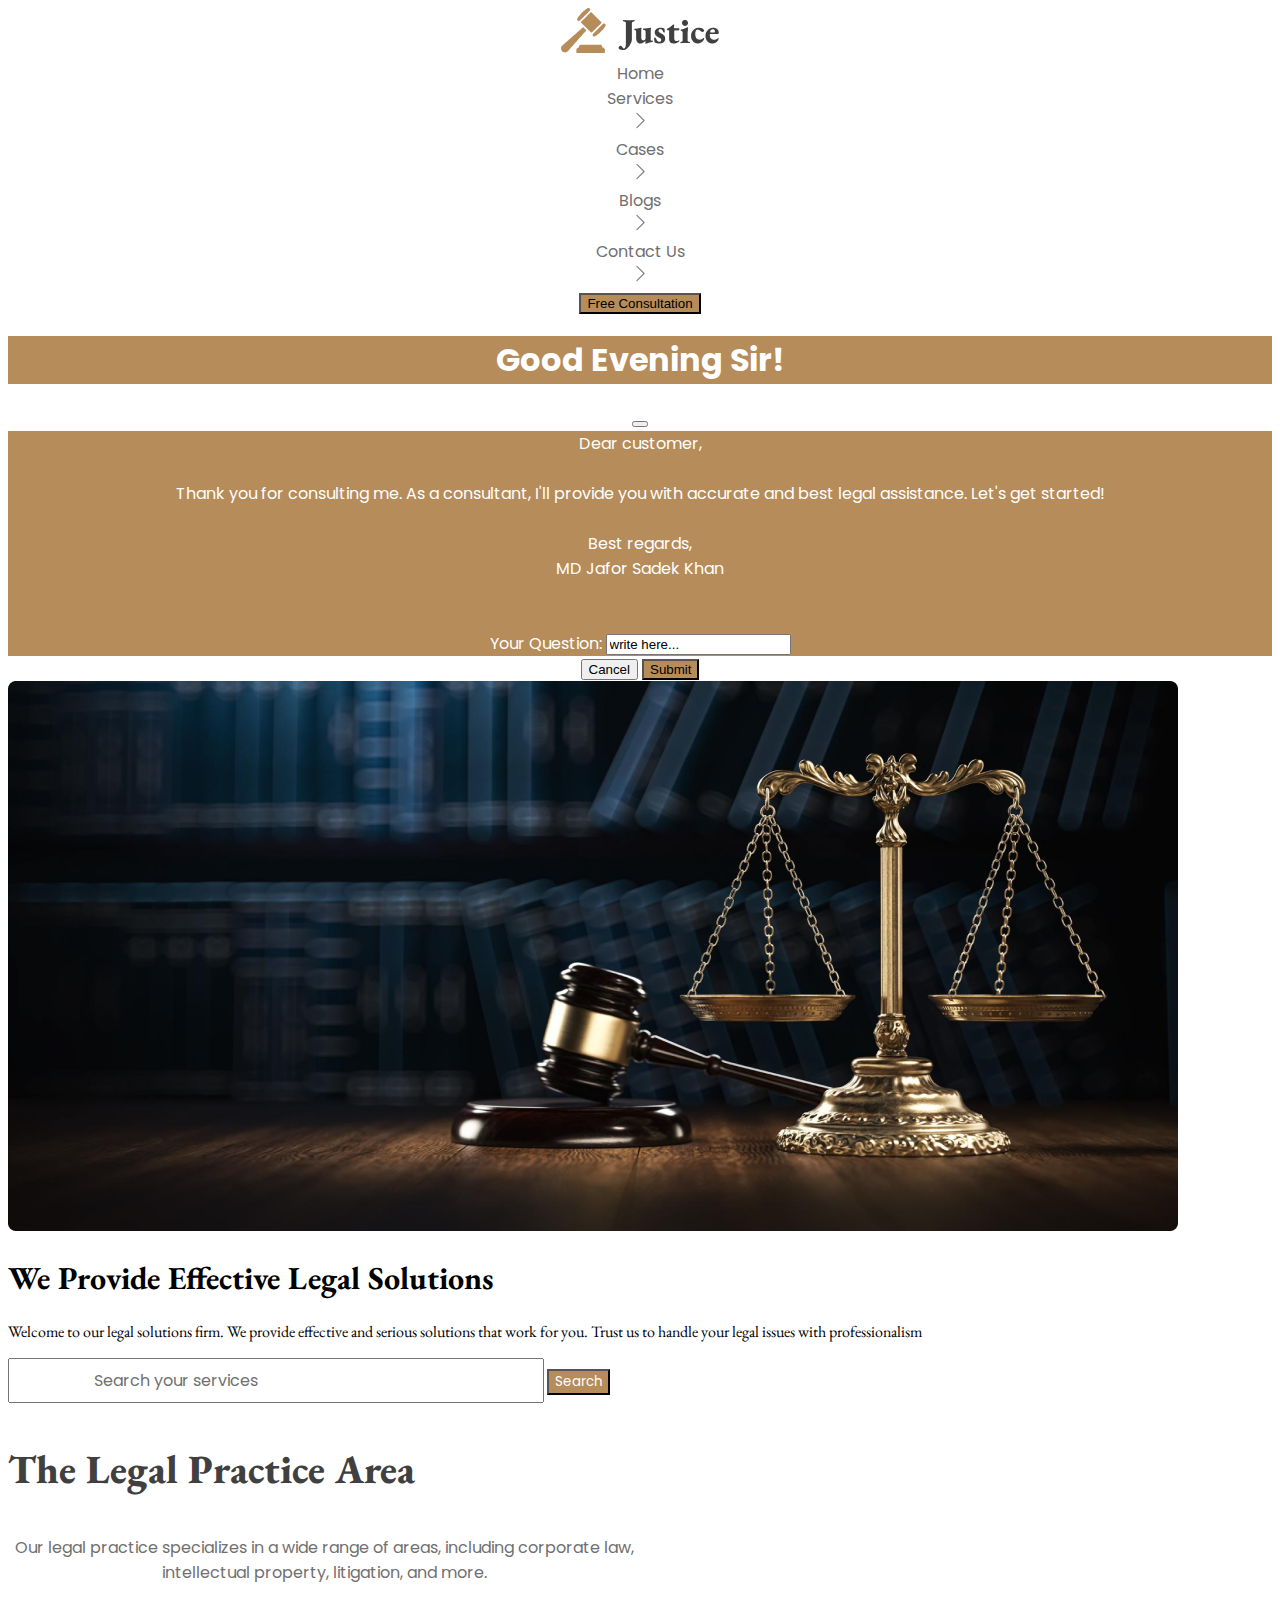
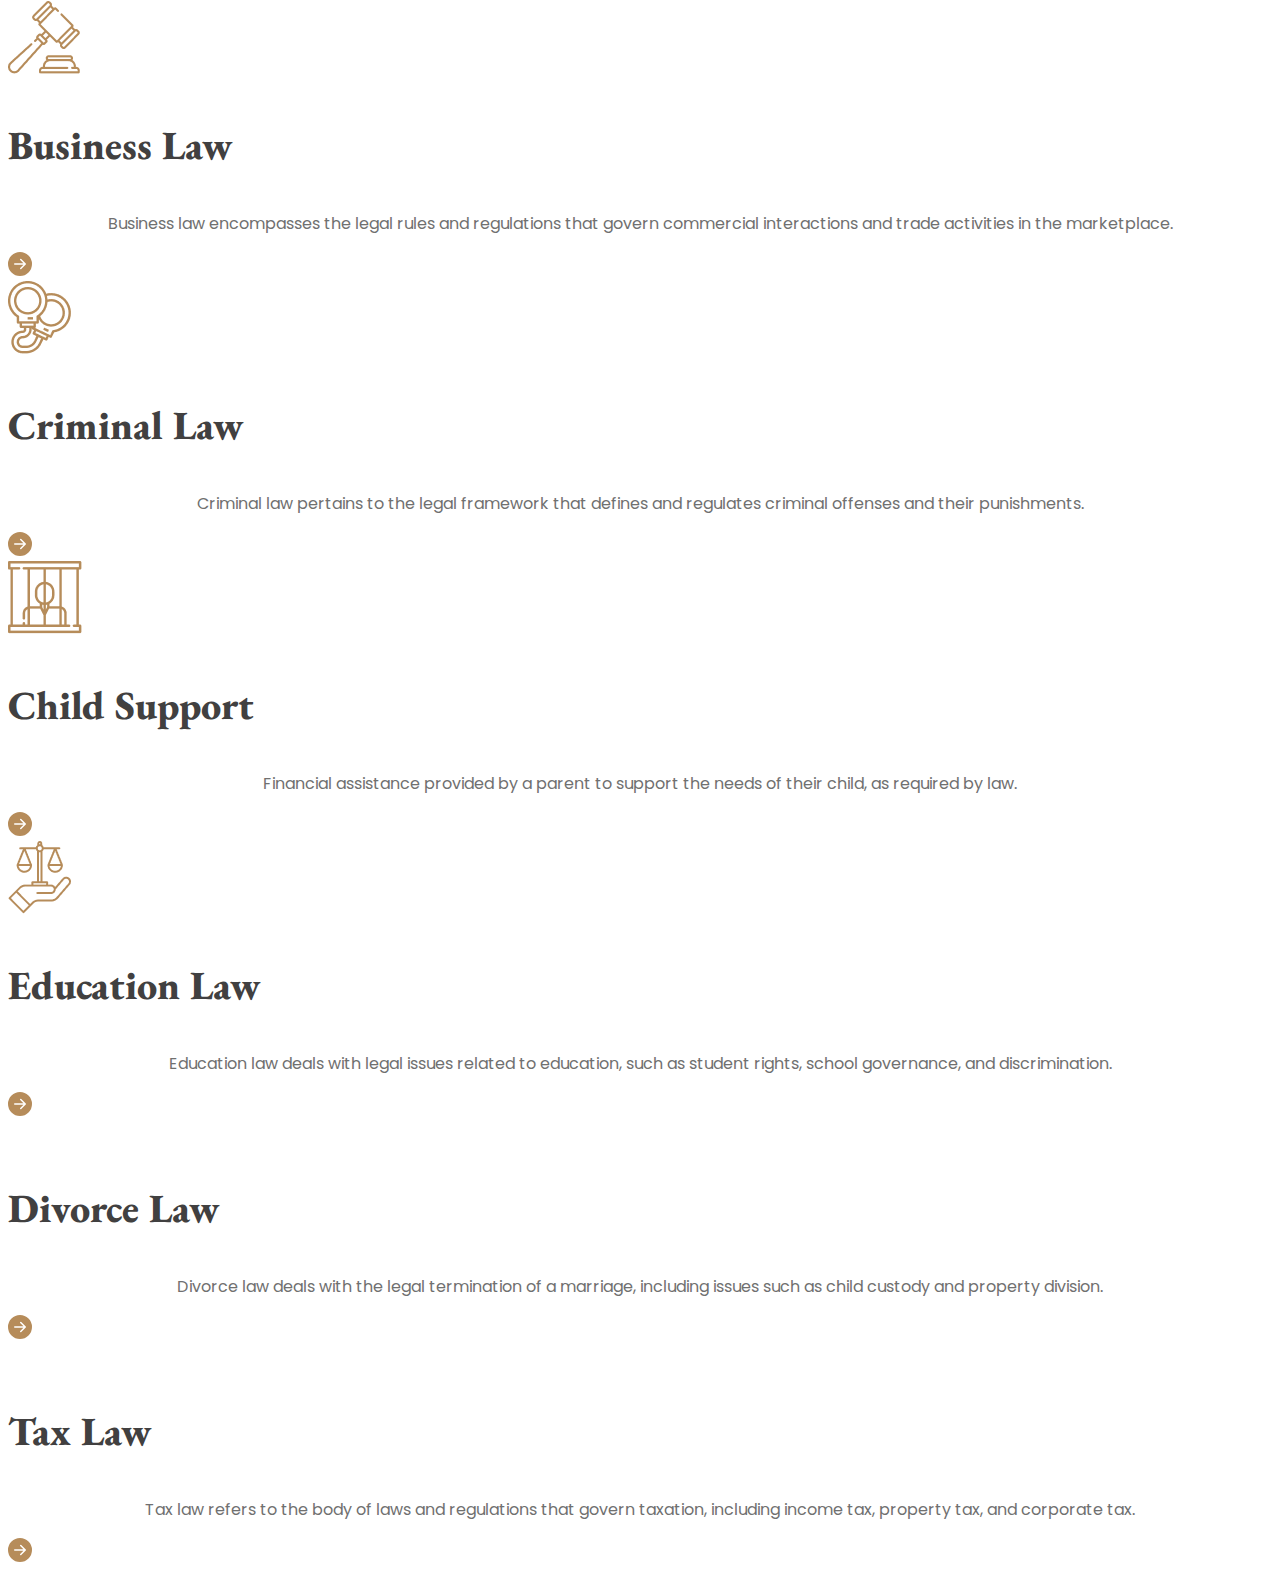
==== index-v2.html @ 78a0624a "The Legal Practice Area  done" ====
<!DOCTYPE html>
<html lang="en">
  <head>
    <meta charset="utf-8" />
    <meta name="viewport" content="width=device-width, initial-scale=1" />
    <title>Bootstrap demo</title>

    <!-- bootstrap link -->
    <link
      href="https://cdn.jsdelivr.net/npm/bootstrap@5.3.0-alpha3/dist/css/bootstrap.min.css"
      rel="stylesheet"
      integrity="sha384-KK94CHFLLe+nY2dmCWGMq91rCGa5gtU4mk92HdvYe+M/SXH301p5ILy+dN9+nJOZ"
      crossorigin="anonymous"
    />

    <!-- css  -->
    <link rel="stylesheet" href="css/styles for v2.css" />
  </head>
  <body>
    <!-- header  -->
    <header class="container px-md-5">
      <!-- navbar  -->
      <nav
        class="d-flex flex-md-row flex-column justify-content-between align-items-md-center align-items-start gap-4 gap-md-0 paragraph-primary my-3"
      >
        <div>
          <img src="images/logo2.png" alt="" />
        </div>
        <div
          class="d-flex justify-content-between gap-4 flex-md-row flex-column align-items-md-center align-items-start"
        >
          <div class="d-flex justify-content-center align-items-center">
            Home
          </div>

          <div class="d-flex justify-content-center align-items-center">
            <div>Services</div>
            <svg
              xmlns="http://www.w3.org/2000/svg"
              width="19"
              height="19"
              fill="Gray"
              class="bi bi-chevron-right"
              viewBox="0 0 16 16"
            >
              <path
                fill-rule="evenodd"
                d="M4.646 1.646a.5.5 0 0 1 .708 0l6 6a.5.5 0 0 1 0 .708l-6 6a.5.5 0 0 1-.708-.708L10.293 8 4.646 2.354a.5.5 0 0 1 0-.708z"
              />
            </svg>
          </div>
          <div class="d-flex justify-content-center align-items-center">
            <div>Cases</div>
            <svg
              xmlns="http://www.w3.org/2000/svg"
              width="19"
              height="19"
              fill="Gray"
              class="bi bi-chevron-right"
              viewBox="0 0 16 16"
            >
              <path
                fill-rule="evenodd"
                d="M4.646 1.646a.5.5 0 0 1 .708 0l6 6a.5.5 0 0 1 0 .708l-6 6a.5.5 0 0 1-.708-.708L10.293 8 4.646 2.354a.5.5 0 0 1 0-.708z"
              />
            </svg>
          </div>
          <div class="d-flex justify-content-center align-items-center">
            <div>Blogs</div>
            <svg
              xmlns="http://www.w3.org/2000/svg"
              width="19"
              height="19"
              fill="Gray"
              class="bi bi-chevron-right"
              viewBox="0 0 16 16"
            >
              <path
                fill-rule="evenodd"
                d="M4.646 1.646a.5.5 0 0 1 .708 0l6 6a.5.5 0 0 1 0 .708l-6 6a.5.5 0 0 1-.708-.708L10.293 8 4.646 2.354a.5.5 0 0 1 0-.708z"
              />
            </svg>
          </div>

          <div class="d-flex justify-content-center align-items-center">
            <div>Contact Us</div>
            <svg
              xmlns="http://www.w3.org/2000/svg"
              width="19"
              height="19"
              fill="Gray"
              class="bi bi-chevron-right"
              viewBox="0 0 16 16"
            >
              <path
                fill-rule="evenodd"
                d="M4.646 1.646a.5.5 0 0 1 .708 0l6 6a.5.5 0 0 1 0 .708l-6 6a.5.5 0 0 1-.708-.708L10.293 8 4.646 2.354a.5.5 0 0 1 0-.708z"
              />
            </svg>
          </div>
        </div>
        <div>
          <!-- Button trigger modal -->
          <button
            type="button"
            class="btn modal-button text-white"
            data-bs-toggle="modal"
            data-bs-target="#exampleModal"
          >
            Free Consultation
          </button>

          <!-- Modal -->
          <div
            class="modal fade"
            id="exampleModal"
            tabindex="-1"
            aria-labelledby="exampleModalLabel"
            aria-hidden="true"
          >
            <div class="modal-dialog">
              <div class="modal-content">
                <div class="modal-header">
                  <h1
                    class="modal-title fs-5 primary-bg-color rounded-5 py-2 ps-3 pe-4"
                    id="exampleModalLabel"
                  >
                    Good Evening Sir!
                  </h1>
                  <button
                    type="button"
                    class="btn-close"
                    data-bs-dismiss="modal"
                    aria-label="Close"
                  ></button>
                </div>
                <div class="modal-body primary-bg-color">
                  Dear customer,<br /><br />
                  Thank you for consulting me. As a consultant, I'll provide
                  you with accurate and best legal assistance. Let's get
                  started!<br /><br />
                  Best regards,<br />
                  MD Jafor Sadek Khan <br />
                  <br />
                  <br />
                  <label for="text-input" class="fs-5">Your Question:</label>
                  <input
                    type="text"
                    id="text-input"
                    name="text-input"
                    value="write here..."
                    class="rounded-pill border border-bottom-1 px-4 py-1 text-black-50 fs-6"
                  />
                </div>
                <div class="modal-footer">
                  <button
                    type="button"
                    class="btn btn-secondary"
                    data-bs-dismiss="modal"
                  >
                    Cancel
                  </button>
                  <button type="button" class="btn modal-button text-white">
                    Submit
                  </button>
                </div>
              </div>
            </div>
          </div>
        </div>
      </nav>

<!-- banner  -->

      <section class="my-5">
        <div class="card text-bg-dark">
          <img src="images/banner.png" class="card-img" alt="...">

          <div class="card-img-overlay d-flex flex-column justify-content-center align-items-center w-50 mx-auto card-overlay">
            <h1 class="card-title display-4 fw-bolder text-center">We Provide Effective Legal Solutions</h1>
            <p class="card-text text-center">Welcome to our legal solutions firm. We provide effective and serious solutions that work for you. Trust us to handle your legal issues with professionalism</p>
            <form action="" class="d-flex flex-row justify-content-center align-items-center gap-2">
              <input type="email" value="Search your services" class="paragraph-primary search-box p-2 rounded-1 border-0 fs-6">
              <button class="btn button-primary font-secondary">
                Search
              </button>
            </form>
          </div>
        </div>
      </section>
    </header>
    <!-- main  -->

    <main class="container">
      <!-- The Legal Practice Area  -->
      <section class="mt-5 pt-5">
        <div class="d-flex flex-column justify-content-center align-items-center w-md-50 mx-md-auto">
          <h3 class="title-primary">
            The Legal Practice Area
          </h3>
          <p class="paragraph-primary text-center">
            Our legal practice specializes in a wide range of areas, including corporate law, intellectual property, litigation, and more.
          </p>
        </div>
        <div class="container px-5 mt-5">
          <div class="row row-cols-md-3 row-cols-1 g-5 px-5">
             <!-- card 1 -->
          <div class=" col d-flex flex-column justify-content-center align-items-center gap-4 py-5  border-end border-bottom border-sm-1 rounded-sm-1 catalogue-hover">
            <img class="img-fluid" src="images/business.png" alt="">
            <h3 class="title-primary fs-2">
              Business Law
            </h3>
            <p class="paragraph-primary">
              Business law encompasses the legal rules and regulations that govern commercial interactions and trade activities in the marketplace.
            </p>
            <svg xmlns="http://www.w3.org/2000/svg" width="24" height="24" fill="#b68c5a" class="bi bi-arrow-right-circle-fill" viewBox="0 0 16 16">
              <path d="M8 0a8 8 0 1 1 0 16A8 8 0 0 1 8 0zM4.5 7.5a.5.5 0 0 0 0 1h5.793l-2.147 2.146a.5.5 0 0 0 .708.708l3-3a.5.5 0 0 0 0-.708l-3-3a.5.5 0 1 0-.708.708L10.293 7.5H4.5z"/>
            </svg>
          </div>
          <!-- card 2 -->
          <div class="col d-flex flex-column justify-content-center align-items-center gap-4 py-5 border-start border-end border-bottom border-sm-1 rounded-sm-1 catalogue-hover">
            <img class="img-fluid" src="images/criminal.png" alt="">
            <h3 class="title-primary fs-2">
              Criminal Law
            </h3>
            <p class="paragraph-primary">
              Criminal law pertains to the legal framework that defines and regulates criminal offenses and their punishments.
            </p>
            <svg xmlns="http://www.w3.org/2000/svg" width="24" height="24" fill="#b68c5a" class="bi bi-arrow-right-circle-fill" viewBox="0 0 16 16">
              <path d="M8 0a8 8 0 1 1 0 16A8 8 0 0 1 8 0zM4.5 7.5a.5.5 0 0 0 0 1h5.793l-2.147 2.146a.5.5 0 0 0 .708.708l3-3a.5.5 0 0 0 0-.708l-3-3a.5.5 0 1 0-.708.708L10.293 7.5H4.5z"/>
            </svg>
          </div>
          <!-- card 3 -->
          <div class="col d-flex flex-column justify-content-center align-items-center gap-4 py-5 border-start border-bottom border-sm-1 rounded-sm-1 catalogue-hover">
            <img class="img-fluid" src="images/child.png" alt="">
            <h3 class="title-primary fs-2">
              Child Support
            </h3>
            <p class="paragraph-primary">
              Financial assistance provided by a parent to support the needs of their child, as required by law.
            </p>
            <svg xmlns="http://www.w3.org/2000/svg" width="24" height="24" fill="#b68c5a" class="bi bi-arrow-right-circle-fill" viewBox="0 0 16 16">
              <path d="M8 0a8 8 0 1 1 0 16A8 8 0 0 1 8 0zM4.5 7.5a.5.5 0 0 0 0 1h5.793l-2.147 2.146a.5.5 0 0 0 .708.708l3-3a.5.5 0 0 0 0-.708l-3-3a.5.5 0 1 0-.708.708L10.293 7.5H4.5z"/>
            </svg>
          </div>
          </div>
          <div class="row row-cols-md-3 row-cols-1 g-5 px-5 pt-5 pt-md-0">
             <!-- card 4 -->
          <div class=" col d-flex flex-column justify-content-center align-items-center gap-4 py-5 border-end border-top border-sm-1 rounded-sm-1 catalogue-hover">
            <img class="img-fluid" src="images/education.png" alt="">
            <h3 class="title-primary fs-2">
              Education Law
            </h3>
            <p class="paragraph-primary">
              Education law deals with legal issues related to education, such as student rights, school governance, and discrimination.
            </p>
            <svg xmlns="http://www.w3.org/2000/svg" width="24" height="24" fill="#b68c5a" class="bi bi-arrow-right-circle-fill" viewBox="0 0 16 16">
              <path d="M8 0a8 8 0 1 1 0 16A8 8 0 0 1 8 0zM4.5 7.5a.5.5 0 0 0 0 1h5.793l-2.147 2.146a.5.5 0 0 0 .708.708l3-3a.5.5 0 0 0 0-.708l-3-3a.5.5 0 1 0-.708.708L10.293 7.5H4.5z"/>
            </svg>
          </div>
          <!-- card 5 -->
          <div class="col d-flex flex-column justify-content-center align-items-center gap-4 py-5 border-start border-end border-top border-sm-1 rounded-sm-1 catalogue-hover">
            <img class="img-fluid" src="images/Divorce.png" alt="">
            <h3 class="title-primary fs-2">
              Divorce Law
            </h3>
            <p class="paragraph-primary">
              Divorce law deals with the legal termination of a marriage, including issues such as child custody and property division.
            </p>
            <svg xmlns="http://www.w3.org/2000/svg" width="24" height="24" fill="#b68c5a" class="bi bi-arrow-right-circle-fill" viewBox="0 0 16 16">
              <path d="M8 0a8 8 0 1 1 0 16A8 8 0 0 1 8 0zM4.5 7.5a.5.5 0 0 0 0 1h5.793l-2.147 2.146a.5.5 0 0 0 .708.708l3-3a.5.5 0 0 0 0-.708l-3-3a.5.5 0 1 0-.708.708L10.293 7.5H4.5z"/>
            </svg>
          </div>
          <!-- card 6 -->
          <div class="col d-flex flex-column justify-content-center align-items-center gap-4 py-5 border-start border-top border-sm-1 rounded-sm-1 catalogue-hover">
            <img class="img-fluid" src="images/Tax.png" alt="">
            <h3 class="title-primary fs-2">
              Tax Law
            </h3>
            <p class="paragraph-primary">
              Tax law refers to the body of laws and regulations that govern taxation, including income tax, property tax, and corporate tax.
            </p>
            <svg xmlns="http://www.w3.org/2000/svg" width="24" height="24" fill="#b68c5a" class="bi bi-arrow-right-circle-fill" viewBox="0 0 16 16">
              <path d="M8 0a8 8 0 1 1 0 16A8 8 0 0 1 8 0zM4.5 7.5a.5.5 0 0 0 0 1h5.793l-2.147 2.146a.5.5 0 0 0 .708.708l3-3a.5.5 0 0 0 0-.708l-3-3a.5.5 0 1 0-.708.708L10.293 7.5H4.5z"/>
            </svg>
          </div>
          </div>
          
        </div>
      </section>
    </main>

    <!-- footer -->

    <footer></footer>

    <!-- bootstrap js  -->
    <script
      src="https://cdn.jsdelivr.net/npm/bootstrap@5.3.0-alpha3/dist/js/bootstrap.bundle.min.js"
      integrity="sha384-ENjdO4Dr2bkBIFxQpeoTz1HIcje39Wm4jDKdf19U8gI4ddQ3GYNS7NTKfAdVQSZe"
      crossorigin="anonymous"
    ></script>
  </body>
</html>
---- css/styles for v2.css ----
/* fonts  */
@import url("https://fonts.googleapis.com/css2?family=EB+Garamond:wght@400;500;600;700;800&family=Poppins:wght@100;200;300;400;500;600;700;800;900&display=swap");

/* 
font-family: 'EB Garamond', serif;
font-family: 'Poppins', sans-serif; 
*/

/* common utilities */
body {
  font-family: "EB Garamond", serif;
}

.button-primary {
  background-color: #b68c5a;
  color: white;
}

.primary-bg-color {
  background-color: #b68c5a;
  color: white;
}

.title-primary {
  font-family: "EB Garamond", serif;
  color: #414040;
  font-size: 40px;
  font-weight: 800;
}

.paragraph-primary {
  color: #707070;
  font-family: "Poppins", sans-serif;
  font-size: 16px;
  font-weight: 400;
  text-align: center;
}

.font-primary {
  font-family: "EB Garamond", serif;
}

.font-secondary {
  font-family: "Poppins", sans-serif;
}

/* nav  */
.modal-button {
  background-color: #b68c5a;
}

.catalogue-hover:hover
{
    background-image: linear-gradient(to top, #ffffff, #e6e6e6);

    border: 1px solid lightgray !important;
}


/* banner */

/* media query */

@media screen and (max-width: 576px) {
  /* utililties  */
  .border-sm-1 {
    border: 1px solid lightgray !important;
  }

  .rounded-sm-1
  {
    border-radius: 10px;
  }
  /* banner  */
  .card-overlay {
    width: 100% !important;
  }
}

@media screen and (min-width: 577px) {
  /* utilities  */
  .w-md-50 {
    width: 50%;
  }
  /* banner  */
  .search-box {
    padding: 0.5rem 13rem 0.5rem 0.5rem;
  }
}
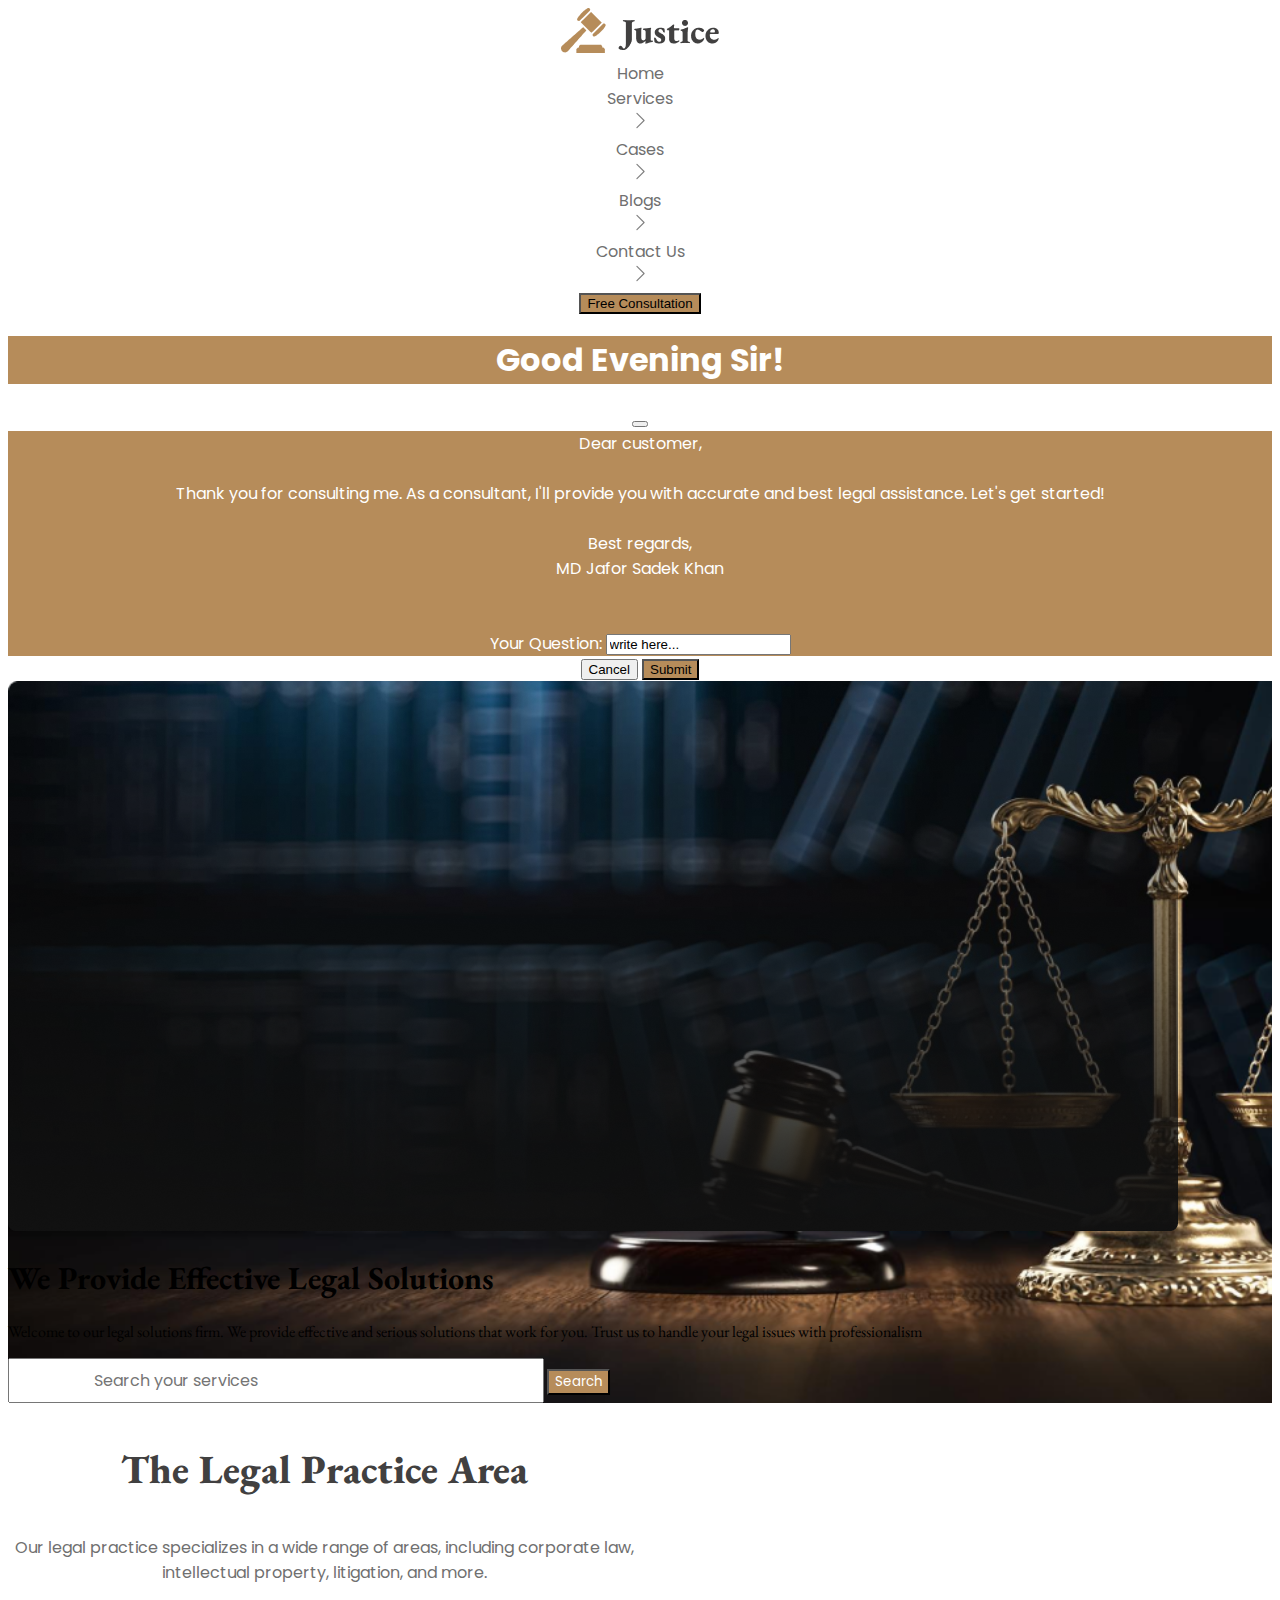
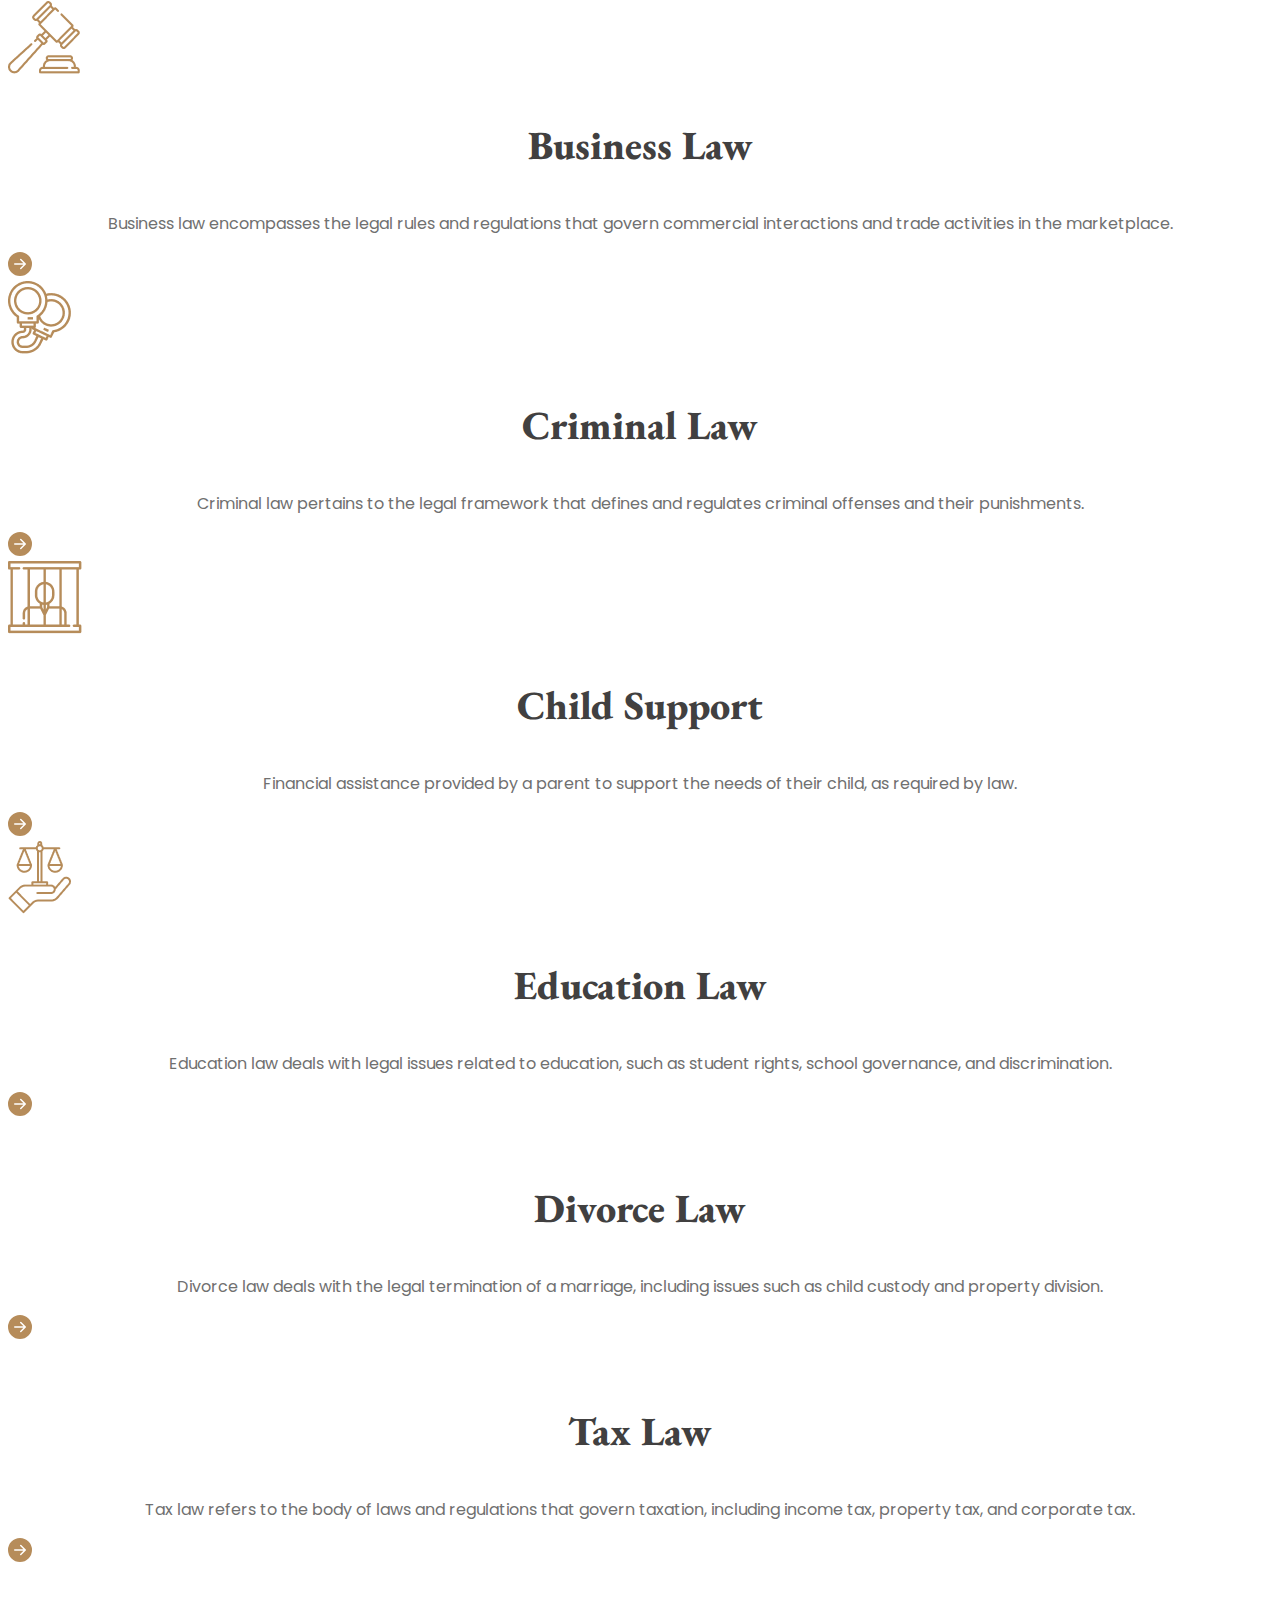
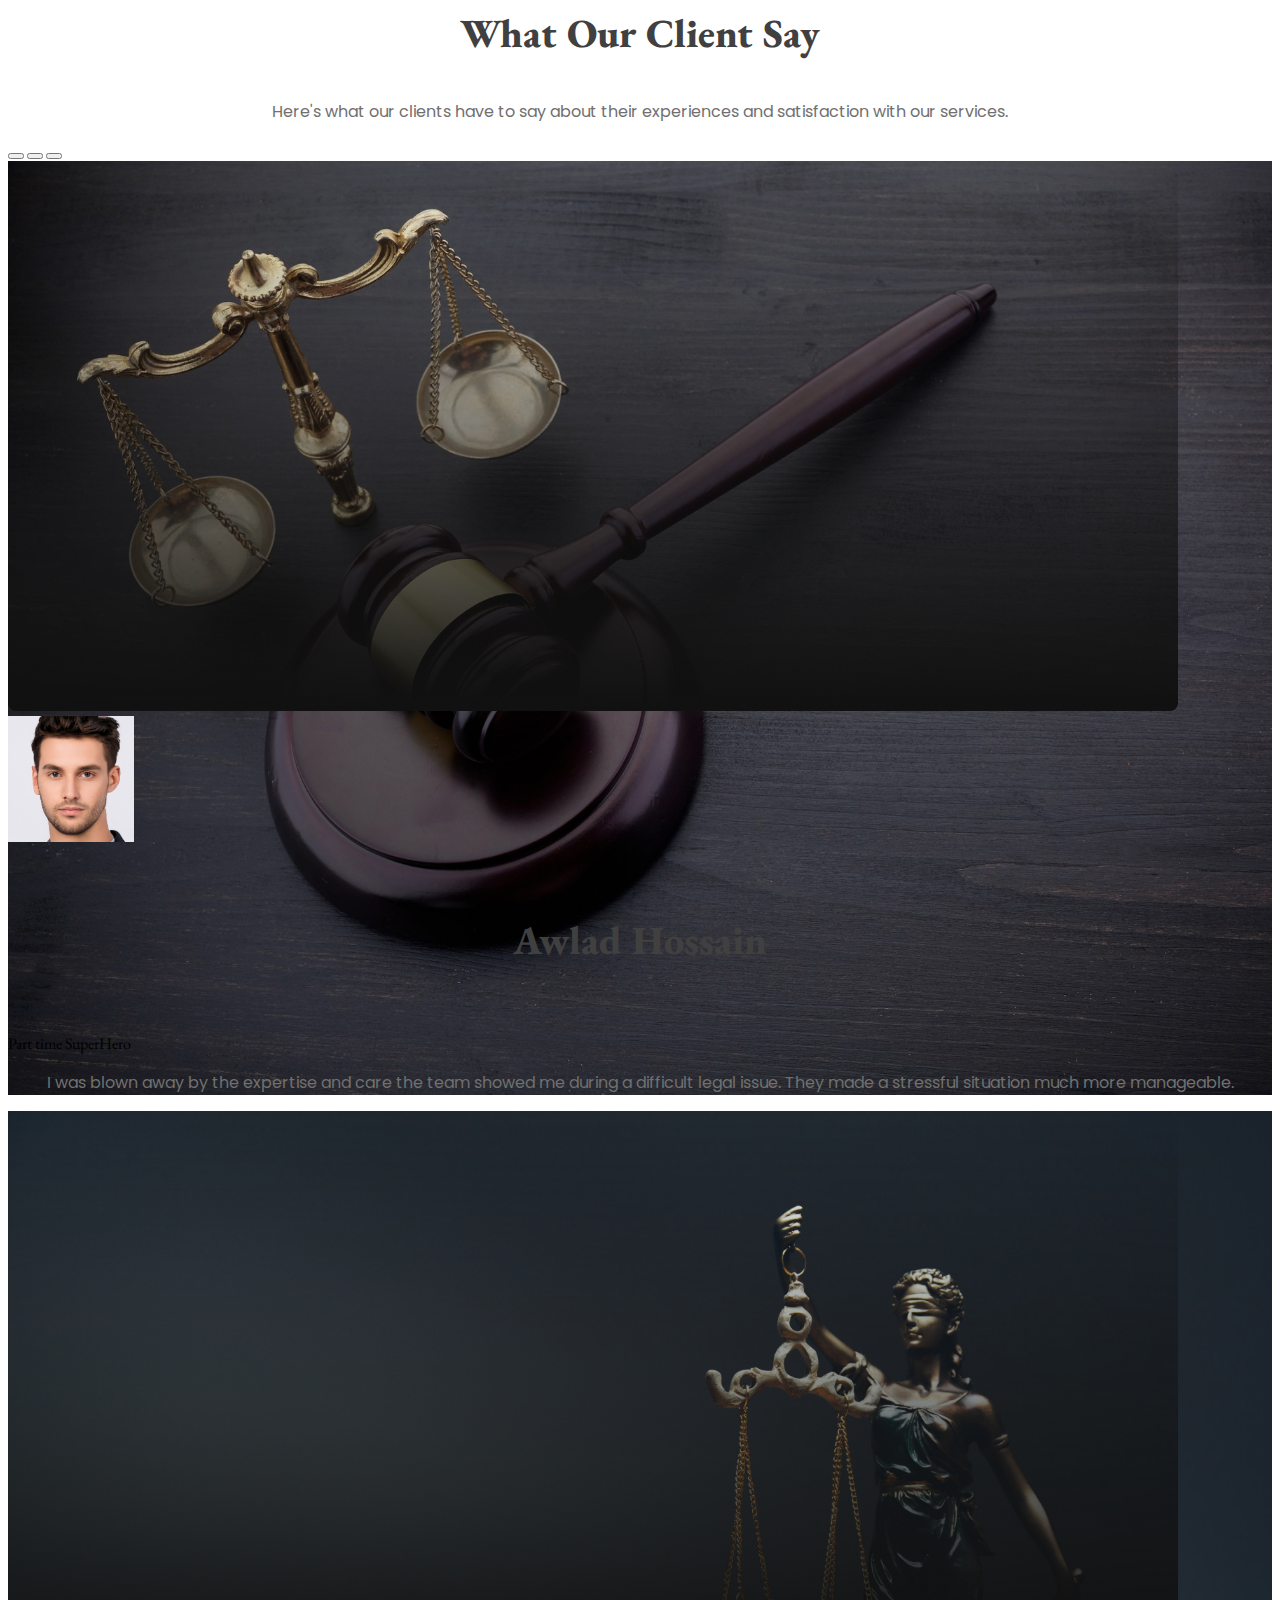
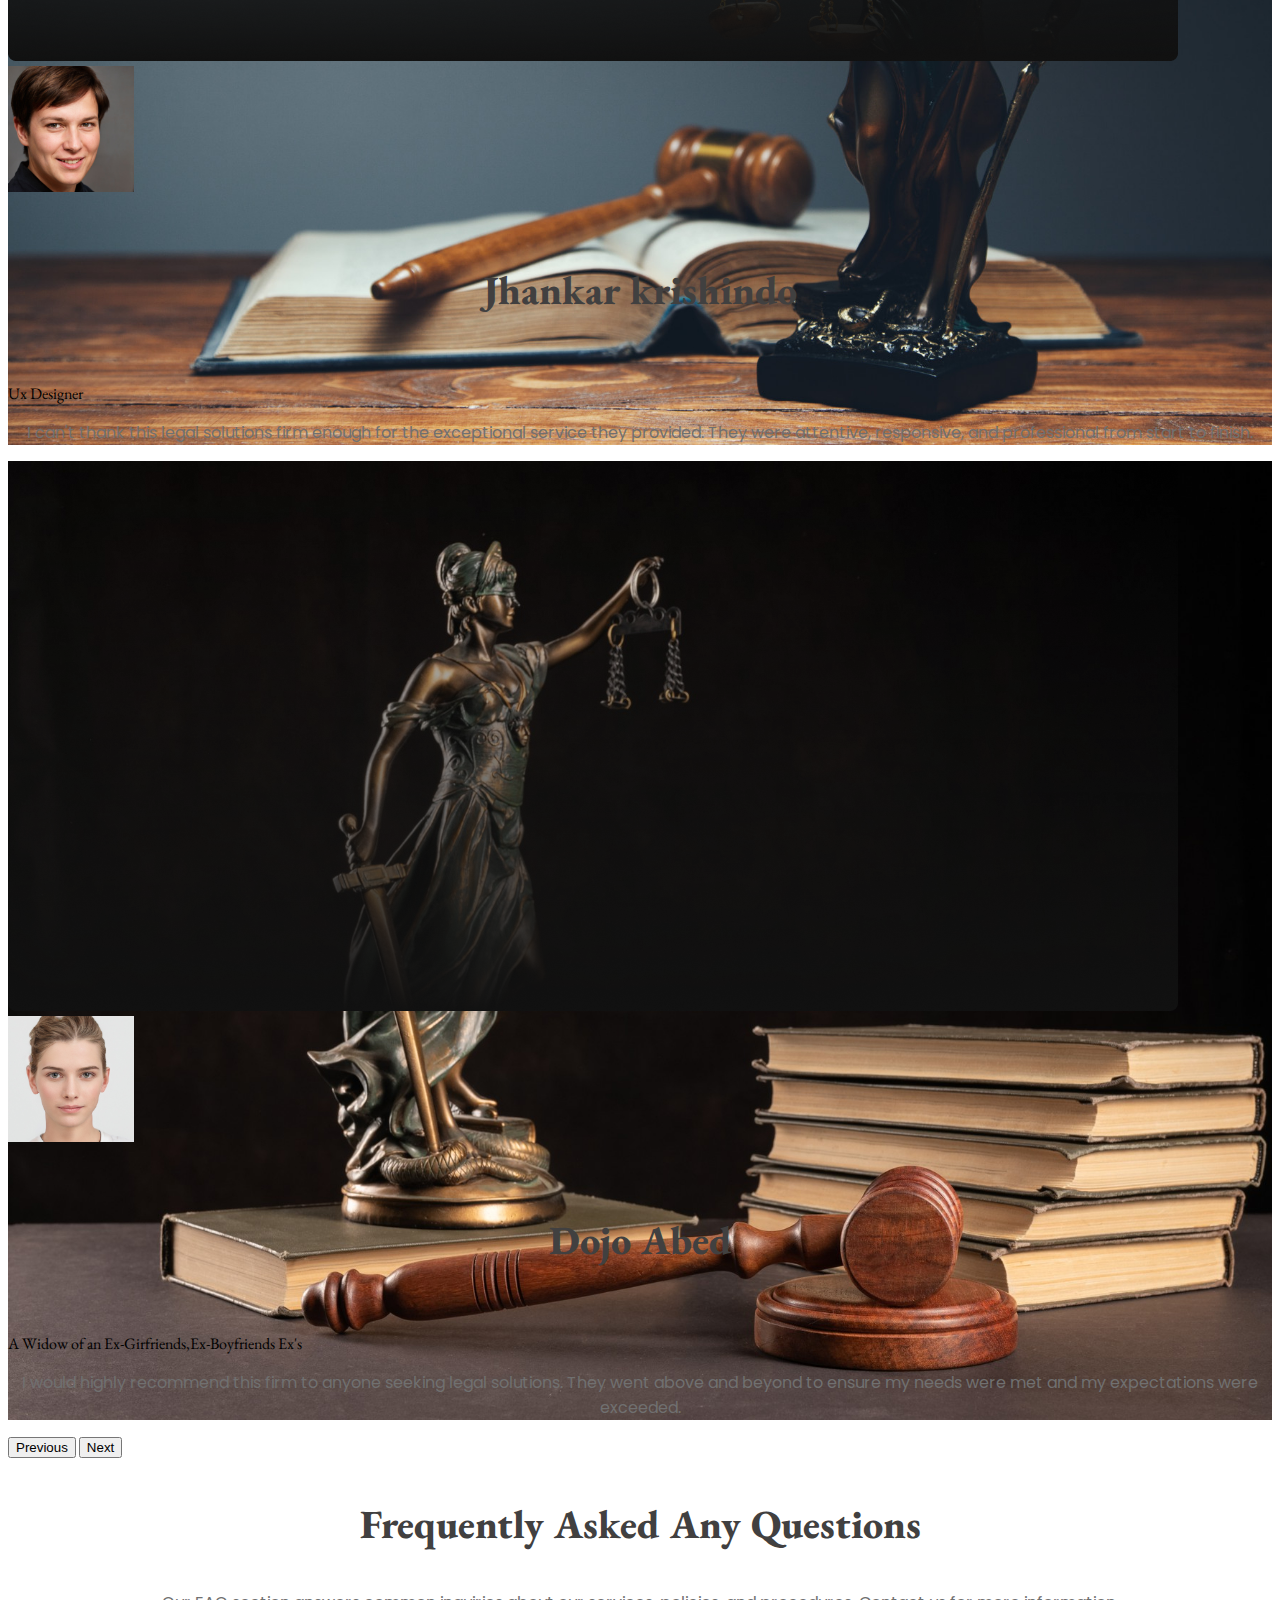
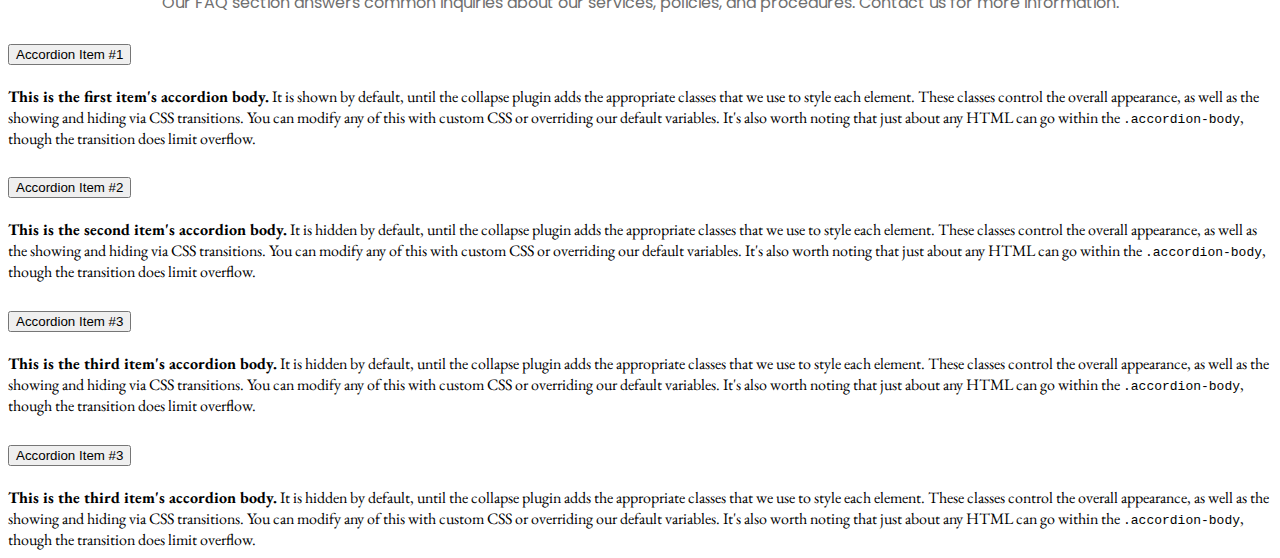
==== commit a4ff80af: "client section done" ====
--- a/index-v2.html
+++ b/index-v2.html
@@ -103,7 +103,7 @@
           <!-- Button trigger modal -->
           <button
             type="button"
-            class="btn modal-button text-white"
+            class="btn modal-button text-white px-3 py-2"
             data-bs-toggle="modal"
             data-bs-target="#exampleModal"
           >
@@ -173,15 +173,15 @@
 <!-- banner  -->
 
       <section class="my-5">
-        <div class="card text-bg-dark">
-          <img src="images/banner.png" class="card-img" alt="...">
+        <div class="card text-bg-dark rounded-3" style="background-image: url(images/banner.png); background-size: cover;">
+          <img src="images/Rectangle 5.png" class="card-img rounded-3" alt="...">
 
           <div class="card-img-overlay d-flex flex-column justify-content-center align-items-center w-50 mx-auto card-overlay">
             <h1 class="card-title display-4 fw-bolder text-center">We Provide Effective Legal Solutions</h1>
             <p class="card-text text-center">Welcome to our legal solutions firm. We provide effective and serious solutions that work for you. Trust us to handle your legal issues with professionalism</p>
             <form action="" class="d-flex flex-row justify-content-center align-items-center gap-2">
-              <input type="email" value="Search your services" class="paragraph-primary search-box p-2 rounded-1 border-0 fs-6">
-              <button class="btn button-primary font-secondary">
+              <input type="email" placeholder="Search your services" class="paragraph-primary search-box pt-md-3 pb-md-3 pe-md-5 p-2 rounded-2 border-0 fs-6">
+              <button class="btn button-primary font-secondary py-md-3 px-md-4 button-hover-effect">
                 Search
               </button>
             </form>
@@ -288,6 +288,147 @@
           
         </div>
       </section>
+
+      <!-- What Our Client Say  -->
+      <section class="mt-5 pt-5">
+        <div>
+          <div>
+            <h3 class="title-primary">
+              What Our Client Say
+            </h3>
+            <p class="paragraph-primary">
+              Here's what our clients have to say about their experiences and satisfaction with our services.
+            </p>
+          </div>
+          <div>
+            <div id="carouselExampleCaptions" class="carousel slide">
+              <div class="carousel-indicators">
+                <button type="button" data-bs-target="#carouselExampleCaptions" data-bs-slide-to="0" class="active" aria-current="true" aria-label="Slide 1"></button>
+                <button type="button" data-bs-target="#carouselExampleCaptions" data-bs-slide-to="1" aria-label="Slide 2"></button>
+                <button type="button" data-bs-target="#carouselExampleCaptions" data-bs-slide-to="2" aria-label="Slide 3"></button>
+              </div>
+              <div class="carousel-inner">
+                <!-- item 1  -->
+                <div class="carousel-item active rounded-3" style="background-image: url(images/slider-1.jpg); background-size: cover;">
+
+                  <img src="images/Rectangle 5.png" class="d-block w-100 img-fluid rounded-3" alt="...">
+                  <div class="carousel-caption d-md-block py-md-5">
+                    <img src="images/extra/extra-big-1.jpg" class="img-fluid carousel-img-w rounded-circle" alt="">
+                    <h5 class="title-primary fs-3 text-white">
+                      Awlad Hossain
+                    </h5>
+                    <p class="fw-semibold">
+                      Part time SuperHero
+                    </p>
+                    <p class="paragraph-primary text-white pb-md-5 mb-md-5 carousel-paragraph-font-sm">I was blown away by the expertise and care the team showed me during a difficult legal issue. They made a stressful situation much more manageable.</p>
+                  </div>
+                </div>
+                <!-- item 2 -->
+                <div class="carousel-item rounded-3" style="background-image: url(images/slider-2.jpg); background-size: cover;">
+
+                  <img src="images/Rectangle 5.png" class="d-block w-100 img-fluid rounded-3" alt="...">
+                  <div class="carousel-caption  d-md-block py-md-5">
+                    <img src="images/extra/extra-big-2.jpg" class="img-fluid carousel-img-w rounded-circle" alt="">
+                    <h5 class="title-primary fs-3 text-white">Jhankar krishindo</h5>
+                    <p class="fw-semibold">
+                      Ux Designer
+                    </p>
+                    <p class="paragraph-primary text-white pb-md-5 mb-md-5 carousel-paragraph-font-sm">I can't thank this legal solutions firm enough for the exceptional service they provided. They were attentive, responsive, and professional from start to finish.</p>
+                  </div>
+                </div>
+                <!-- item 3  -->
+                <div class="carousel-item rounded-3" style="background-image: url(images/slider-3.jpg); background-size: cover;">
+
+                  <img src="images/Rectangle 5.png" class="d-block w-100 img-fluid rounded-3" alt="...">
+                  <div class="carousel-caption  d-md-block py-md-5">
+                    <img src="images/extra/extra-big-3.jpg" class="img-fluid carousel-img-w rounded-circle" alt="">
+                    <h5 class="title-primary fs-3 text-white">Dojo Abed</h5>
+                    <p class="fw-semibold">
+                      A Widow of an Ex-Girfriends,Ex-Boyfriends Ex's
+                    </p>
+                    <p class="paragraph-primary text-white pb-md-5 mb-md-5 carousel-paragraph-font-sm">I would highly recommend this firm to anyone seeking legal solutions. They went above and beyond to ensure my needs were met and my expectations were exceeded.</p>
+                  </div>
+                </div>
+              </div>
+              <button class="carousel-control-prev" type="button" data-bs-target="#carouselExampleCaptions" data-bs-slide="prev">
+                <span class="carousel-control-prev-icon" aria-hidden="true"></span>
+                <span class="visually-hidden">Previous</span>
+              </button>
+              <button class="carousel-control-next" type="button" data-bs-target="#carouselExampleCaptions" data-bs-slide="next">
+                <span class="carousel-control-next-icon" aria-hidden="true"></span>
+                <span class="visually-hidden">Next</span>
+              </button>
+            </div>
+          </div>
+        </div>
+      </section>
+
+      <!-- Frequently Asked Any Questions -->
+      <section>
+        <div>
+          <h3 class="title-primary">
+            Frequently Asked Any Questions
+          </h3>
+          <p class="paragraph-primary">
+            Our FAQ section answers common inquiries about our services, policies, and procedures. Contact us for more information.
+          </p>
+        </div>
+        <div>
+          <div>
+            <div class="accordion" id="accordionExample">
+              <div class="accordion-item mb-5">
+                <h2 class="accordion-header">
+                  <button class="accordion-button bg-secondary bg-opacity-10" type="button" data-bs-toggle="collapse" data-bs-target="#collapseOne" aria-expanded="true" aria-controls="collapseOne">
+                    Accordion Item #1
+                  </button>
+                </h2>
+                <div id="collapseOne" class="accordion-collapse collapse show" data-bs-parent="#accordionExample">
+                  <div class="accordion-body bg-secondary bg-opacity-10">
+                    <strong>This is the first item's accordion body.</strong> It is shown by default, until the collapse plugin adds the appropriate classes that we use to style each element. These classes control the overall appearance, as well as the showing and hiding via CSS transitions. You can modify any of this with custom CSS or overriding our default variables. It's also worth noting that just about any HTML can go within the <code>.accordion-body</code>, though the transition does limit overflow.
+                  </div>
+                </div>
+              </div>
+              <div class="accordion-item">
+                <h2 class="accordion-header">
+                  <button class="accordion-button collapsed" type="button" data-bs-toggle="collapse" data-bs-target="#collapseTwo" aria-expanded="false" aria-controls="collapseTwo">
+                    Accordion Item #2
+                  </button>
+                </h2>
+                <div id="collapseTwo" class="accordion-collapse collapse" data-bs-parent="#accordionExample">
+                  <div class="accordion-body">
+                    <strong>This is the second item's accordion body.</strong> It is hidden by default, until the collapse plugin adds the appropriate classes that we use to style each element. These classes control the overall appearance, as well as the showing and hiding via CSS transitions. You can modify any of this with custom CSS or overriding our default variables. It's also worth noting that just about any HTML can go within the <code>.accordion-body</code>, though the transition does limit overflow.
+                  </div>
+                </div>
+              </div>
+              <div class="accordion-item">
+                <h2 class="accordion-header">
+                  <button class="accordion-button collapsed" type="button" data-bs-toggle="collapse" data-bs-target="#collapseThree" aria-expanded="false" aria-controls="collapseThree">
+                    Accordion Item #3
+                  </button>
+                </h2>
+                <div id="collapseThree" class="accordion-collapse collapse" data-bs-parent="#accordionExample">
+                  <div class="accordion-body">
+                    <strong>This is the third item's accordion body.</strong> It is hidden by default, until the collapse plugin adds the appropriate classes that we use to style each element. These classes control the overall appearance, as well as the showing and hiding via CSS transitions. You can modify any of this with custom CSS or overriding our default variables. It's also worth noting that just about any HTML can go within the <code>.accordion-body</code>, though the transition does limit overflow.
+                  </div>
+                </div>
+              </div>
+              <div class="accordion-item">
+                <h2 class="accordion-header">
+                  <button class="accordion-button collapsed" type="button" data-bs-toggle="collapse" data-bs-target="#collapseFour" aria-expanded="false" aria-controls="collapseFour">
+                    Accordion Item #3
+                  </button>
+                </h2>
+                <div id="collapseFour" class="accordion-collapse collapse" data-bs-parent="#accordionExample">
+                  <div class="accordion-body">
+                    <strong>This is the third item's accordion body.</strong> It is hidden by default, until the collapse plugin adds the appropriate classes that we use to style each element. These classes control the overall appearance, as well as the showing and hiding via CSS transitions. You can modify any of this with custom CSS or overriding our default variables. It's also worth noting that just about any HTML can go within the <code>.accordion-body</code>, though the transition does limit overflow.
+                  </div>
+                </div>
+              </div>
+            </div>
+          </div>
+          <div></div>
+        </div>
+      </section>
     </main>
 
     <!-- footer -->
--- a/css/styles for v2.css
+++ b/css/styles for v2.css
@@ -26,6 +26,7 @@
   color: #414040;
   font-size: 40px;
   font-weight: 800;
+  text-align: center;
 }
 
 .paragraph-primary {
@@ -44,6 +45,15 @@
   font-family: "Poppins", sans-serif;
 }
 
+.button-hover-effect:hover
+{
+    background-color: transparent;
+    border: 1px solid black;
+    transition: background-color 1s ease-in-out,
+                border 1s ease-in-out ;
+}
+
+
 /* nav  */
 .modal-button {
   background-color: #b68c5a;
@@ -58,6 +68,14 @@
 
 
 /* banner */
+
+/* clients  */
+.carousel-img-w
+{
+    width: 10%;
+}
+
+
 
 /* media query */
 
@@ -75,6 +93,12 @@
   .card-overlay {
     width: 100% !important;
   }
+
+  /* client  */
+  .carousel-paragraph-font-sm
+{
+    font-size: 11px;
+}
 }
 
 @media screen and (min-width: 577px) {
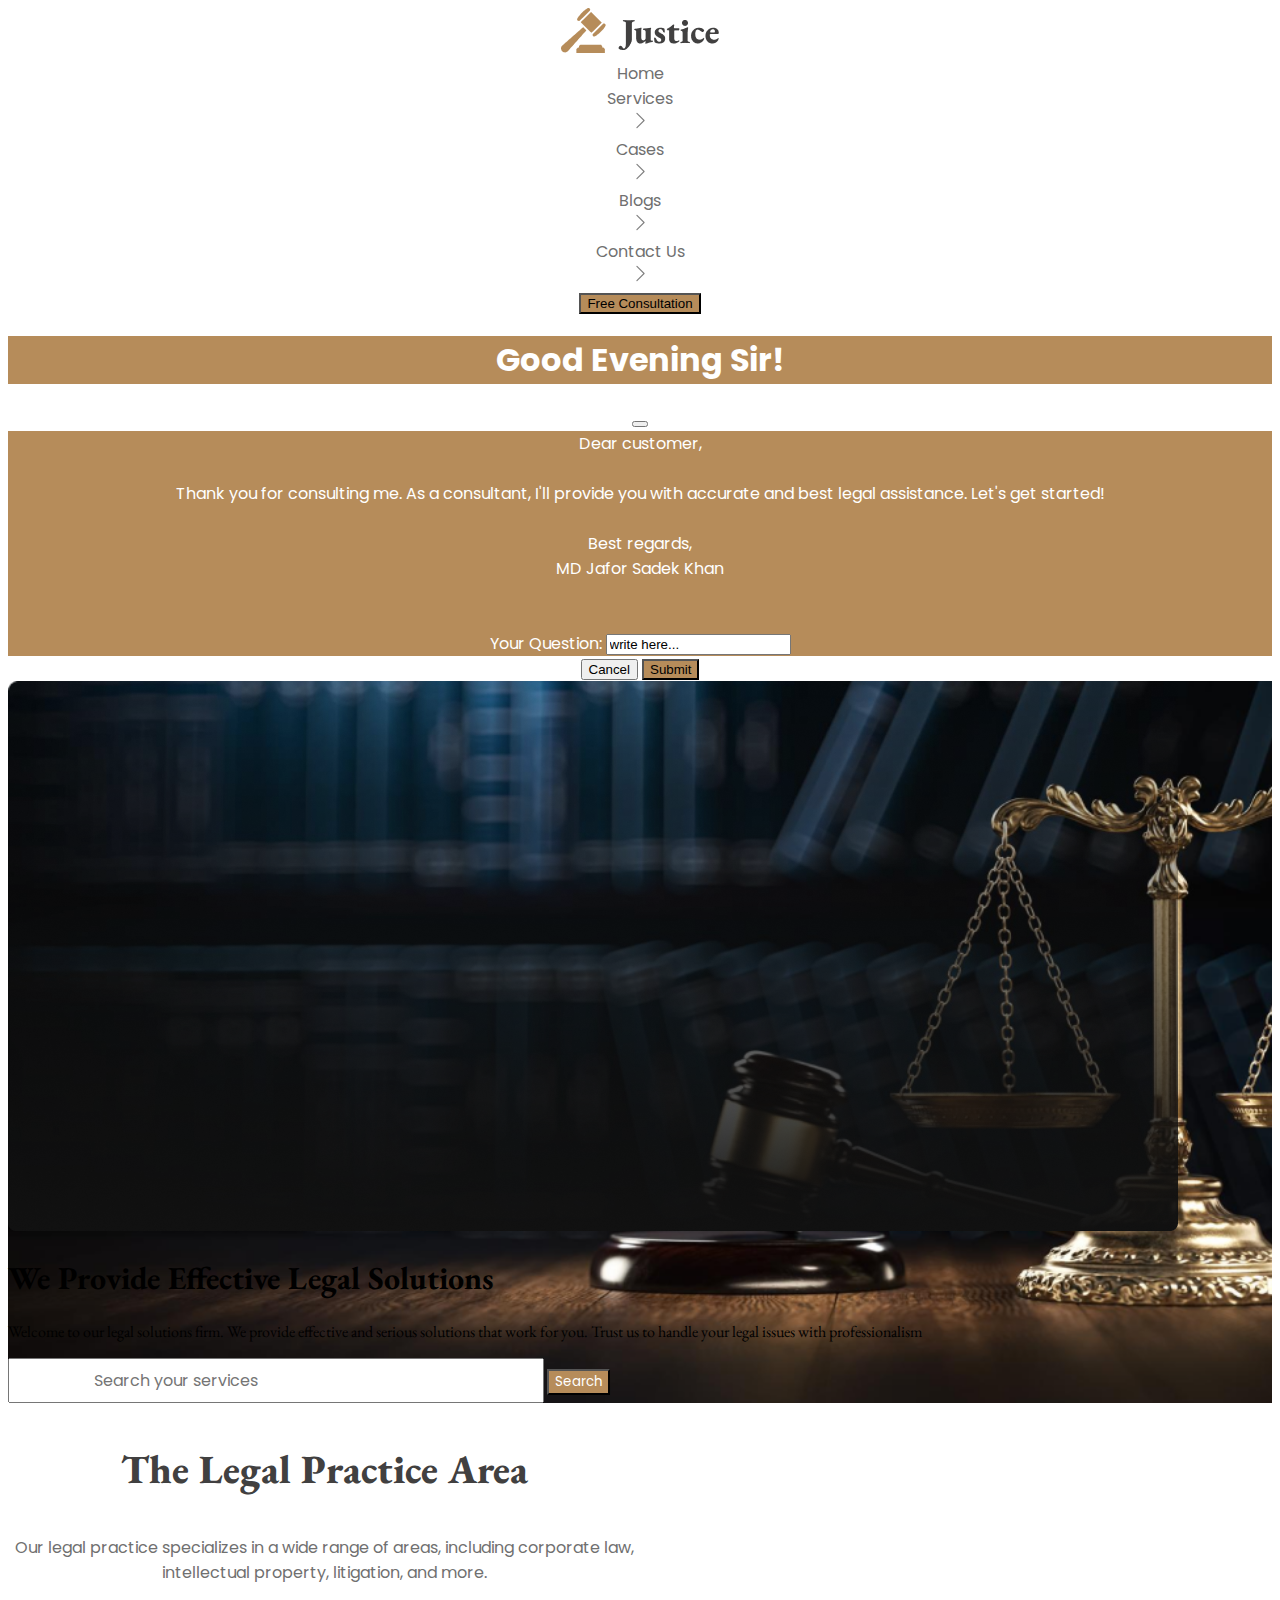
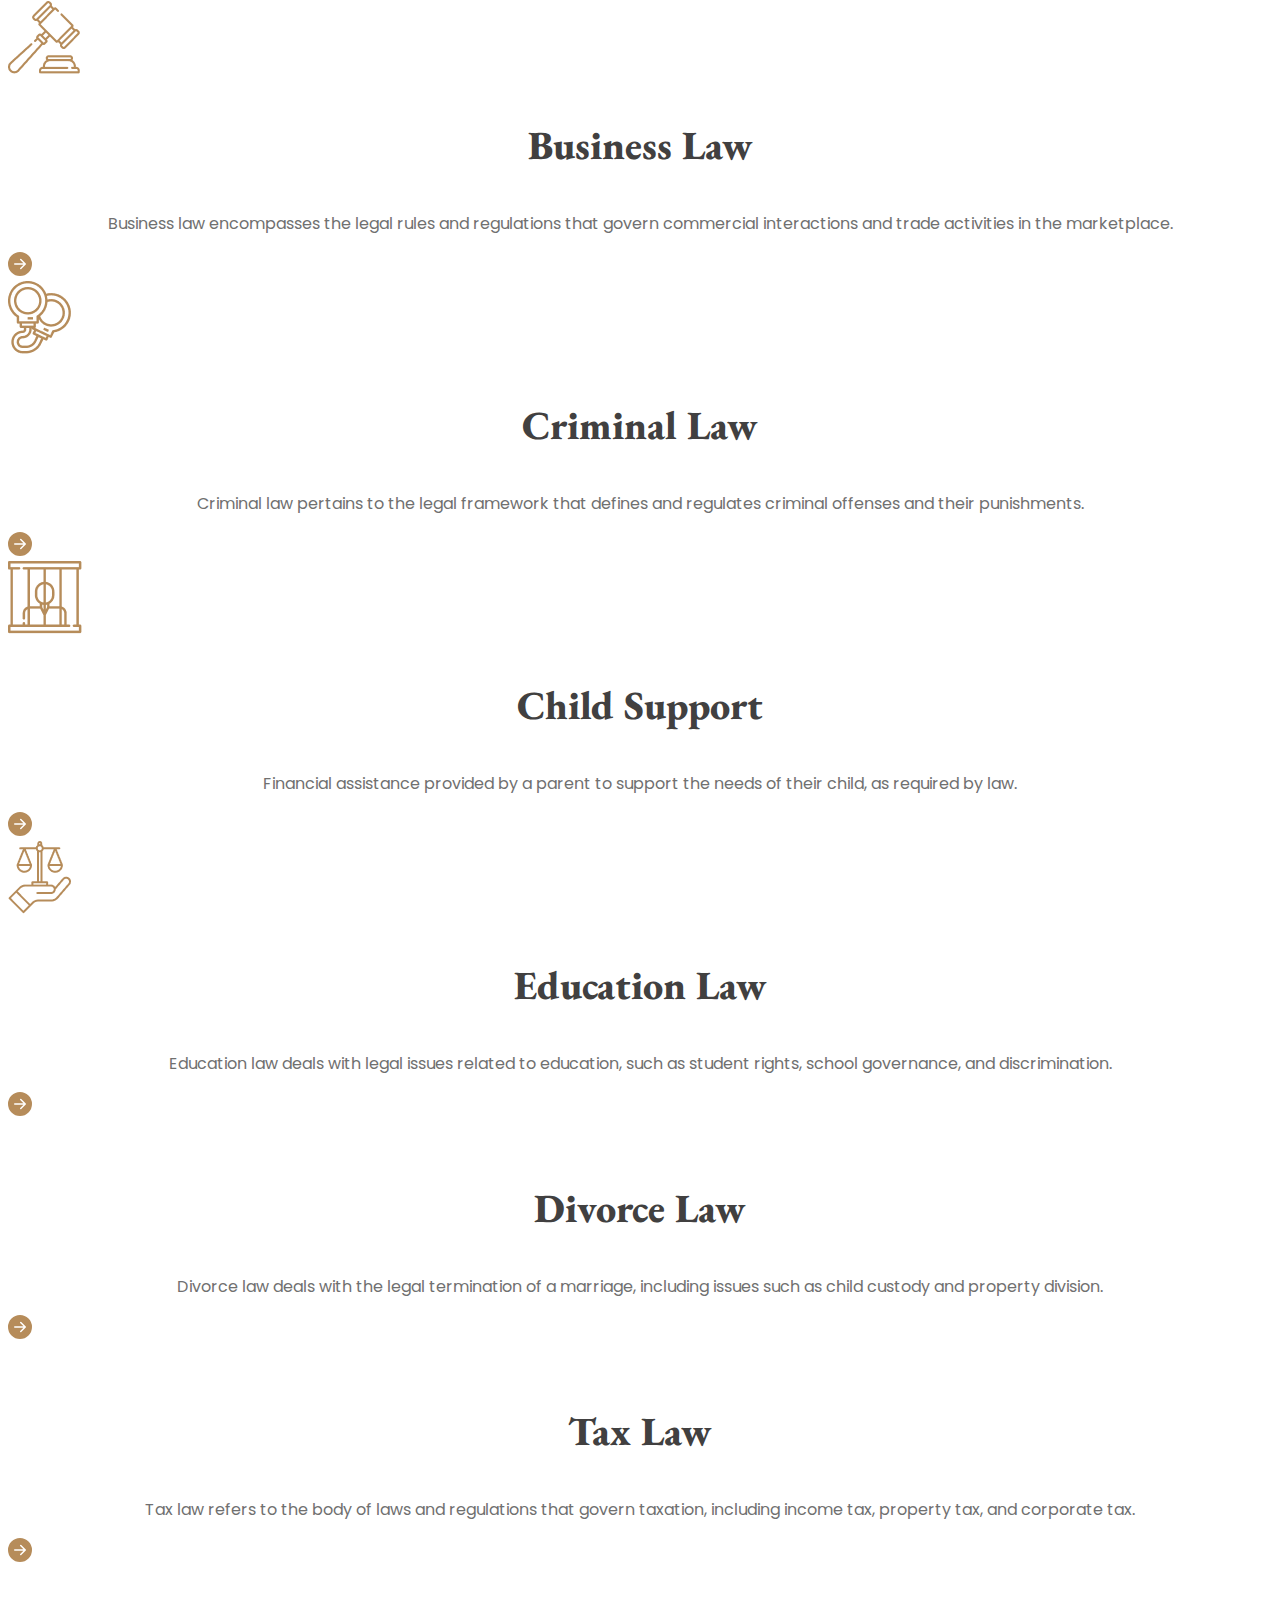
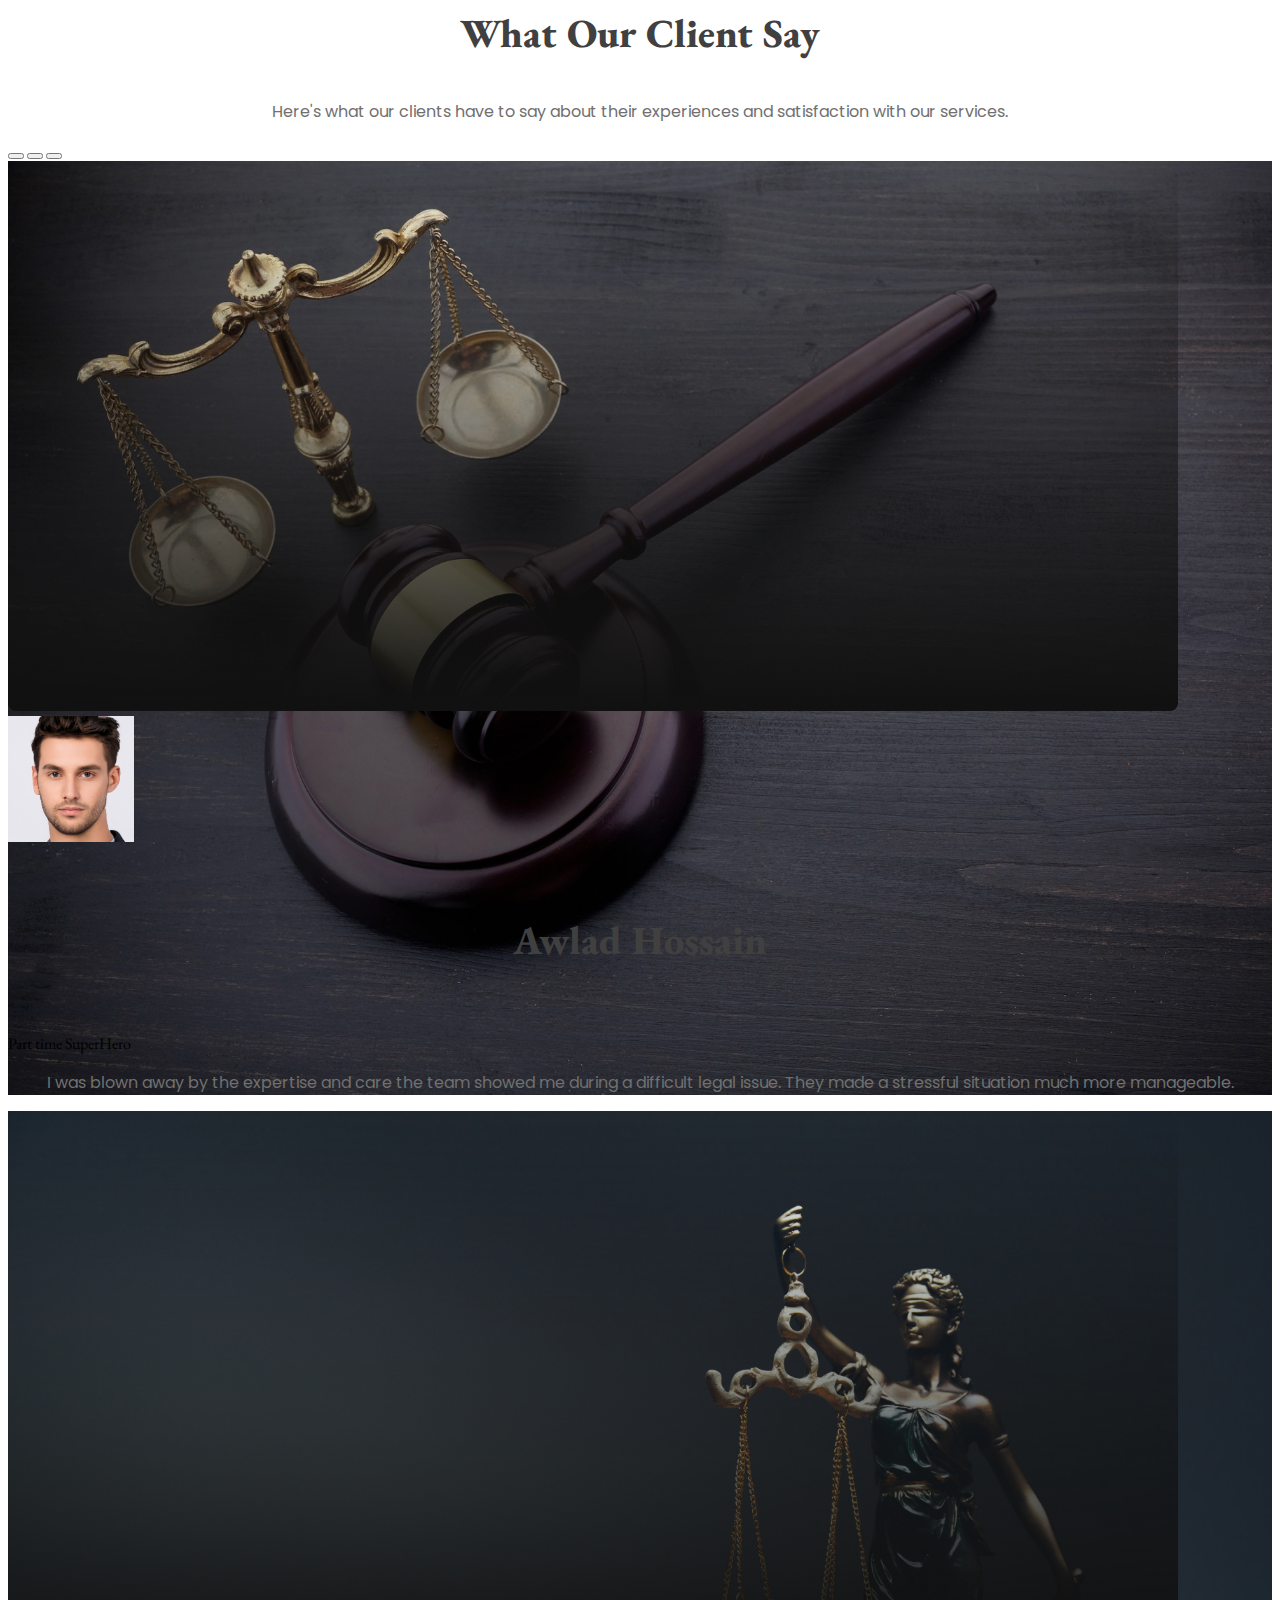
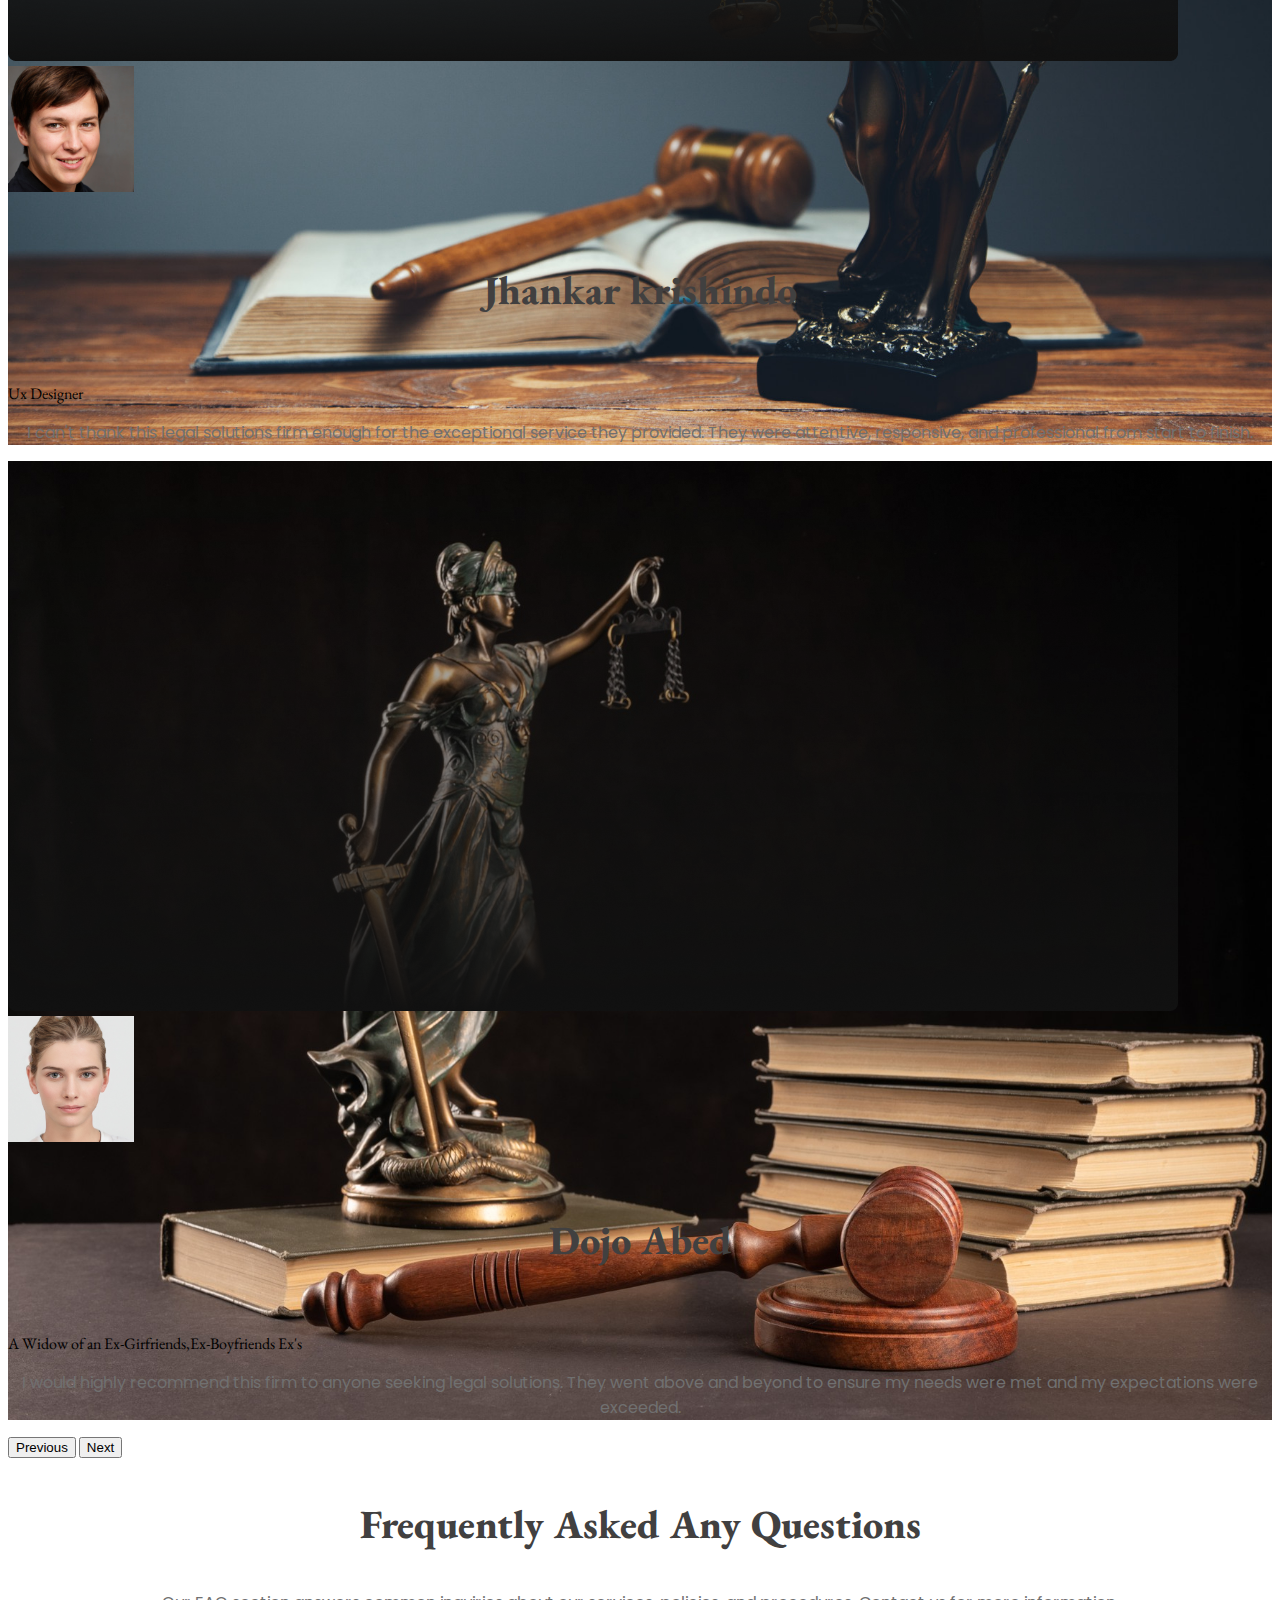
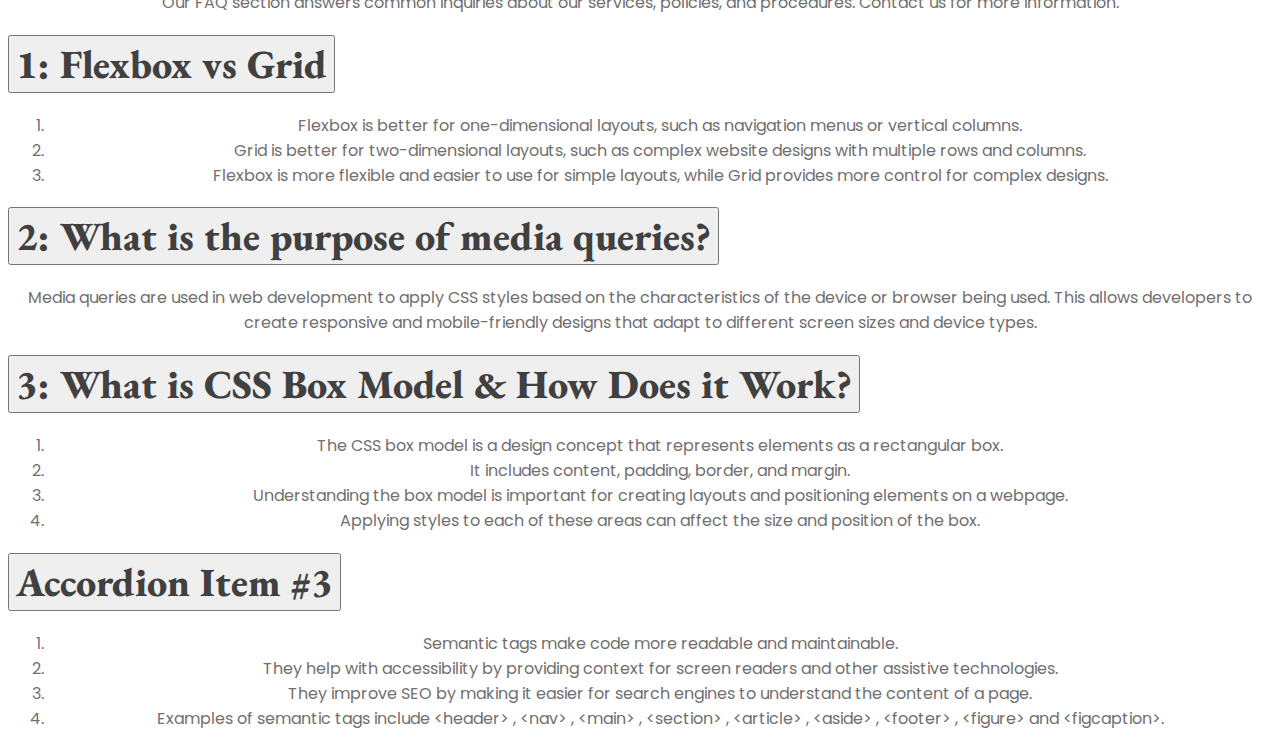
==== commit db908511: "Accordion done" ====
--- a/index-v2.html
+++ b/index-v2.html
@@ -376,51 +376,71 @@
         <div>
           <div>
             <div class="accordion" id="accordionExample">
-              <div class="accordion-item mb-5">
+              <!-- item 1  -->
+              <div class="accordion-item mb-5 border-0 bg-secondary bg-opacity-10 rounded-3">
                 <h2 class="accordion-header">
-                  <button class="accordion-button bg-secondary bg-opacity-10" type="button" data-bs-toggle="collapse" data-bs-target="#collapseOne" aria-expanded="true" aria-controls="collapseOne">
-                    Accordion Item #1
+                  <button class="accordion-button bg-secondary bg-opacity-10 py-4 rounded-top-3 title-primary text-dark fs-4" type="button" data-bs-toggle="collapse" data-bs-target="#collapseOne" aria-expanded="true" aria-controls="collapseOne">
+                    1: Flexbox vs Grid
                   </button>
                 </h2>
                 <div id="collapseOne" class="accordion-collapse collapse show" data-bs-parent="#accordionExample">
-                  <div class="accordion-body bg-secondary bg-opacity-10">
-                    <strong>This is the first item's accordion body.</strong> It is shown by default, until the collapse plugin adds the appropriate classes that we use to style each element. These classes control the overall appearance, as well as the showing and hiding via CSS transitions. You can modify any of this with custom CSS or overriding our default variables. It's also worth noting that just about any HTML can go within the <code>.accordion-body</code>, though the transition does limit overflow.
-                  </div>
-                </div>
-              </div>
-              <div class="accordion-item">
+                  <div class="accordion-body bg-secondary bg-opacity-10 rounded-bottom-3 paragraph-primary text-start text-dark">
+                    <ol>
+                      <li class="pb-3">Flexbox is better for one-dimensional layouts, such as navigation menus or vertical columns.</li>
+                      <li class="pb-3">Grid is better for two-dimensional layouts, such as complex website designs with multiple rows and columns.</li>
+                      <li>Flexbox is more flexible and easier to use for simple layouts, while Grid provides more control for complex designs.</li>
+                    </ol>
+                  </div>
+                </div>
+              </div>
+              <!-- item 2 -->
+              <div class="accordion-item mb-5 border-0 bg-secondary bg-opacity-10 rounded-3">
                 <h2 class="accordion-header">
-                  <button class="accordion-button collapsed" type="button" data-bs-toggle="collapse" data-bs-target="#collapseTwo" aria-expanded="false" aria-controls="collapseTwo">
-                    Accordion Item #2
+                  <button class="accordion-button collapsed bg-secondary bg-opacity-10 py-4 rounded-top-3 title-primary text-dark fs-4" type="button" data-bs-toggle="collapse" data-bs-target="#collapseTwo" aria-expanded="false" aria-controls="collapseTwo">
+                    2: What is the purpose of media queries?
                   </button>
                 </h2>
                 <div id="collapseTwo" class="accordion-collapse collapse" data-bs-parent="#accordionExample">
-                  <div class="accordion-body">
-                    <strong>This is the second item's accordion body.</strong> It is hidden by default, until the collapse plugin adds the appropriate classes that we use to style each element. These classes control the overall appearance, as well as the showing and hiding via CSS transitions. You can modify any of this with custom CSS or overriding our default variables. It's also worth noting that just about any HTML can go within the <code>.accordion-body</code>, though the transition does limit overflow.
-                  </div>
-                </div>
-              </div>
-              <div class="accordion-item">
+                  <div class="accordion-body bg-secondary bg-opacity-10 rounded-bottom-3 paragraph-primary text-start text-dark">
+                    Media queries are used in web development to apply CSS styles based on the characteristics of the device or browser being used. This allows developers to create responsive and mobile-friendly designs that adapt to different screen sizes and device types.
+                  </div>
+                </div>
+              </div>
+              <!-- item 2 -->
+              <div class="accordion-item mb-5 border-0 bg-secondary bg-opacity-10 rounded-3">
                 <h2 class="accordion-header">
-                  <button class="accordion-button collapsed" type="button" data-bs-toggle="collapse" data-bs-target="#collapseThree" aria-expanded="false" aria-controls="collapseThree">
-                    Accordion Item #3
+                  <button class="accordion-button collapsed bg-secondary bg-opacity-10 py-4 rounded-top-3 title-primary text-dark fs-4" type="button" data-bs-toggle="collapse" data-bs-target="#collapseThree" aria-expanded="false" aria-controls="collapseThree">
+                    3: What is CSS Box Model & How Does it Work?
                   </button>
                 </h2>
                 <div id="collapseThree" class="accordion-collapse collapse" data-bs-parent="#accordionExample">
-                  <div class="accordion-body">
-                    <strong>This is the third item's accordion body.</strong> It is hidden by default, until the collapse plugin adds the appropriate classes that we use to style each element. These classes control the overall appearance, as well as the showing and hiding via CSS transitions. You can modify any of this with custom CSS or overriding our default variables. It's also worth noting that just about any HTML can go within the <code>.accordion-body</code>, though the transition does limit overflow.
-                  </div>
-                </div>
-              </div>
-              <div class="accordion-item">
+                  <div class="accordion-body bg-secondary bg-opacity-10 rounded-bottom-3 paragraph-primary text-start text-dark">
+                    <ol>
+                      <li class="pb-3">The CSS box model is a design concept that represents elements as a rectangular box.</li>
+                      <li class="pb-3">It includes content, padding, border, and margin.</li>
+                      <li class="pb-3">Understanding the box model is important for creating layouts and positioning elements on a webpage.</li>
+                      <li>Applying styles to each of these areas can affect the size and position of the box.</li>
+                    </ol>
+                    
+
+                  </div>
+                </div>
+              </div>
+              <!-- item 4 -->
+              <div class="accordion-item mb-5 border-0 bg-secondary bg-opacity-10 rounded-3">
                 <h2 class="accordion-header">
-                  <button class="accordion-button collapsed" type="button" data-bs-toggle="collapse" data-bs-target="#collapseFour" aria-expanded="false" aria-controls="collapseFour">
+                  <button class="accordion-button collapsed bg-secondary bg-opacity-10 py-4 rounded-top-3 title-primary text-dark fs-4" type="button" data-bs-toggle="collapse" data-bs-target="#collapseFour" aria-expanded="false" aria-controls="collapseFour">
                     Accordion Item #3
                   </button>
                 </h2>
                 <div id="collapseFour" class="accordion-collapse collapse" data-bs-parent="#accordionExample">
-                  <div class="accordion-body">
-                    <strong>This is the third item's accordion body.</strong> It is hidden by default, until the collapse plugin adds the appropriate classes that we use to style each element. These classes control the overall appearance, as well as the showing and hiding via CSS transitions. You can modify any of this with custom CSS or overriding our default variables. It's also worth noting that just about any HTML can go within the <code>.accordion-body</code>, though the transition does limit overflow.
+                  <div class="accordion-body bg-secondary bg-opacity-10 rounded-bottom-3 paragraph-primary text-start text-dark">
+                    <ol>
+                      <li>Semantic tags make code more readable and maintainable.</li>
+                      <li>They help with accessibility by providing context for screen readers and other assistive technologies.</li>
+                      <li>They improve SEO by making it easier for search engines to understand the content of a page.</li>
+                      <li>Examples of semantic tags include <span class="text-success fw-bolder">&lt;header&gt;</span> , <span class="text-success  fw-bolder">&lt;nav&gt;</span> , <span class="text-success  fw-bolder">&lt;main&gt;</span> , <span class="text-success fw-bolder">&lt;section&gt;</span> , <span class="text-success fw-bolder">&lt;article&gt;</span> , <span class="text-success fw-bolder">&lt;aside&gt;</span> , <span class="text-success fw-bolder">&lt;footer&gt;</span> , <span class="text-success fw-bolder">&lt;figure&gt;</span> and <span class="text-success fw-bolder">&lt;figcaption&gt;</span><span class="fw-bolder">.</span> </li>
+                    </ol>
                   </div>
                 </div>
               </div>
--- a/css/styles for v2.css
+++ b/css/styles for v2.css
@@ -5,6 +5,7 @@
 font-family: 'EB Garamond', serif;
 font-family: 'Poppins', sans-serif; 
 */
+
 
 /* common utilities */
 body {
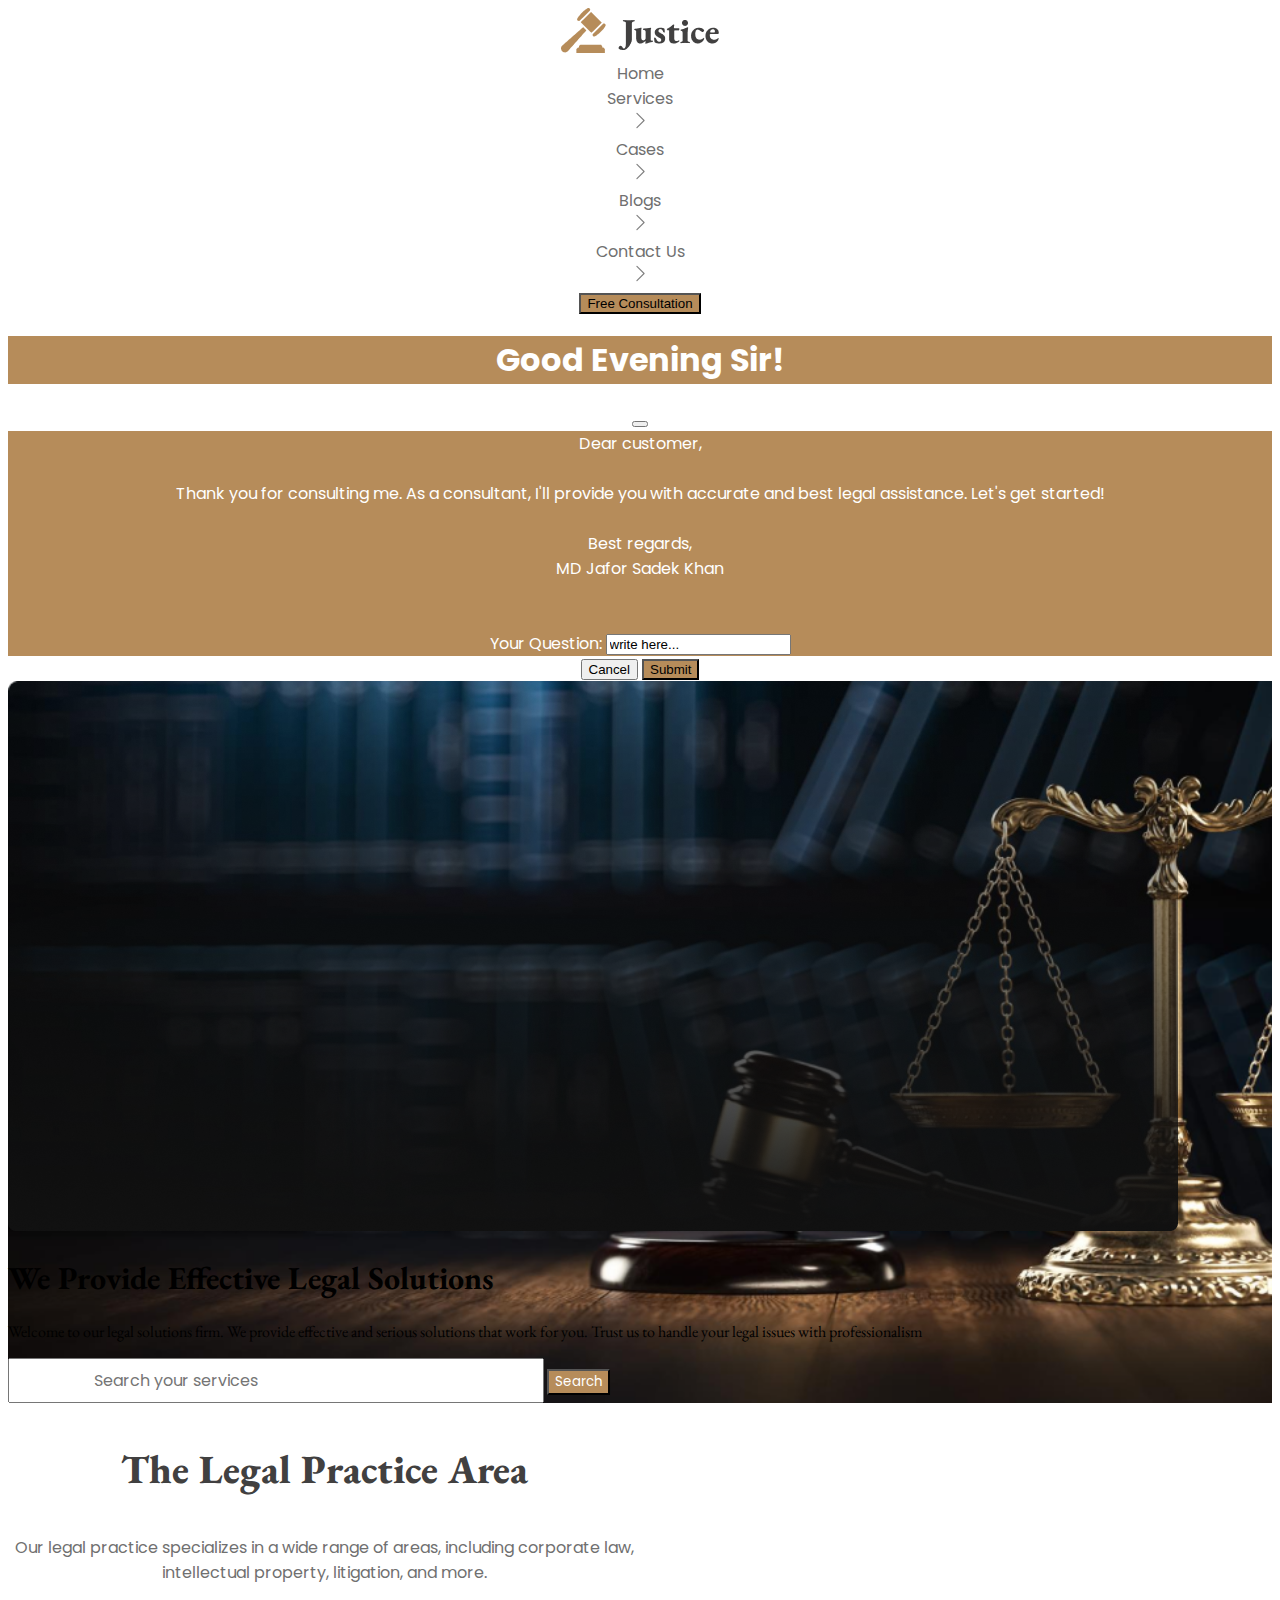
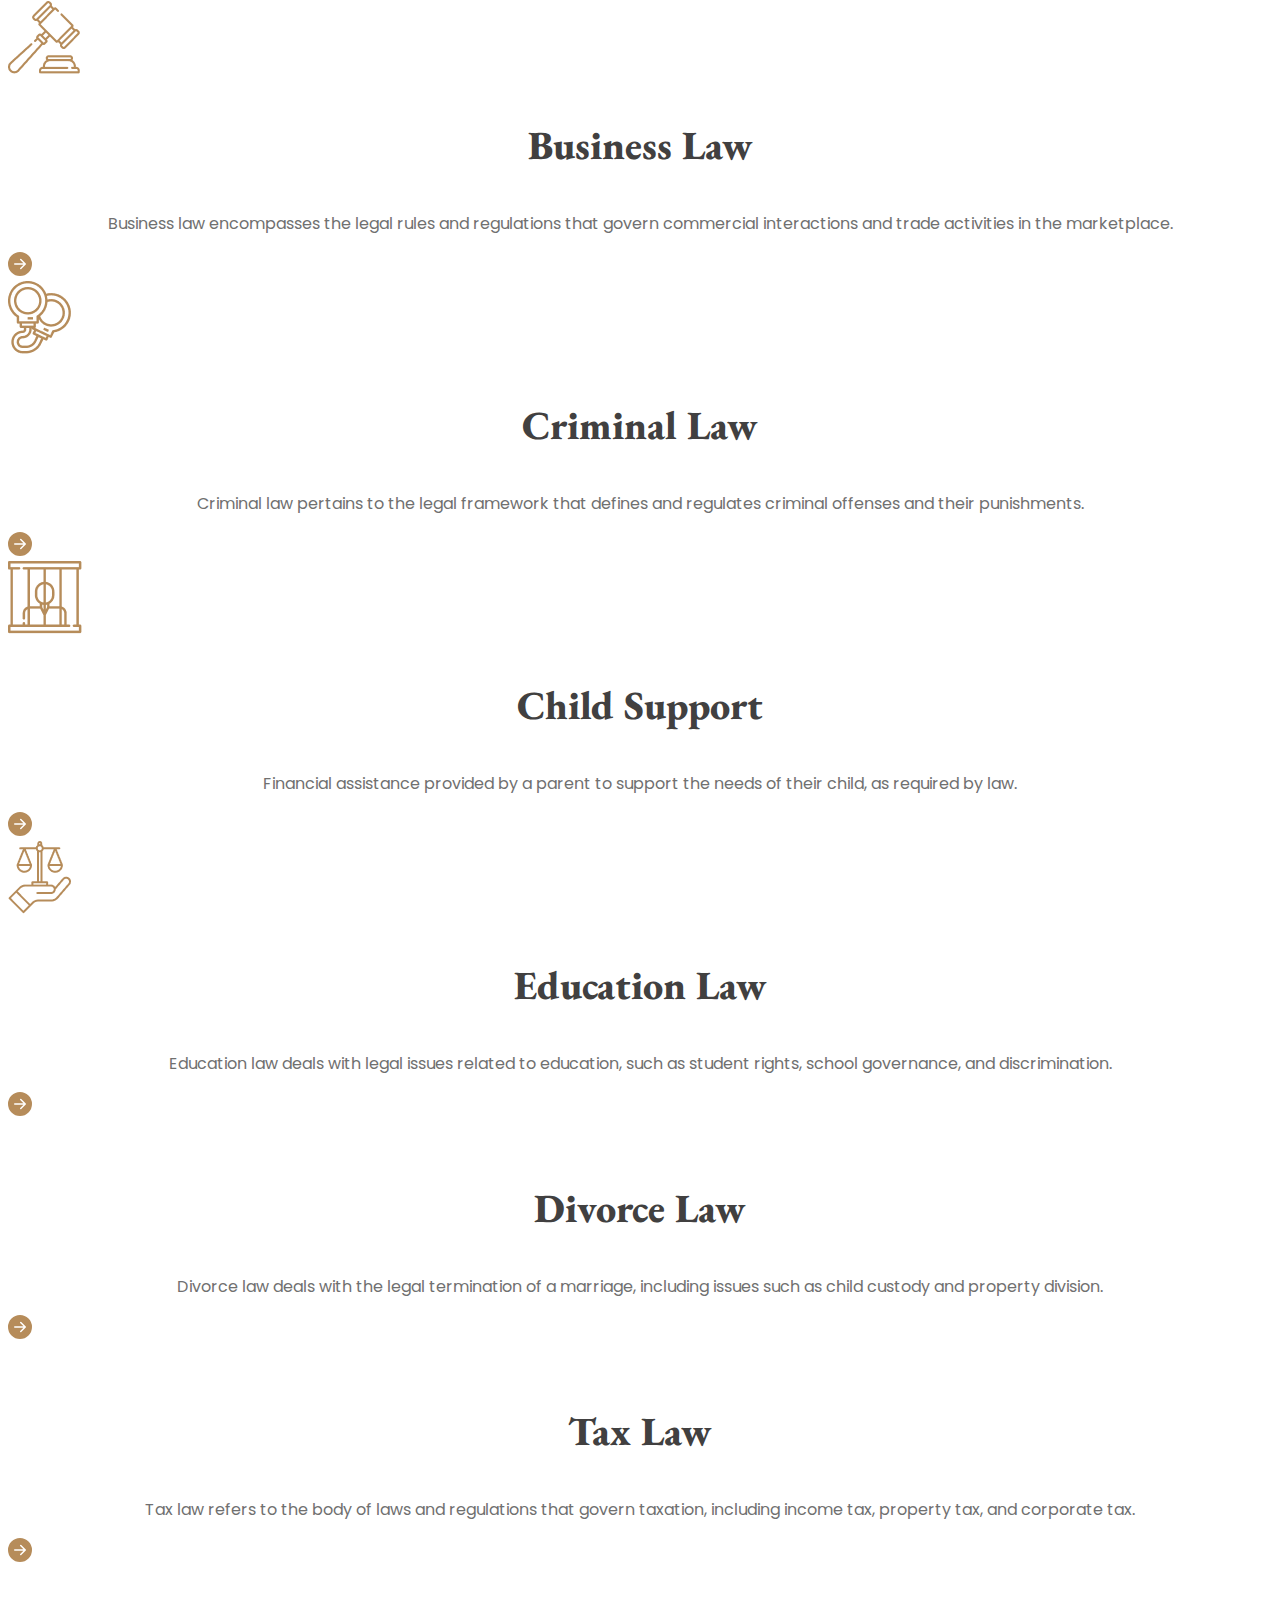
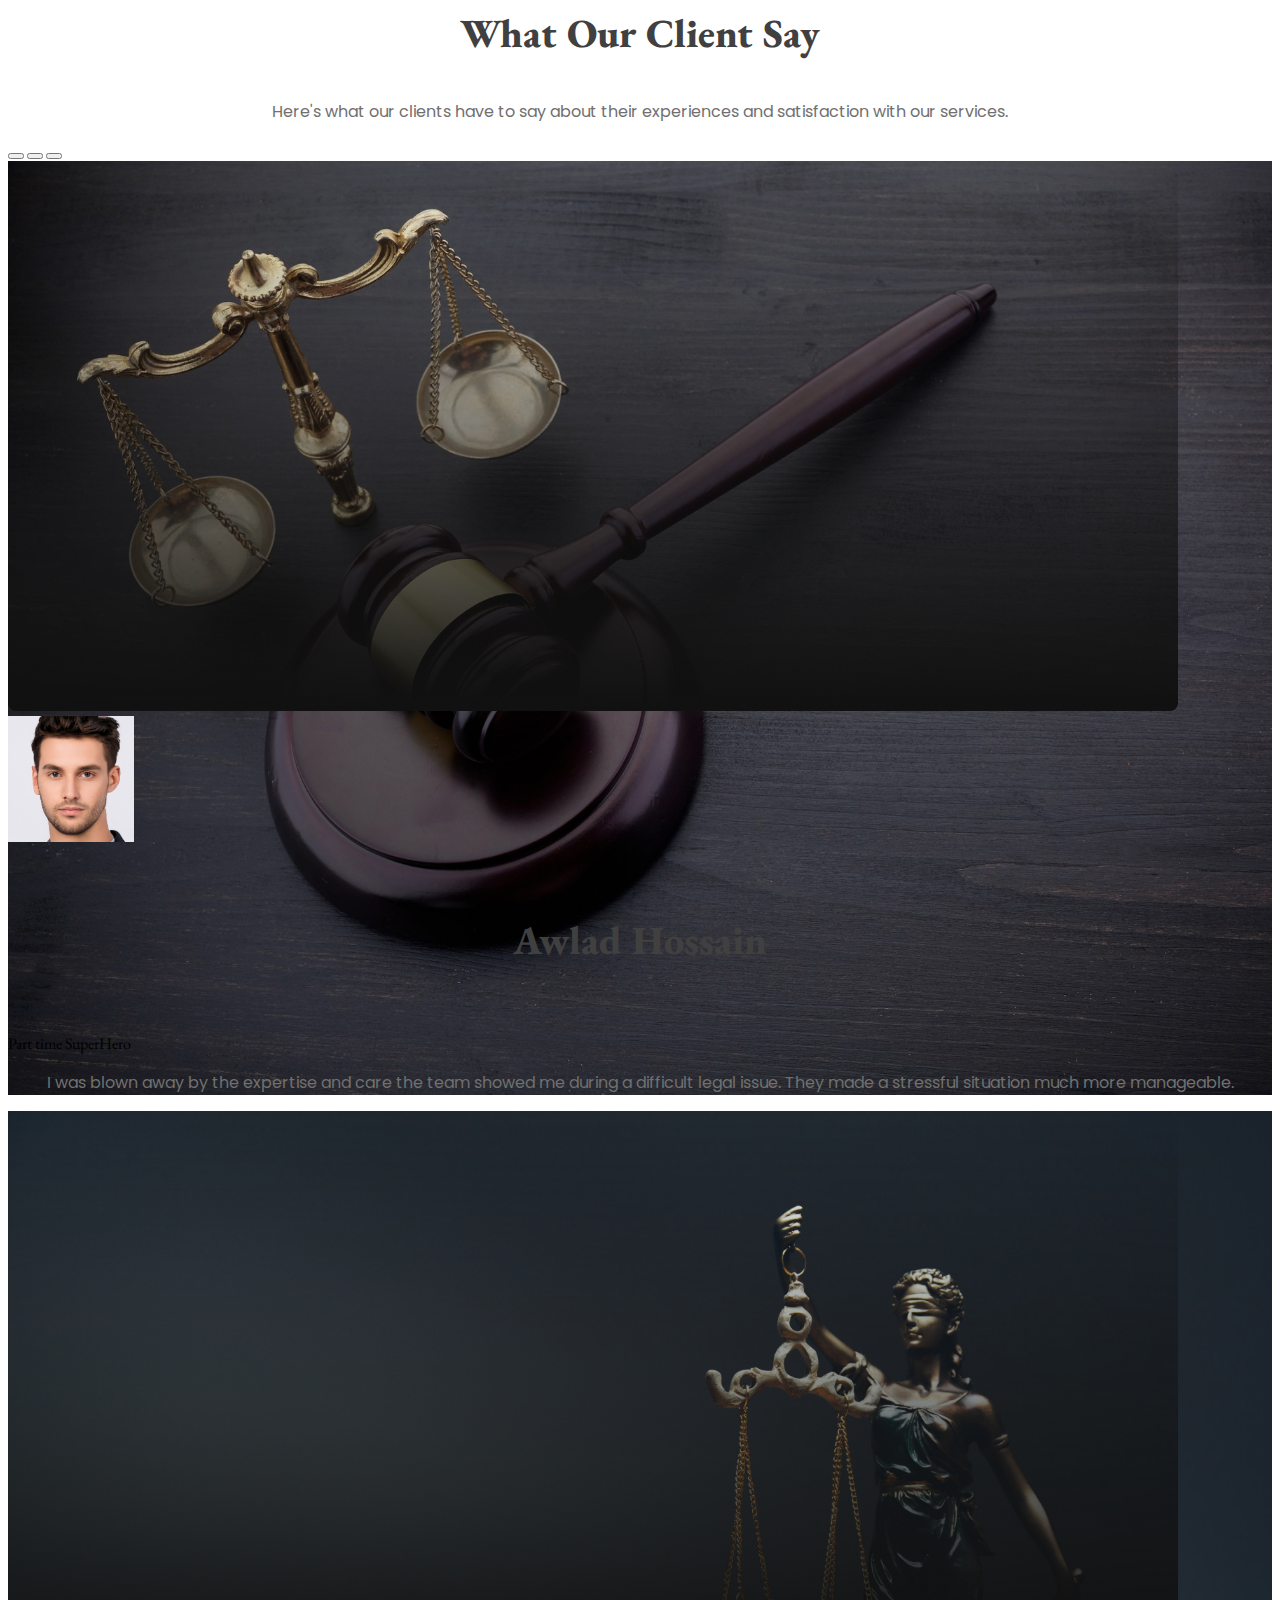
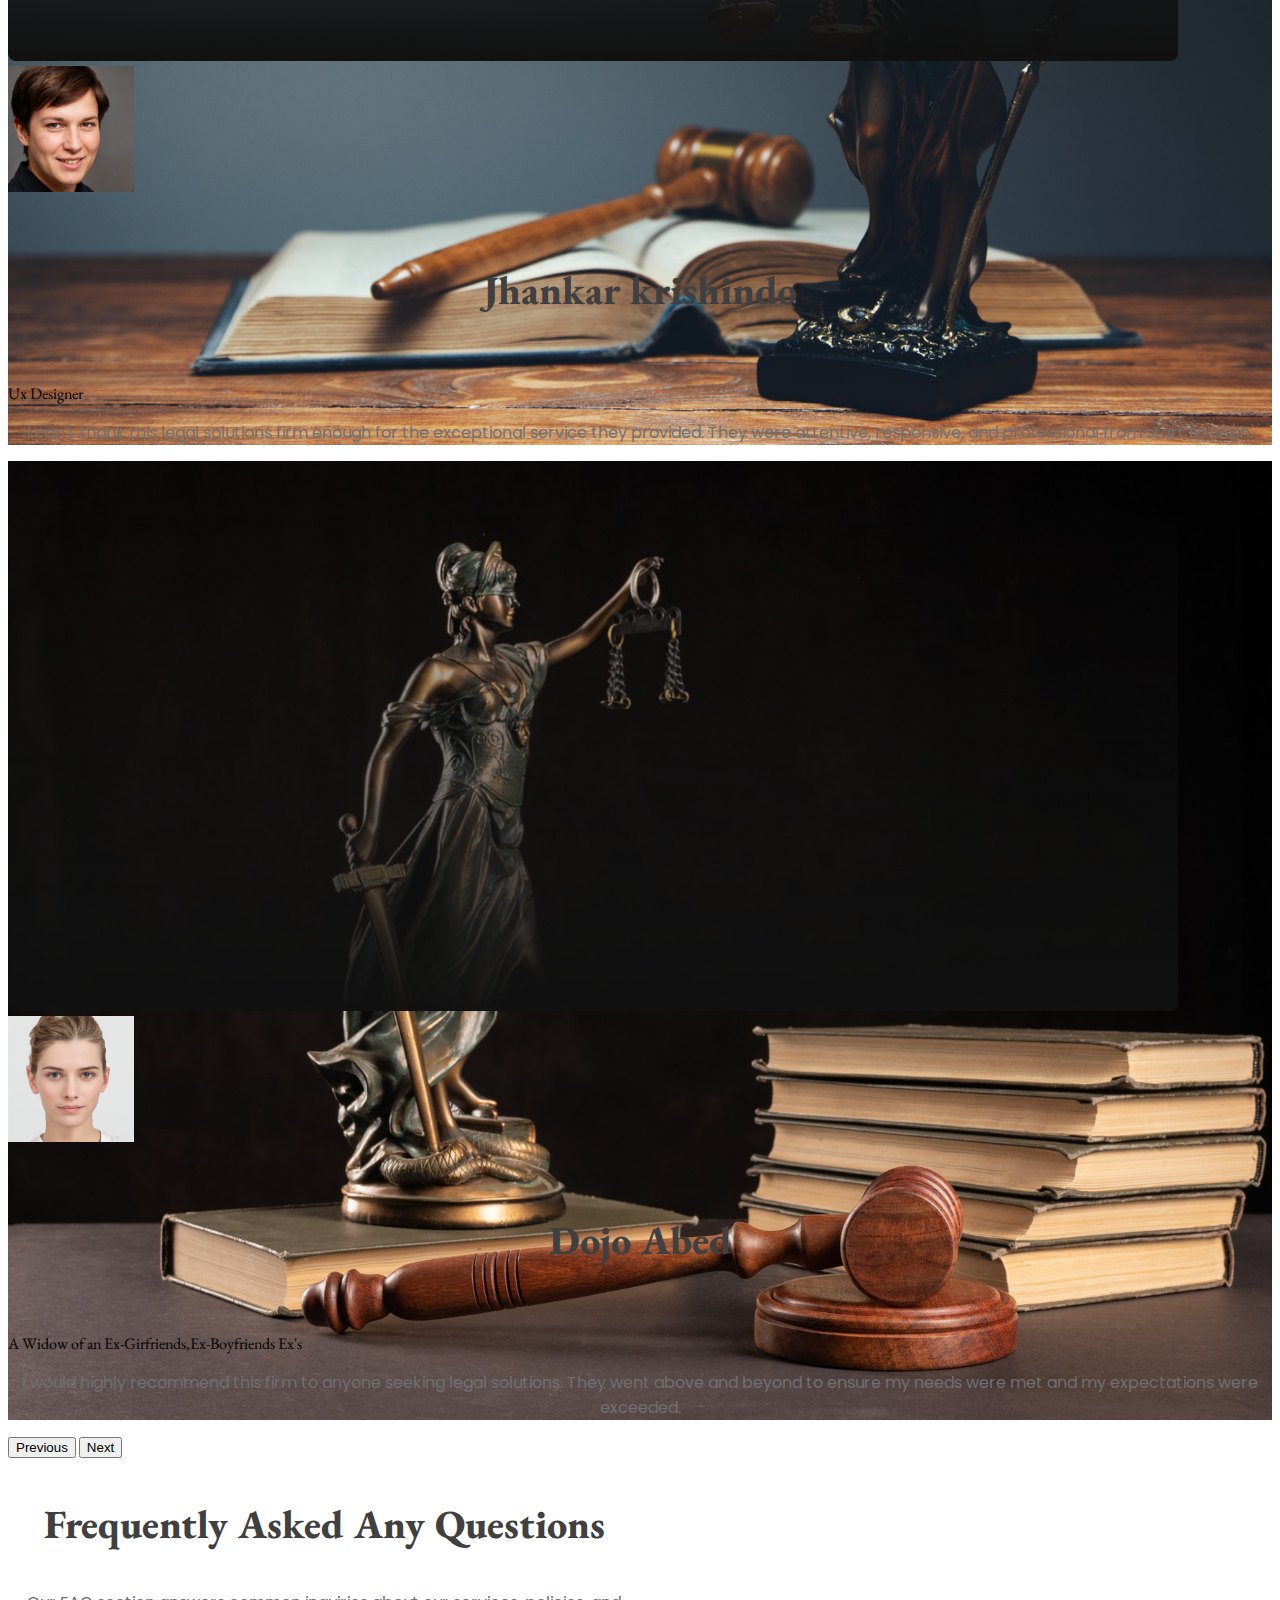
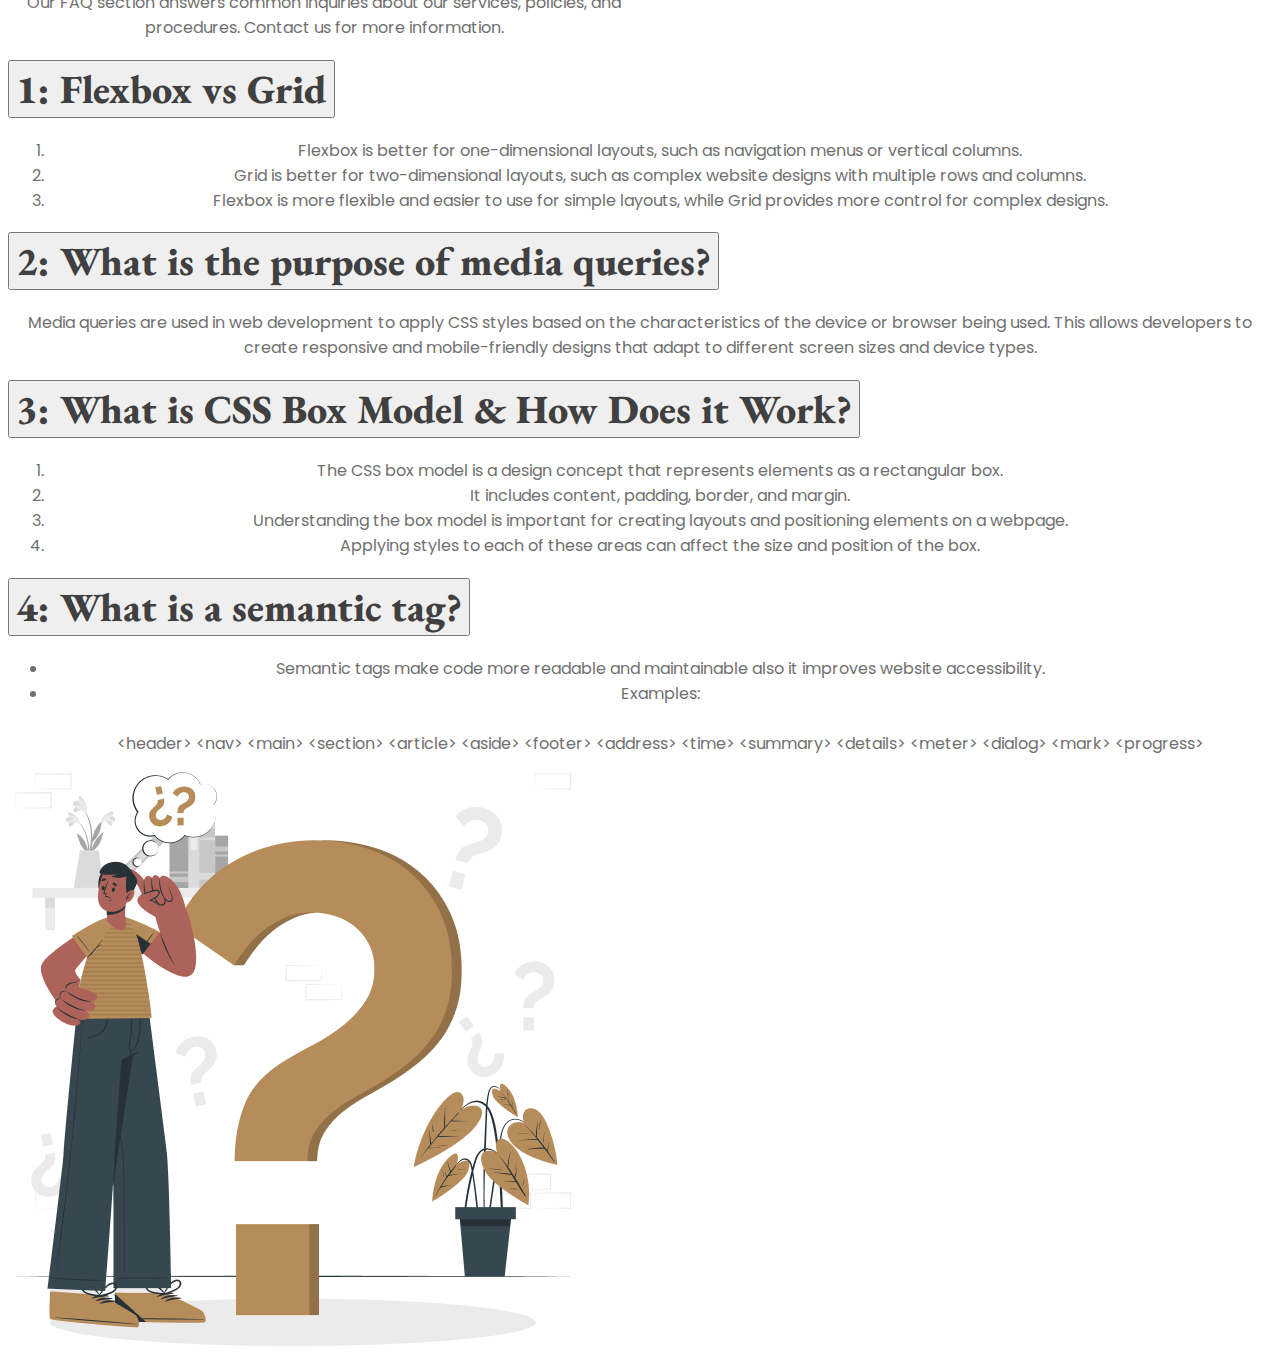
==== commit b11fffdd: "faq section done" ====
--- a/index-v2.html
+++ b/index-v2.html
@@ -365,7 +365,7 @@
 
       <!-- Frequently Asked Any Questions -->
       <section>
-        <div>
+        <div class="mb-5 w-md-50 mx-auto">
           <h3 class="title-primary">
             Frequently Asked Any Questions
           </h3>
@@ -373,8 +373,9 @@
             Our FAQ section answers common inquiries about our services, policies, and procedures. Contact us for more information.
           </p>
         </div>
-        <div>
+        <div class="d-flex flex-column-reverse flex-md-row justify-content-center align-items-start gap-4">
           <div>
+            <!-- accordion -->
             <div class="accordion" id="accordionExample">
               <!-- item 1  -->
               <div class="accordion-item mb-5 border-0 bg-secondary bg-opacity-10 rounded-3">
@@ -430,23 +431,44 @@
               <div class="accordion-item mb-5 border-0 bg-secondary bg-opacity-10 rounded-3">
                 <h2 class="accordion-header">
                   <button class="accordion-button collapsed bg-secondary bg-opacity-10 py-4 rounded-top-3 title-primary text-dark fs-4" type="button" data-bs-toggle="collapse" data-bs-target="#collapseFour" aria-expanded="false" aria-controls="collapseFour">
-                    Accordion Item #3
+                    4: What is a semantic tag?
                   </button>
                 </h2>
                 <div id="collapseFour" class="accordion-collapse collapse" data-bs-parent="#accordionExample">
                   <div class="accordion-body bg-secondary bg-opacity-10 rounded-bottom-3 paragraph-primary text-start text-dark">
-                    <ol>
-                      <li>Semantic tags make code more readable and maintainable.</li>
-                      <li>They help with accessibility by providing context for screen readers and other assistive technologies.</li>
-                      <li>They improve SEO by making it easier for search engines to understand the content of a page.</li>
-                      <li>Examples of semantic tags include <span class="text-success fw-bolder">&lt;header&gt;</span> , <span class="text-success  fw-bolder">&lt;nav&gt;</span> , <span class="text-success  fw-bolder">&lt;main&gt;</span> , <span class="text-success fw-bolder">&lt;section&gt;</span> , <span class="text-success fw-bolder">&lt;article&gt;</span> , <span class="text-success fw-bolder">&lt;aside&gt;</span> , <span class="text-success fw-bolder">&lt;footer&gt;</span> , <span class="text-success fw-bolder">&lt;figure&gt;</span> and <span class="text-success fw-bolder">&lt;figcaption&gt;</span><span class="fw-bolder">.</span> </li>
-                    </ol>
+                    <ul>
+                      <li class="pb-2">Semantic tags make code more readable and maintainable also it improves website accessibility.</li>
+                      <li>Examples: <br><br>
+                        <div class="row row-cols-5 g-2 text-center p-2">
+                        
+                          <span class="col text-success fw-bolder">&lt;header&gt;</span>
+                          <span class="col text-success  fw-bolder">&lt;nav&gt;</span>
+                          <span class="col text-success  fw-bolder">&lt;main&gt;</span>
+                          <span class="col text-success fw-bolder">&lt;section&gt;</span>
+                          <span class="col text-success fw-bolder">&lt;article&gt;</span>
+                          <span class="col text-success fw-bolder">&lt;aside&gt;</span>
+                          <span class="col text-success fw-bolder">&lt;footer&gt;</span>
+                          <span class="col text-success fw-bolder">&lt;address&gt;</span>
+                          <span class="col text-success fw-bolder">&lt;time&gt;</span>
+                          <span class="col text-success fw-bolder">&lt;summary&gt;</span>
+                          <span class="col text-success fw-bolder">&lt;details&gt;</span>
+                          <span class="col text-success fw-bolder">&lt;meter&gt;</span>
+                          <span class="col text-success fw-bolder">&lt;dialog&gt;</span> 
+                          <span class="col text-success fw-bolder">&lt;mark&gt;</span>
+                          <span class="col text-success fw-bolder">&lt;progress&gt;</span>
+                        </div>
+                      </li>
+                    </ul>
                   </div>
                 </div>
               </div>
             </div>
-          </div>
-          <div></div>
+            <!-- accordion end  -->
+          </div>
+          <div>
+            <img src="images/faq.png" class="sm-none" alt="">
+            <img src="images/faq.png" class="md-none img-thumbnail" alt="">
+          </div>
         </div>
       </section>
     </main>
--- a/css/styles for v2.css
+++ b/css/styles for v2.css
@@ -100,6 +100,10 @@
 {
     font-size: 11px;
 }
+.sm-none
+{
+    display: none;
+}
 }
 
 @media screen and (min-width: 577px) {
@@ -107,8 +111,18 @@
   .w-md-50 {
     width: 50%;
   }
+  .w-md-25 {
+    width: 25%;
+  }
+  .w-md-75 {
+    width: 75%;
+  }
   /* banner  */
   .search-box {
     padding: 0.5rem 13rem 0.5rem 0.5rem;
   }
+.md-none
+{
+    display: none;
+}  
 }
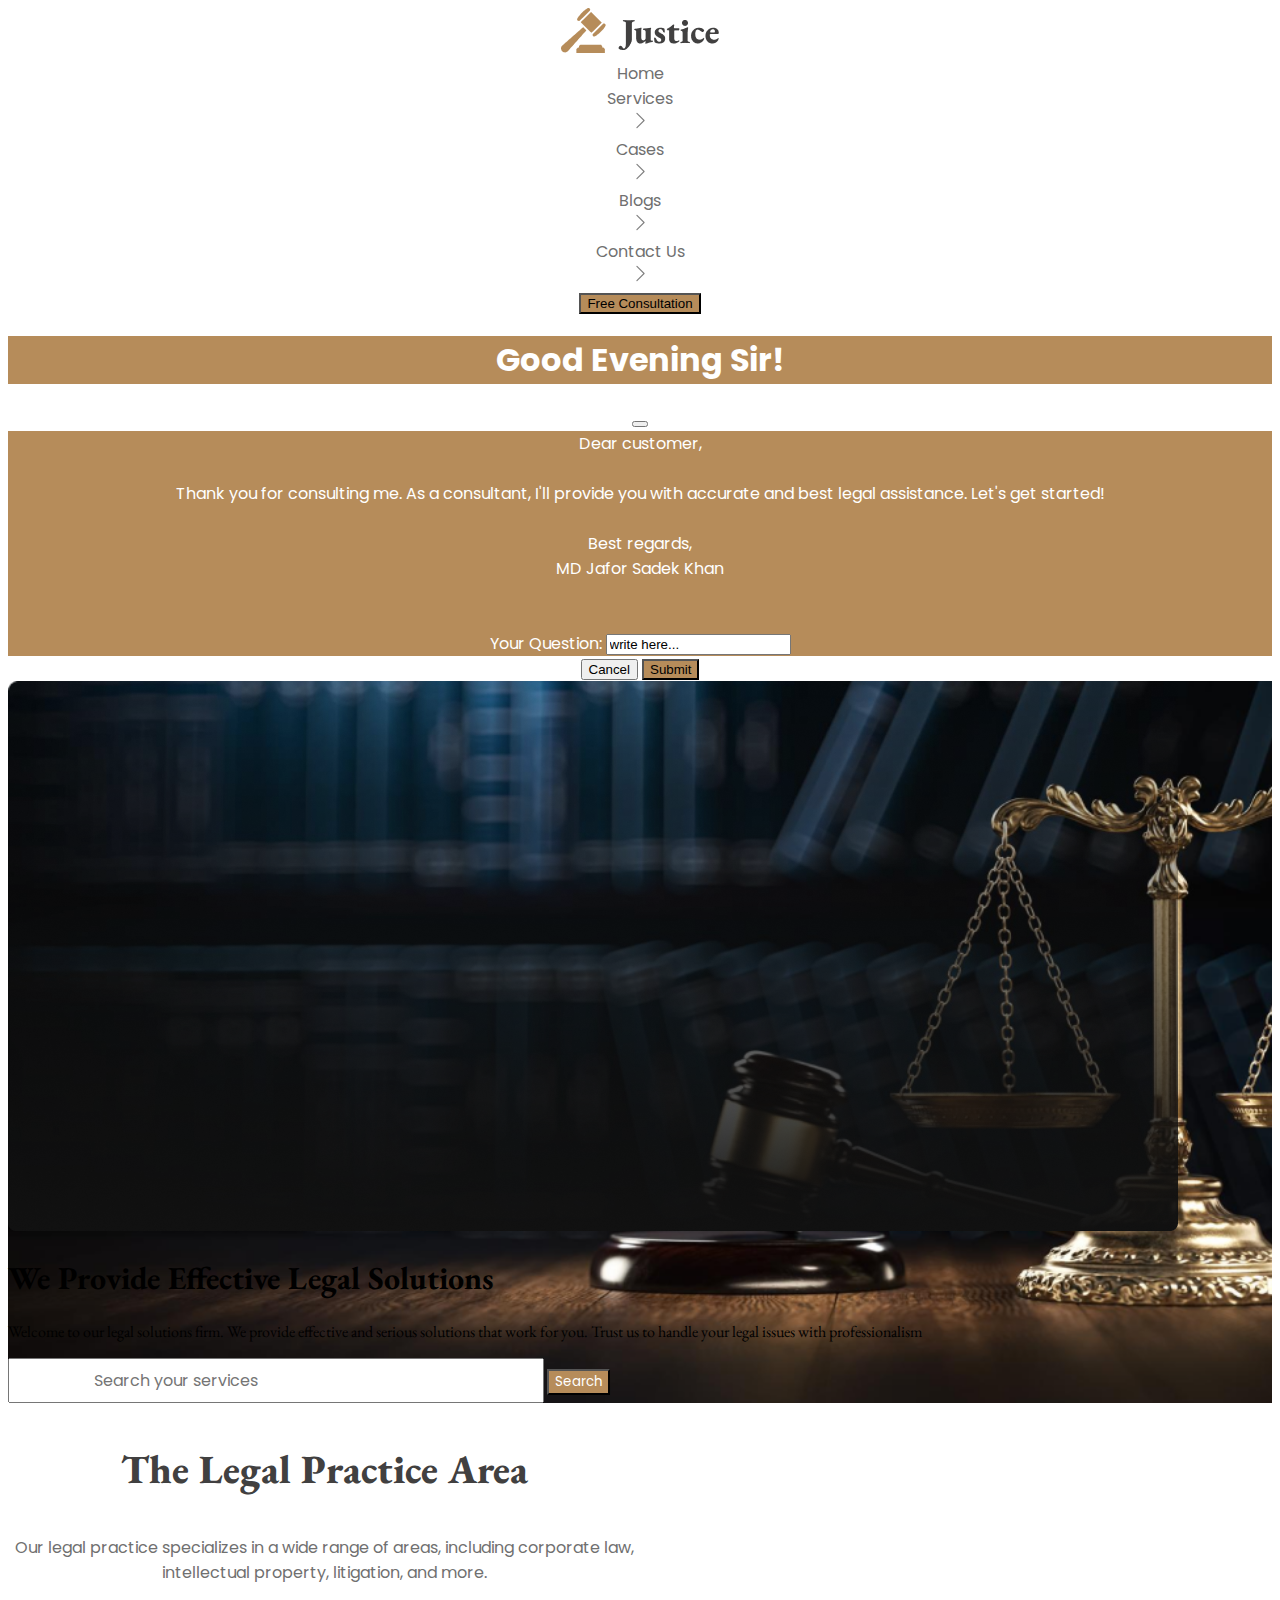
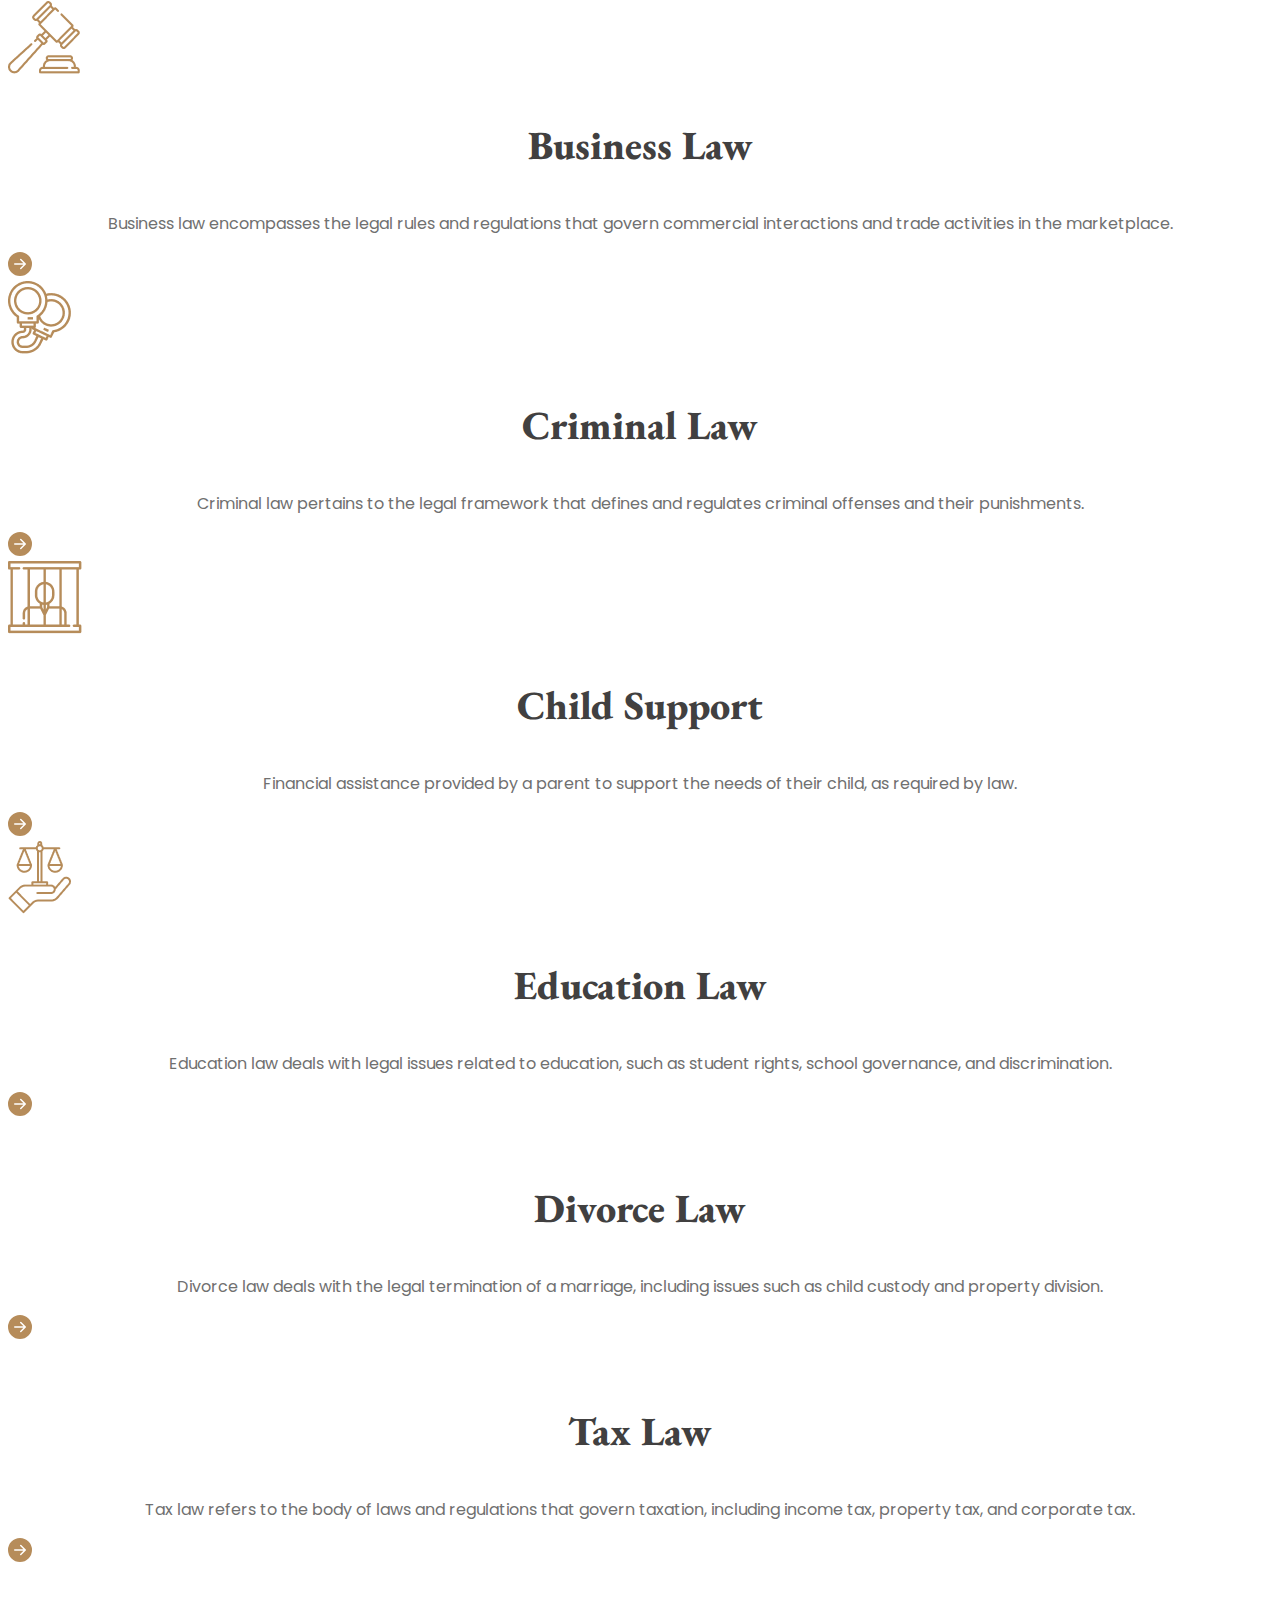
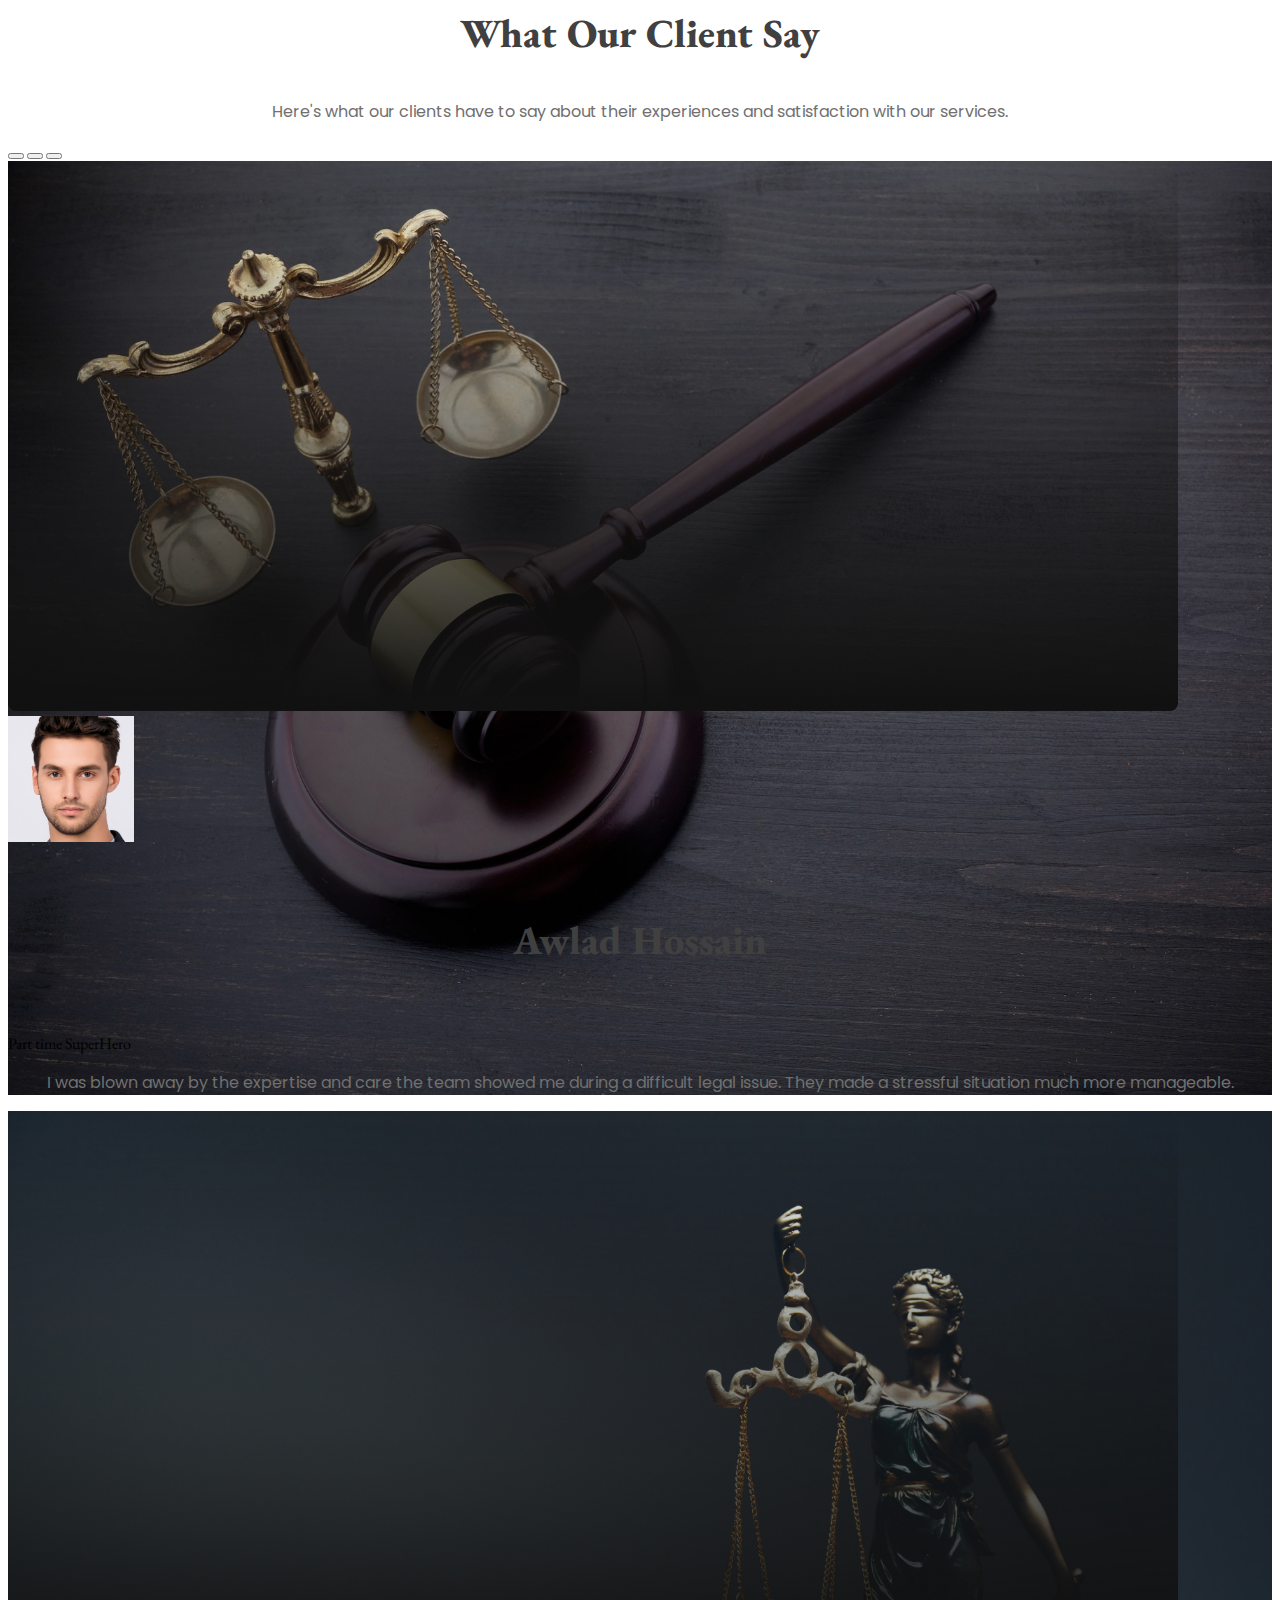
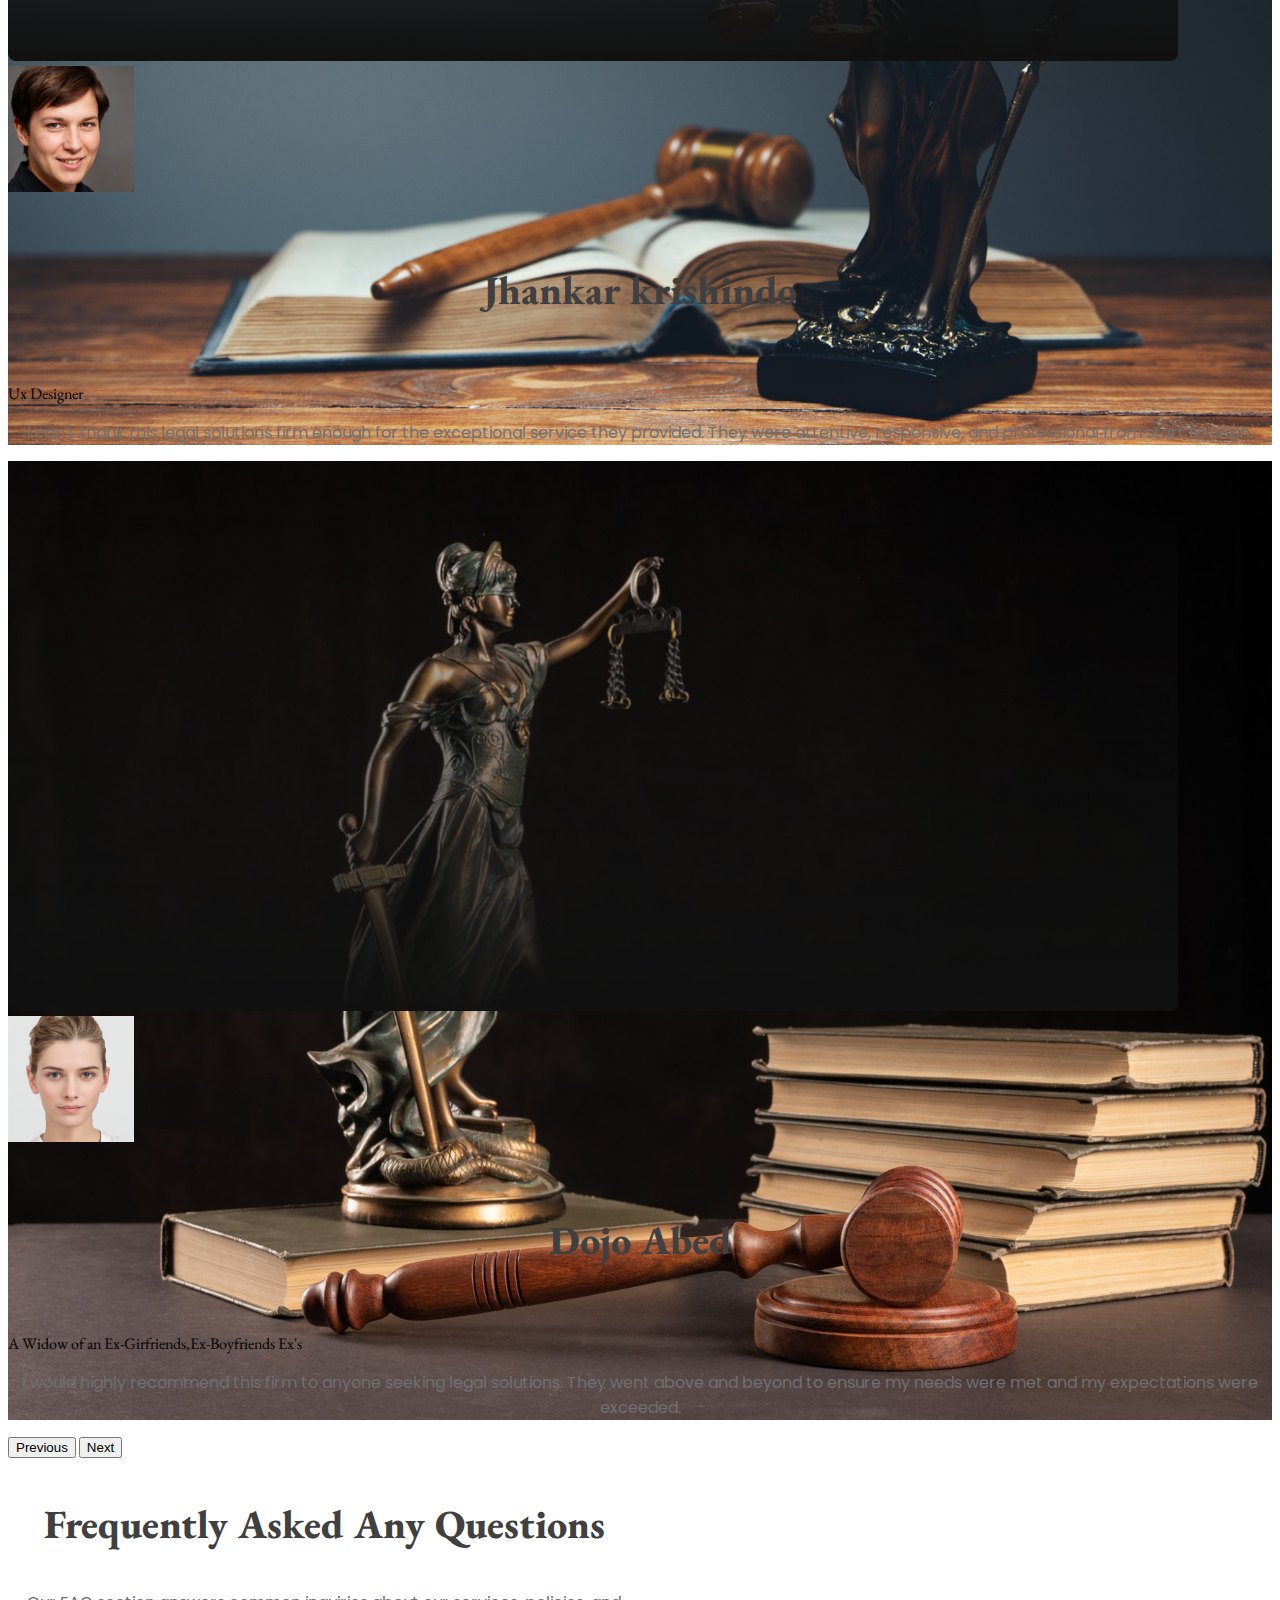
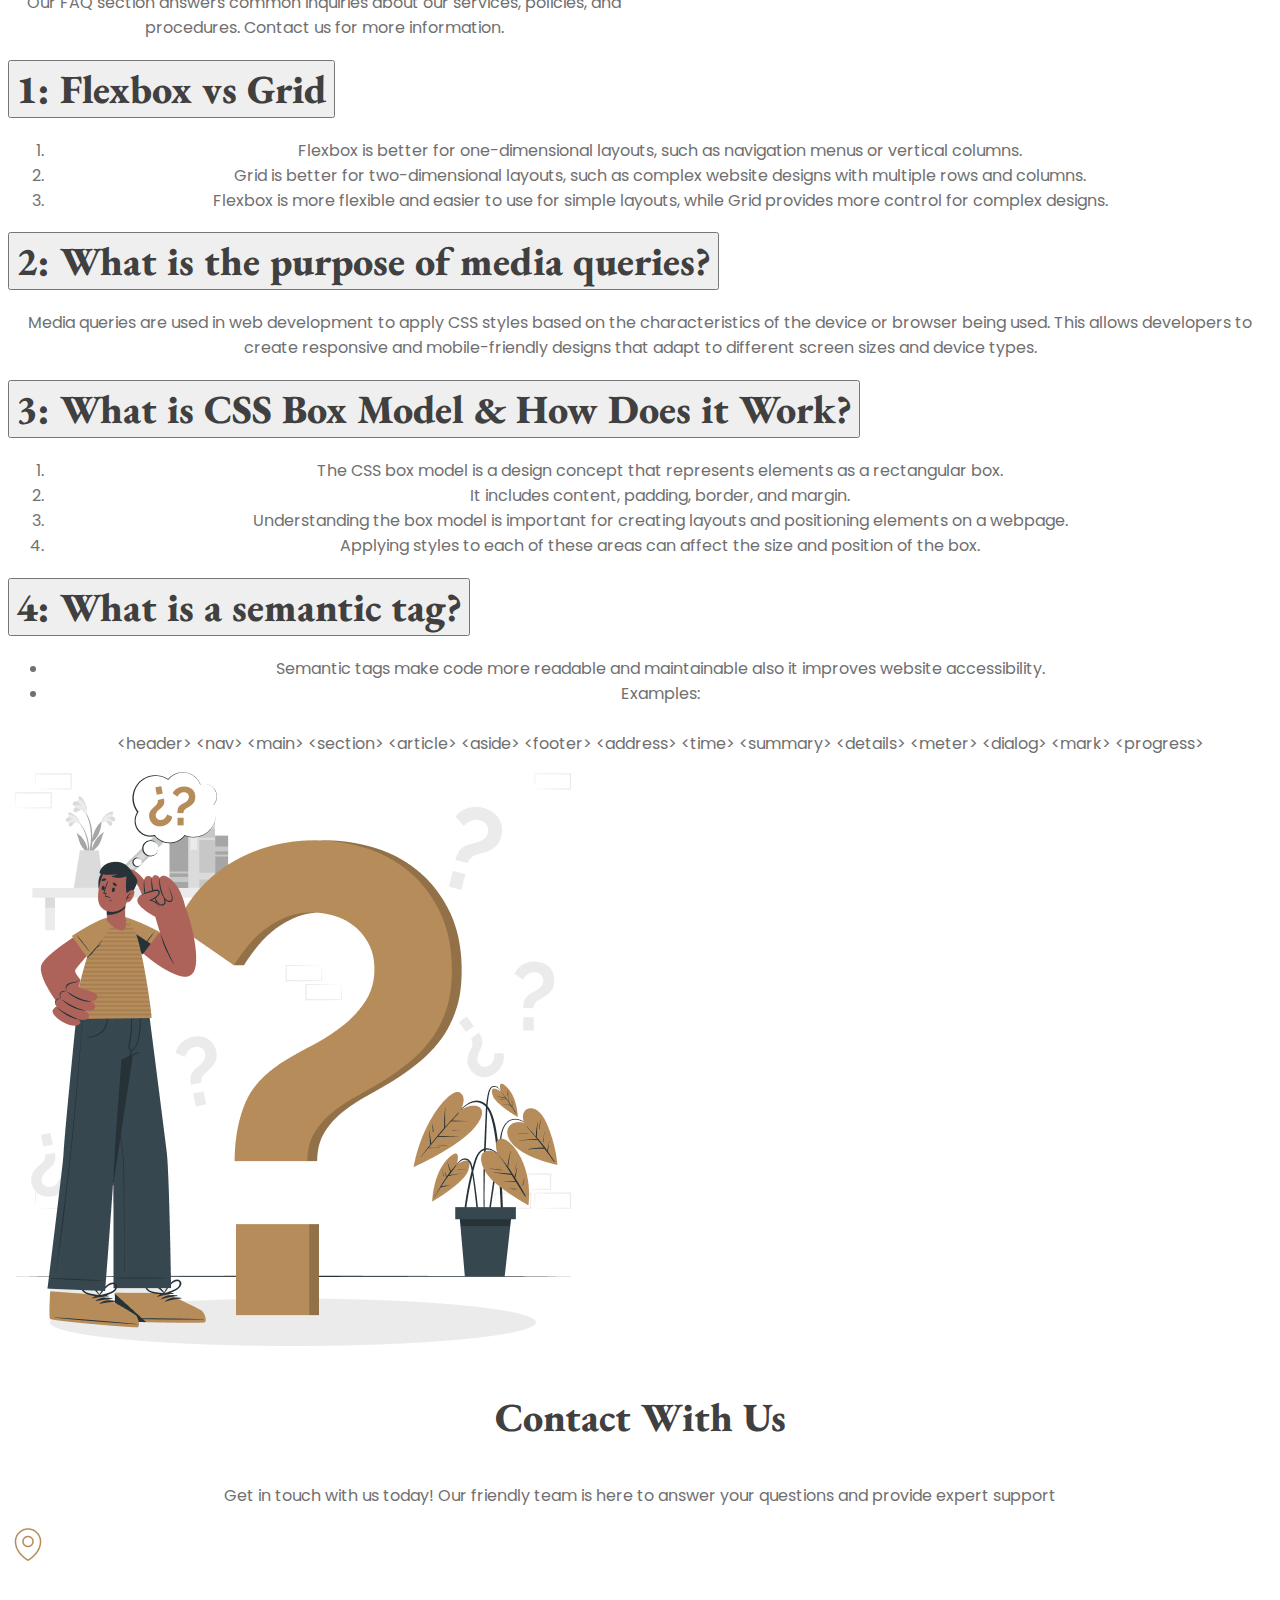
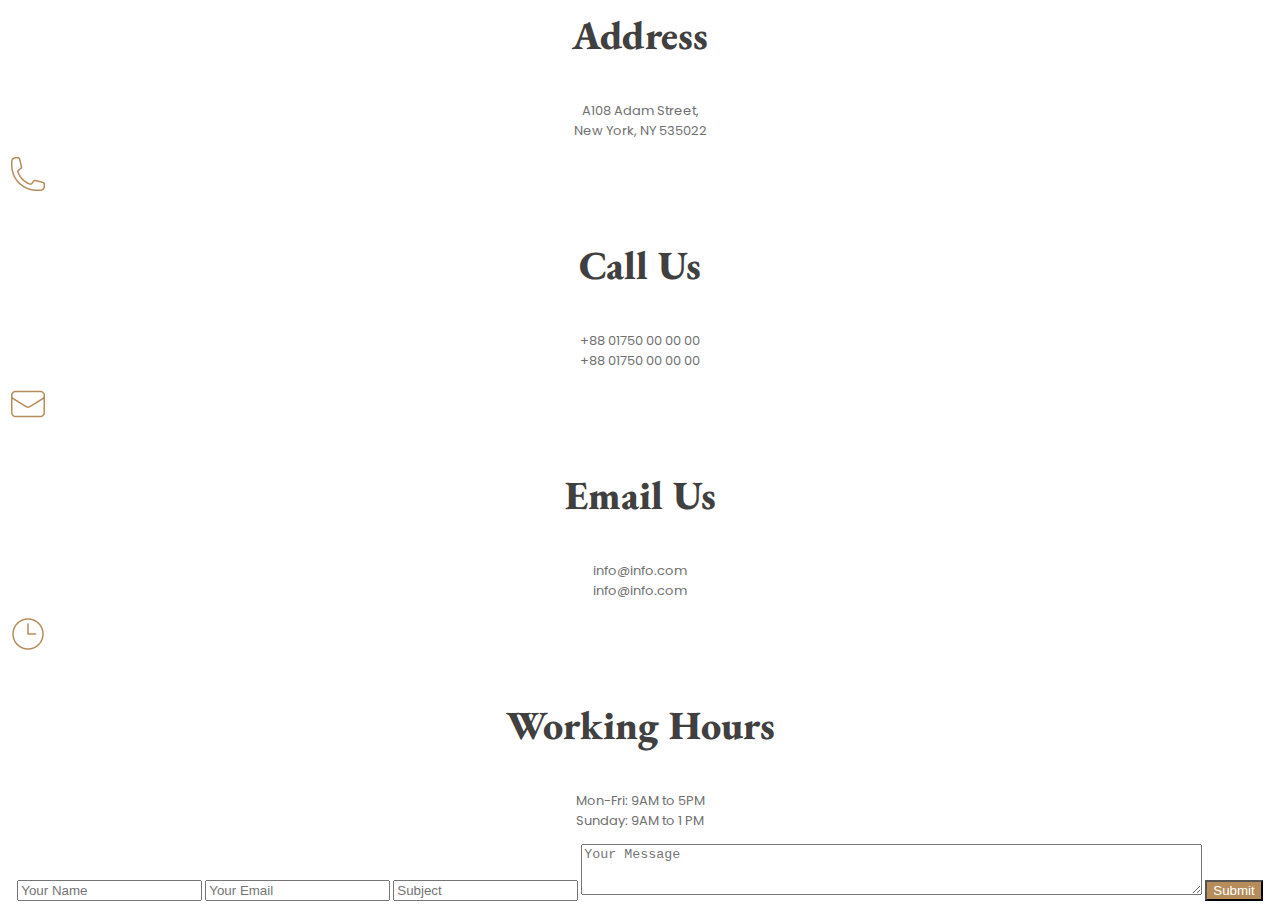
==== commit 1b2bcd3d: "laptop hanging emergency commit" ====
--- a/index-v2.html
+++ b/index-v2.html
@@ -172,7 +172,7 @@
 
 <!-- banner  -->
 
-      <section class="my-5">
+      <section class="my-5 pt-2">
         <div class="card text-bg-dark rounded-3" style="background-image: url(images/banner.png); background-size: cover;">
           <img src="images/Rectangle 5.png" class="card-img rounded-3" alt="...">
 
@@ -364,7 +364,7 @@
       </section>
 
       <!-- Frequently Asked Any Questions -->
-      <section>
+      <section class="mt-5 pt-5">
         <div class="mb-5 w-md-50 mx-auto">
           <h3 class="title-primary">
             Frequently Asked Any Questions
@@ -471,6 +471,62 @@
           </div>
         </div>
       </section>
+
+      <!-- contact us  -->
+      <section class="container">
+        <div>
+          <h3 class="title-primary">
+            Contact With Us
+          </h3>
+          <p class="paragraph-primary">
+            Get in touch with us today! Our friendly team is here to answer your questions and provide expert support
+          </p>
+        </div>
+        <div class="container d-flex flex-column flex-md-row justify-content-center align-items-center gap-5">
+          <!-- cards  -->
+          <div class="row row-cols-2">
+            <!-- card 1 -->
+            <div class="col d-flex flex-column justify-content-center align-items-center gap-2 border-dark-subtle border-end border-bottom bg-dark bg-opacity-10">
+              <img src="images/location.png" alt="">
+              <h3 class="title-primary fs-5">Address</h3>
+              <p class="paragraph-primary font-sm-10 font-md-10">A108 Adam Street, <br> New York, NY 535022</p>
+            </div>
+            <!-- card 2 -->
+
+            <div class="col d-flex flex-column justify-content-center align-items-center gap-2 border-dark-subtle border-start border-bottom bg-dark bg-opacity-10">
+              <img src="images/call.png" alt="">
+              <h3 class="title-primary fs-5">Call Us</h3>
+              <p class="paragraph-primary font-sm-10 font-md-10">+88 01750 00 00 00 <br>
+                +88 01750 00 00 00</p>
+            </div>
+            <!-- card 3 -->
+            <div class="col d-flex flex-column justify-content-center align-items-center gap-2 border-dark-subtle border-end border-top bg-dark bg-opacity-10">
+              <img src="images/email.png" alt="">
+              <h3 class="title-primary fs-5">Email Us</h3>
+              <p class="paragraph-primary font-sm-10 font-md-10">info@info.com <br>info@info.com</p>
+            </div>
+            <!-- card 4 -->
+            <div class="col d-flex flex-column justify-content-center align-items-center gap-2 border-dark-subtle border-start border-top bg-dark bg-opacity-10">
+              <img src="images/time.png" alt="">
+              <h3 class="title-primary fs-5">Working Hours
+              </h3>
+              <p class="paragraph-primary font-sm-10 font-md-10">Mon-Fri: 9AM to 5PM
+                <br>
+                Sunday: 9AM to 1 PM</p>
+            </div>
+          </div>
+          <!-- form  -->
+          <div>
+            <form action="" class="d-flex justify-content-center flex-column paragraph-primary font-sm-10 font-md-10 gap-4">
+              <input type="text" placeholder="Your Name" class="py-3 ps-4 rounded-3 border-0 bg-dark bg-opacity-10">
+              <input type="email" placeholder="Your Email" class="py-3 ps-4 rounded-3 border-0 bg-dark bg-opacity-10">
+              <input type="text" placeholder="Subject" class="py-3 ps-4 rounded-3 border-0 bg-dark bg-opacity-10">
+              <textarea id="my-textarea" name="message" rows="3" cols="75%" placeholder="Your Message" class="py-3 ps-4 rounded-3 border-0 bg-dark bg-opacity-10"></textarea>
+              <input type="submit" class="align-self-center align-self-md-start btn button-primary">
+            </form>
+          </div>
+        </div>
+      </section>
     </main>
 
     <!-- footer -->
--- a/css/styles for v2.css
+++ b/css/styles for v2.css
@@ -55,6 +55,7 @@
 }
 
 
+
 /* nav  */
 .modal-button {
   background-color: #b68c5a;
@@ -86,6 +87,11 @@
     border: 1px solid lightgray !important;
   }
 
+  .font-sm-10
+{
+    font-size: 13px;
+}
+
   .rounded-sm-1
   {
     border-radius: 10px;
@@ -100,6 +106,7 @@
 {
     font-size: 11px;
 }
+
 .sm-none
 {
     display: none;
@@ -117,6 +124,11 @@
   .w-md-75 {
     width: 75%;
   }
+
+  .font-md-10
+{
+    font-size: 13px;
+}
   /* banner  */
   .search-box {
     padding: 0.5rem 13rem 0.5rem 0.5rem;
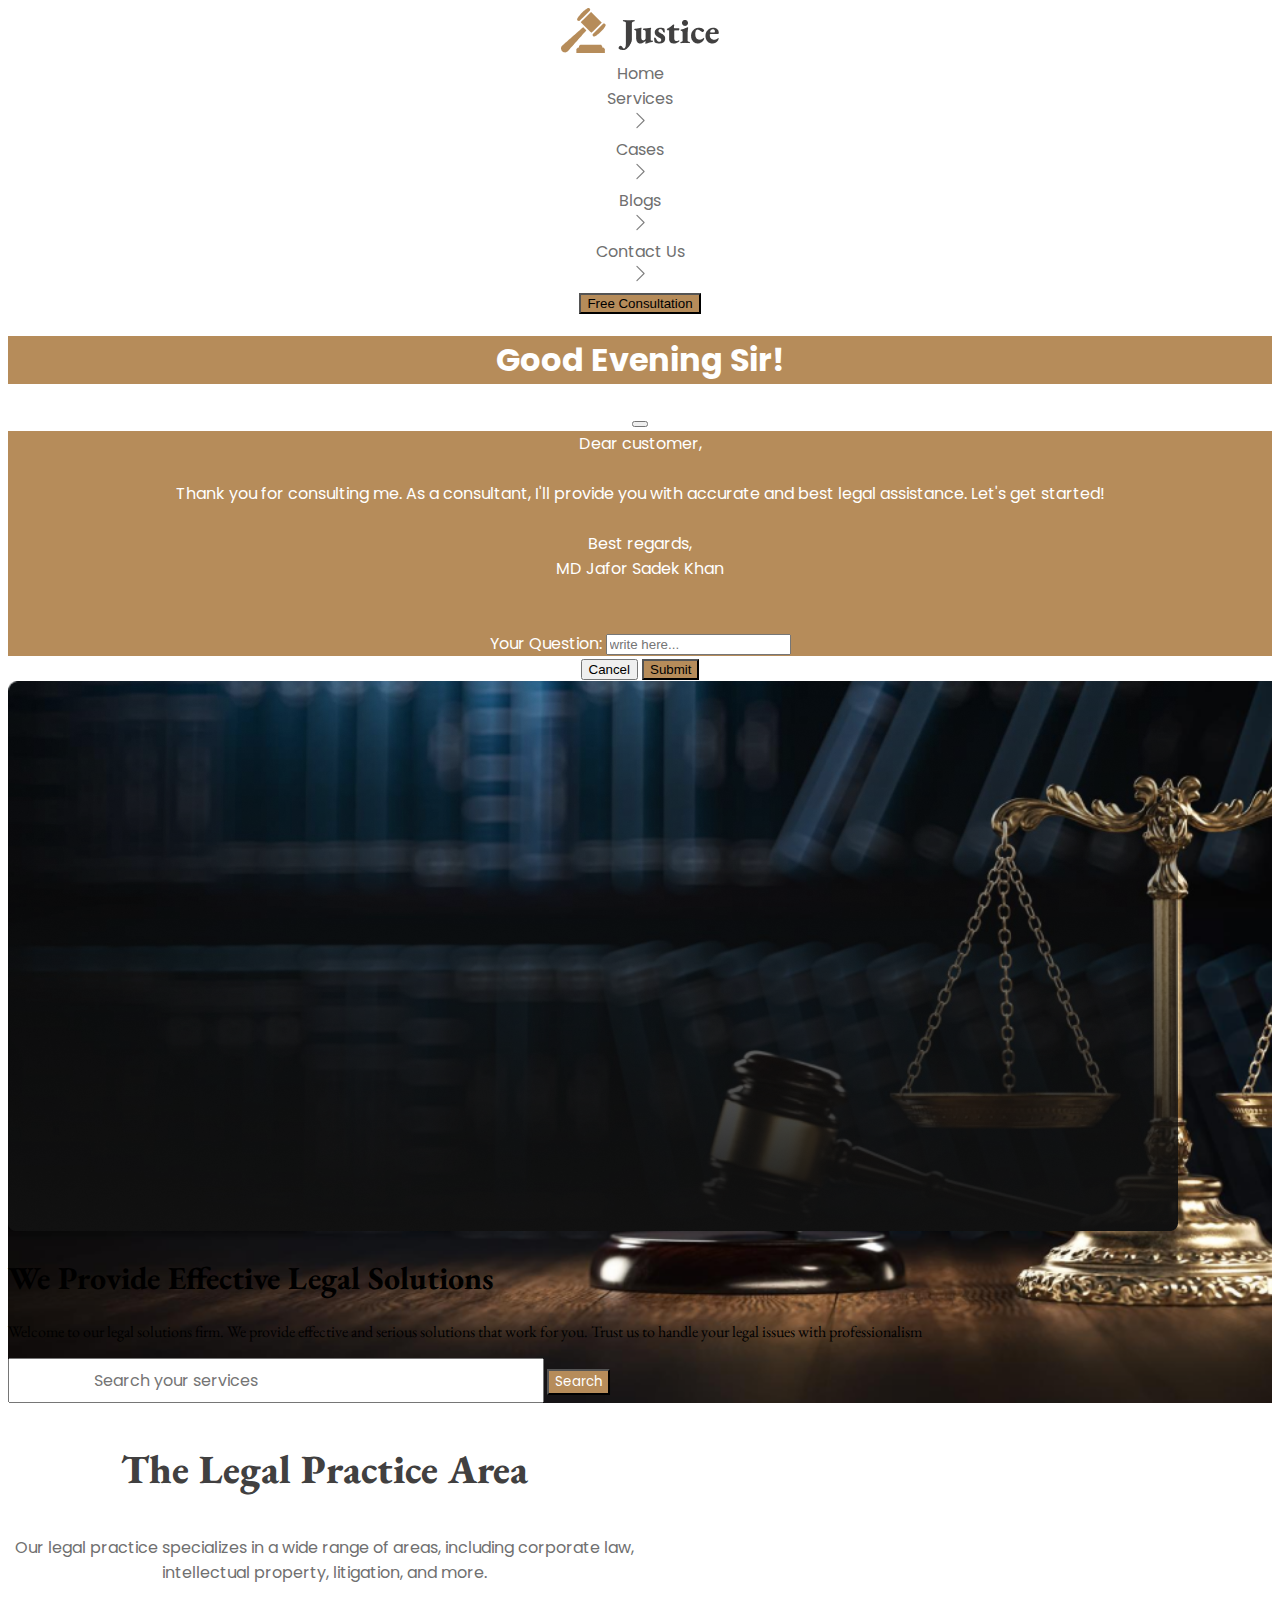
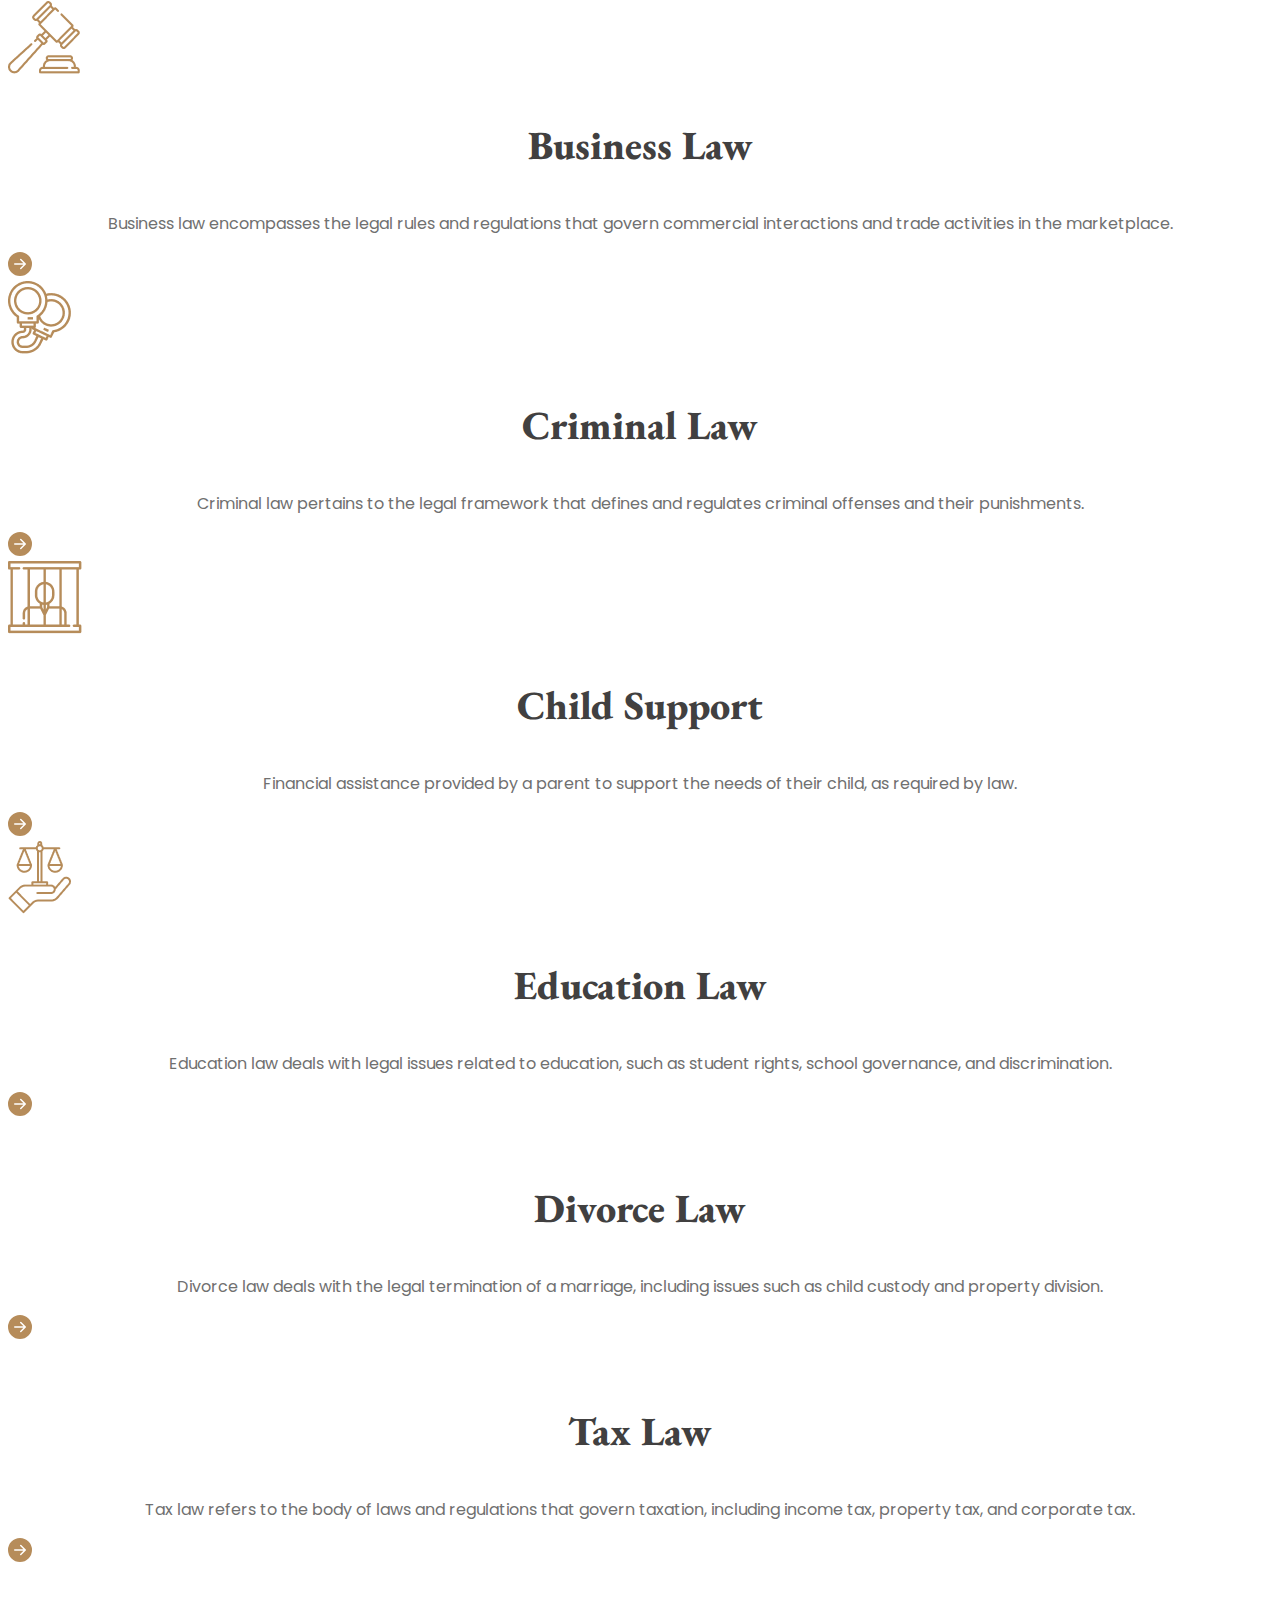
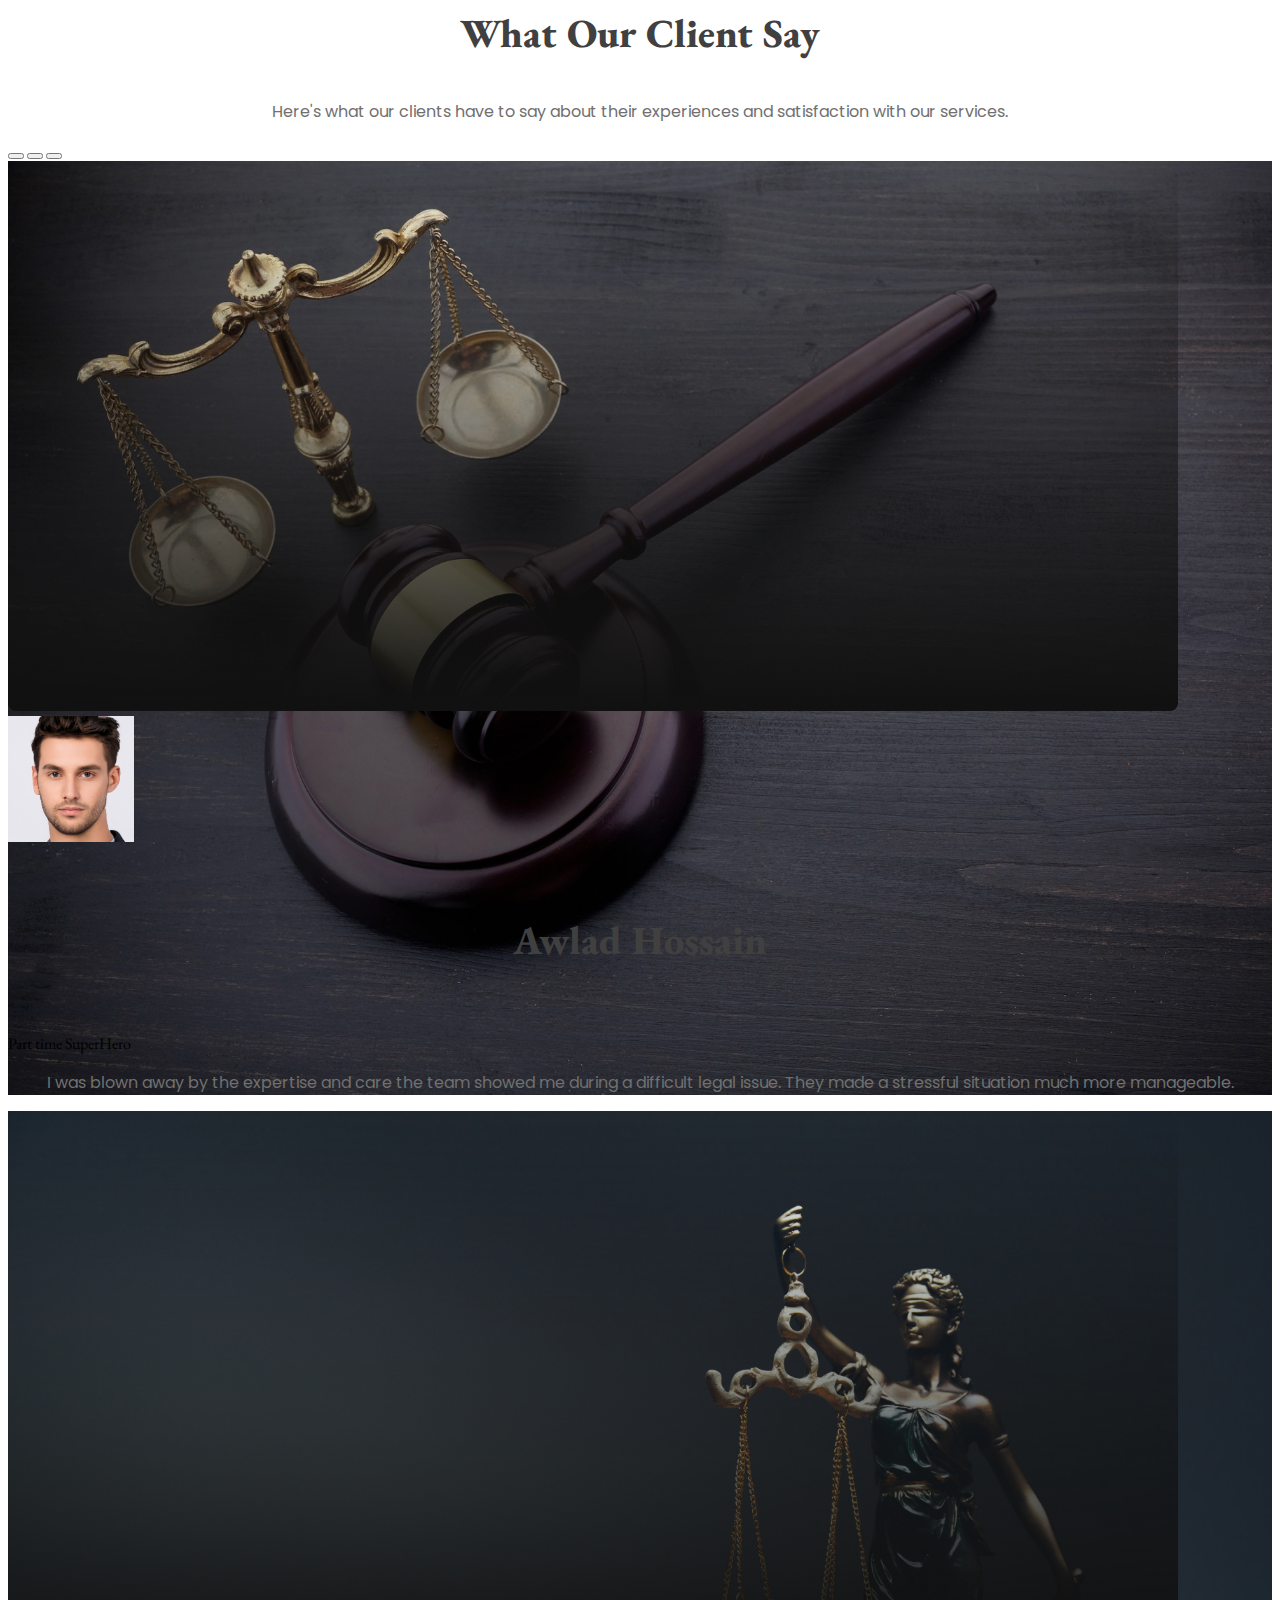
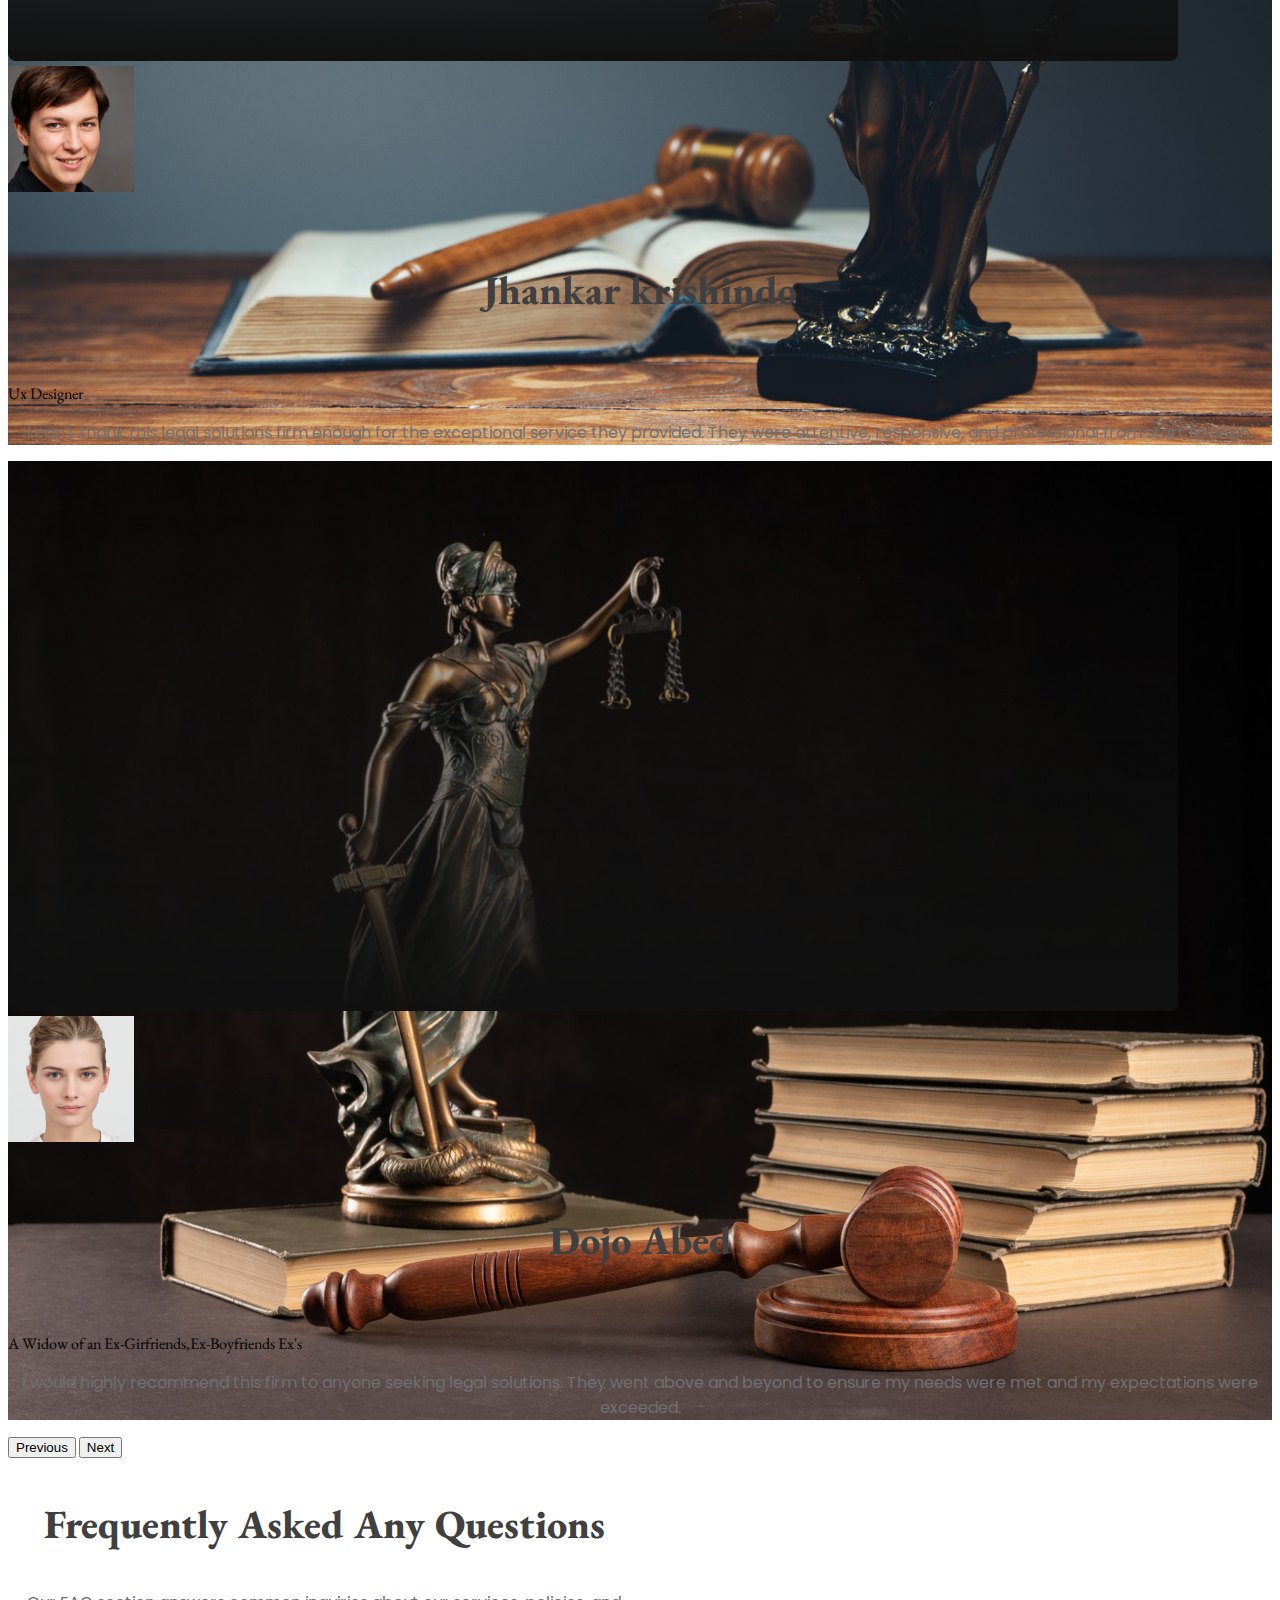
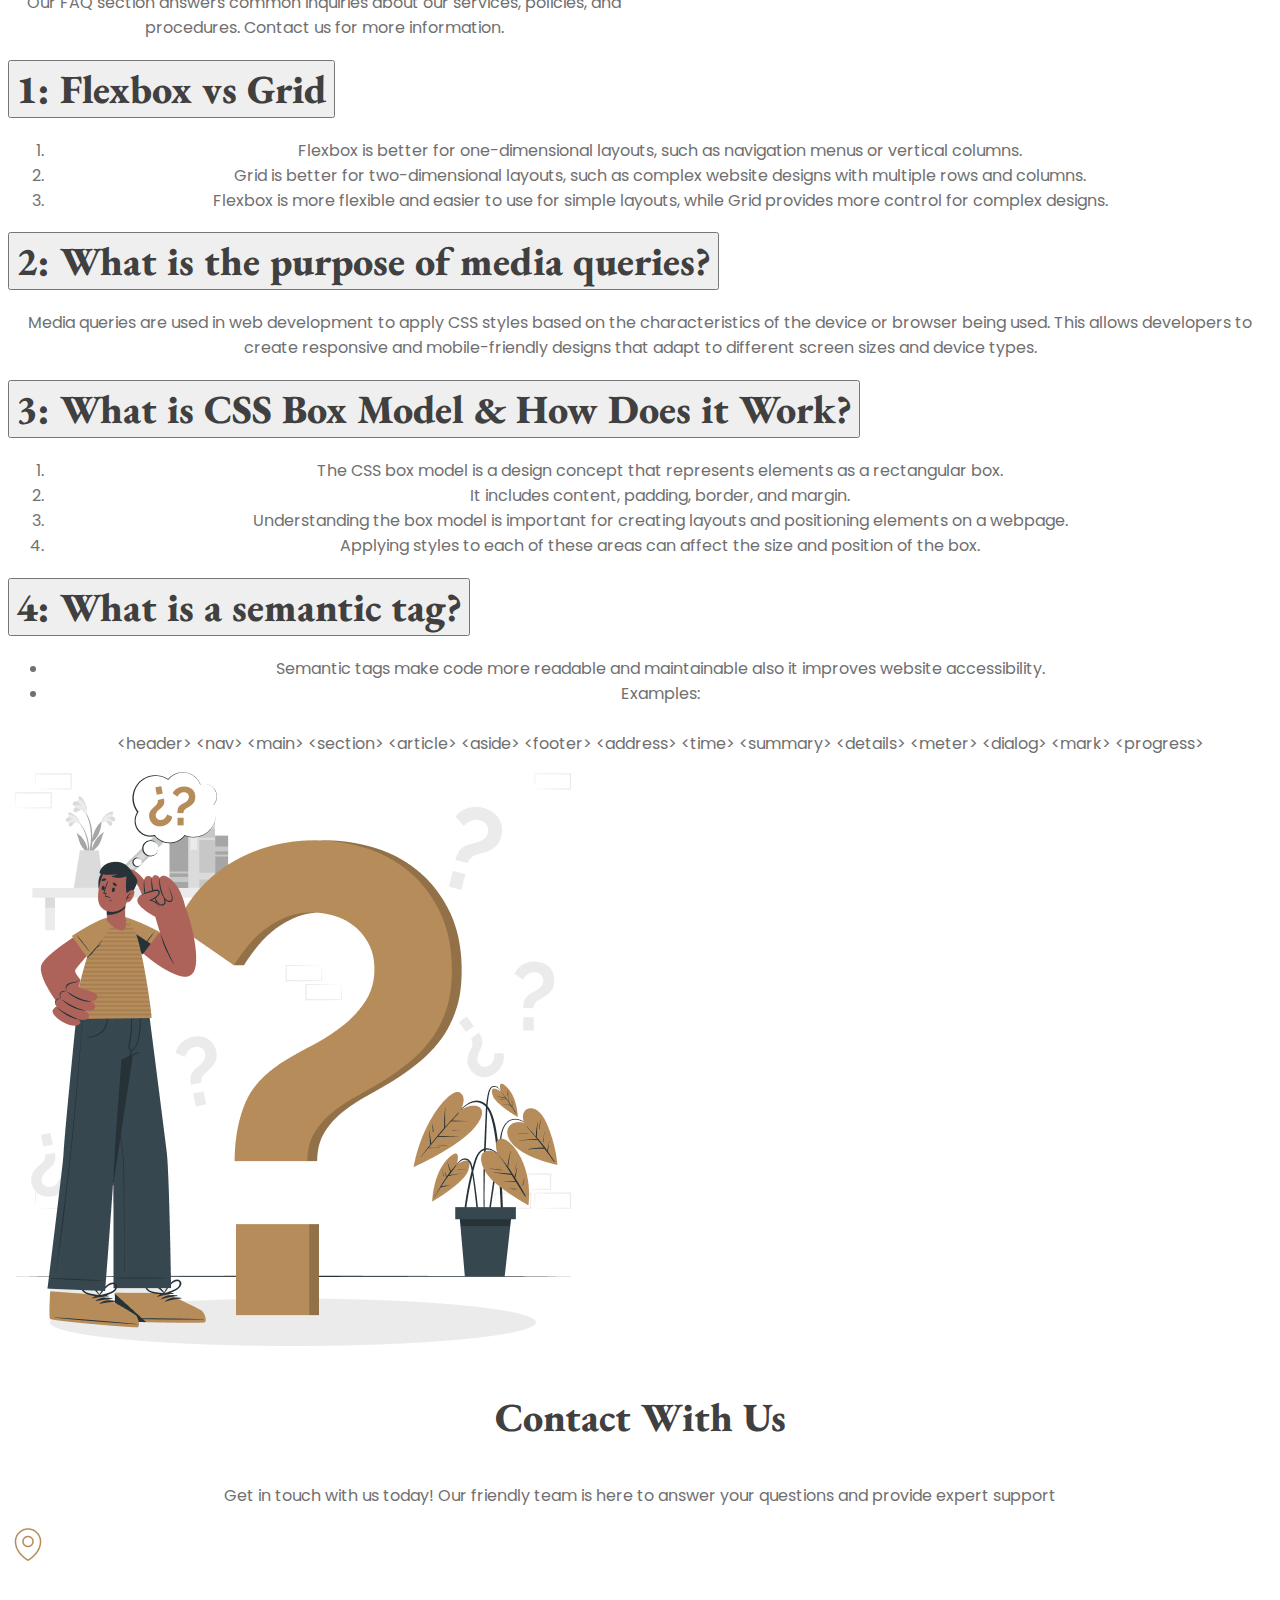
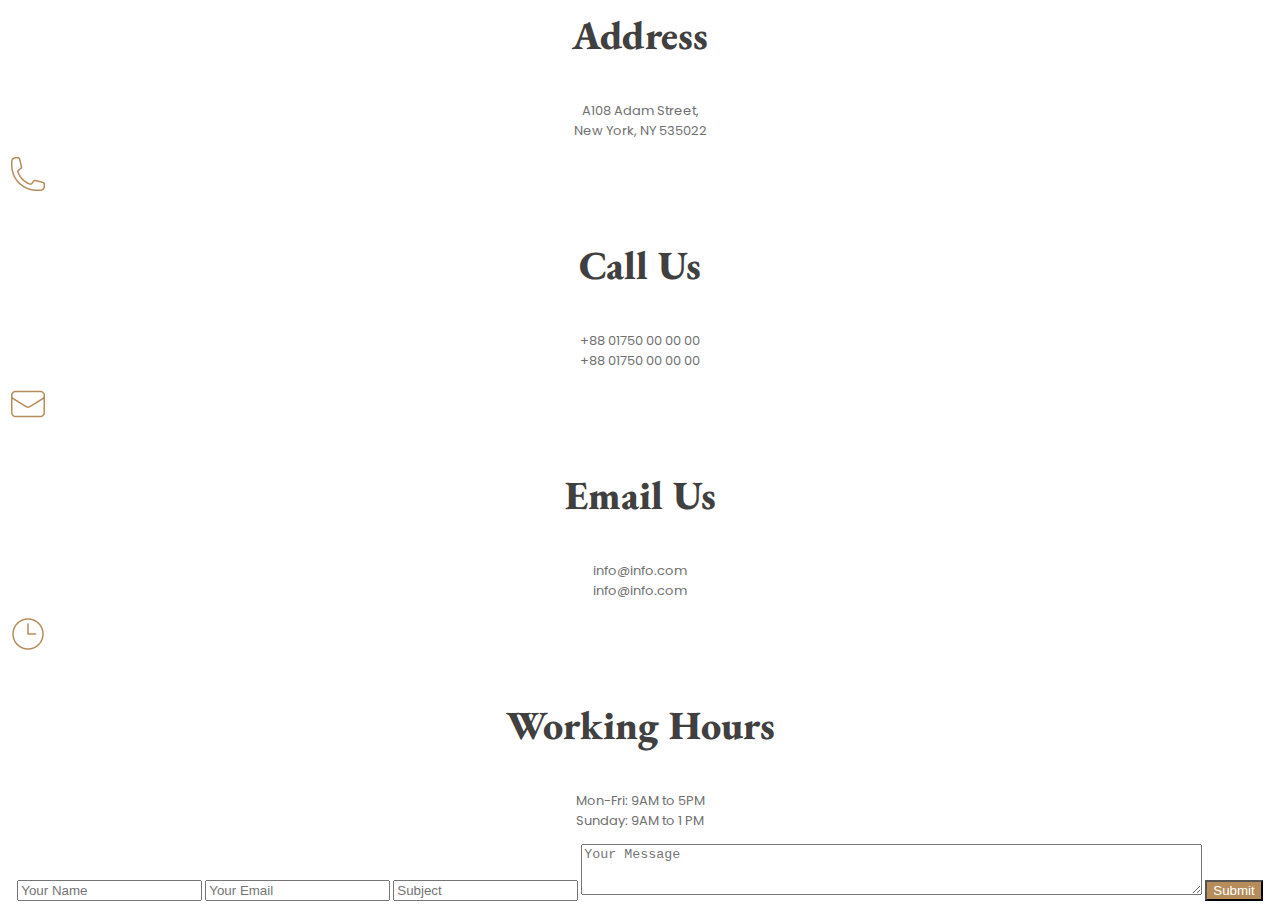
==== commit 38bcab91: "contact us section done" ====
--- a/index-v2.html
+++ b/index-v2.html
@@ -148,7 +148,7 @@
                     type="text"
                     id="text-input"
                     name="text-input"
-                    value="write here..."
+                    placeholder="write here..."
                     class="rounded-pill border border-bottom-1 px-4 py-1 text-black-50 fs-6"
                   />
                 </div>
@@ -180,7 +180,7 @@
             <h1 class="card-title display-4 fw-bolder text-center">We Provide Effective Legal Solutions</h1>
             <p class="card-text text-center">Welcome to our legal solutions firm. We provide effective and serious solutions that work for you. Trust us to handle your legal issues with professionalism</p>
             <form action="" class="d-flex flex-row justify-content-center align-items-center gap-2">
-              <input type="email" placeholder="Search your services" class="paragraph-primary search-box pt-md-3 pb-md-3 pe-md-5 p-2 rounded-2 border-0 fs-6">
+              <input type="text" placeholder="Search your services" class="paragraph-primary search-box pt-md-3 pb-md-3 pe-md-5 p-2 rounded-2 border-0 fs-6">
               <button class="btn button-primary font-secondary py-md-3 px-md-4 button-hover-effect">
                 Search
               </button>
@@ -473,7 +473,7 @@
       </section>
 
       <!-- contact us  -->
-      <section class="container">
+      <section class="container px-5 mb-3 pt-5 mt-5">
         <div>
           <h3 class="title-primary">
             Contact With Us
@@ -482,7 +482,7 @@
             Get in touch with us today! Our friendly team is here to answer your questions and provide expert support
           </p>
         </div>
-        <div class="container d-flex flex-column flex-md-row justify-content-center align-items-center gap-5">
+        <div class="container mx-5 d-flex flex-column flex-md-row justify-content-center align-items-md-stretch align-items-center mx-auto gap-5">
           <!-- cards  -->
           <div class="row row-cols-2">
             <!-- card 1 -->
@@ -522,7 +522,7 @@
               <input type="email" placeholder="Your Email" class="py-3 ps-4 rounded-3 border-0 bg-dark bg-opacity-10">
               <input type="text" placeholder="Subject" class="py-3 ps-4 rounded-3 border-0 bg-dark bg-opacity-10">
               <textarea id="my-textarea" name="message" rows="3" cols="75%" placeholder="Your Message" class="py-3 ps-4 rounded-3 border-0 bg-dark bg-opacity-10"></textarea>
-              <input type="submit" class="align-self-center align-self-md-start btn button-primary">
+              <input type="submit" class=" btn button-primary">
             </form>
           </div>
         </div>
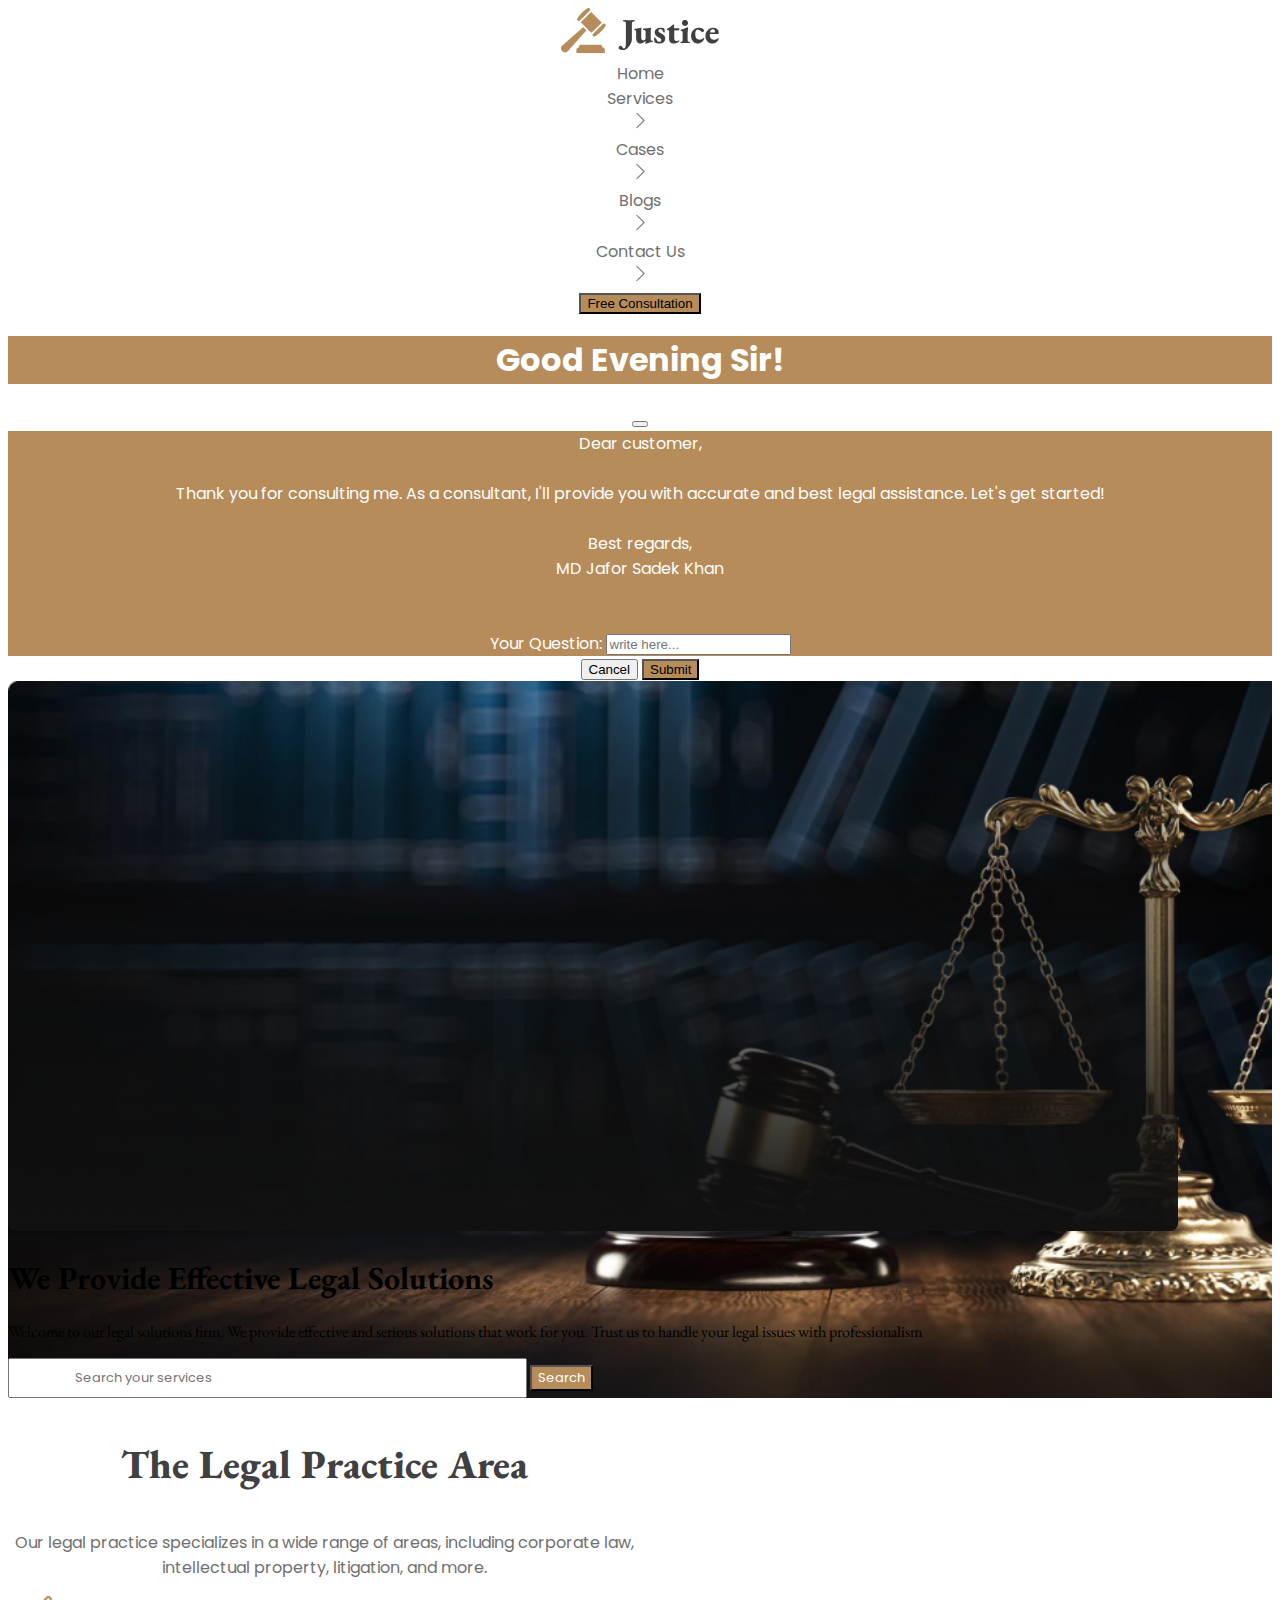
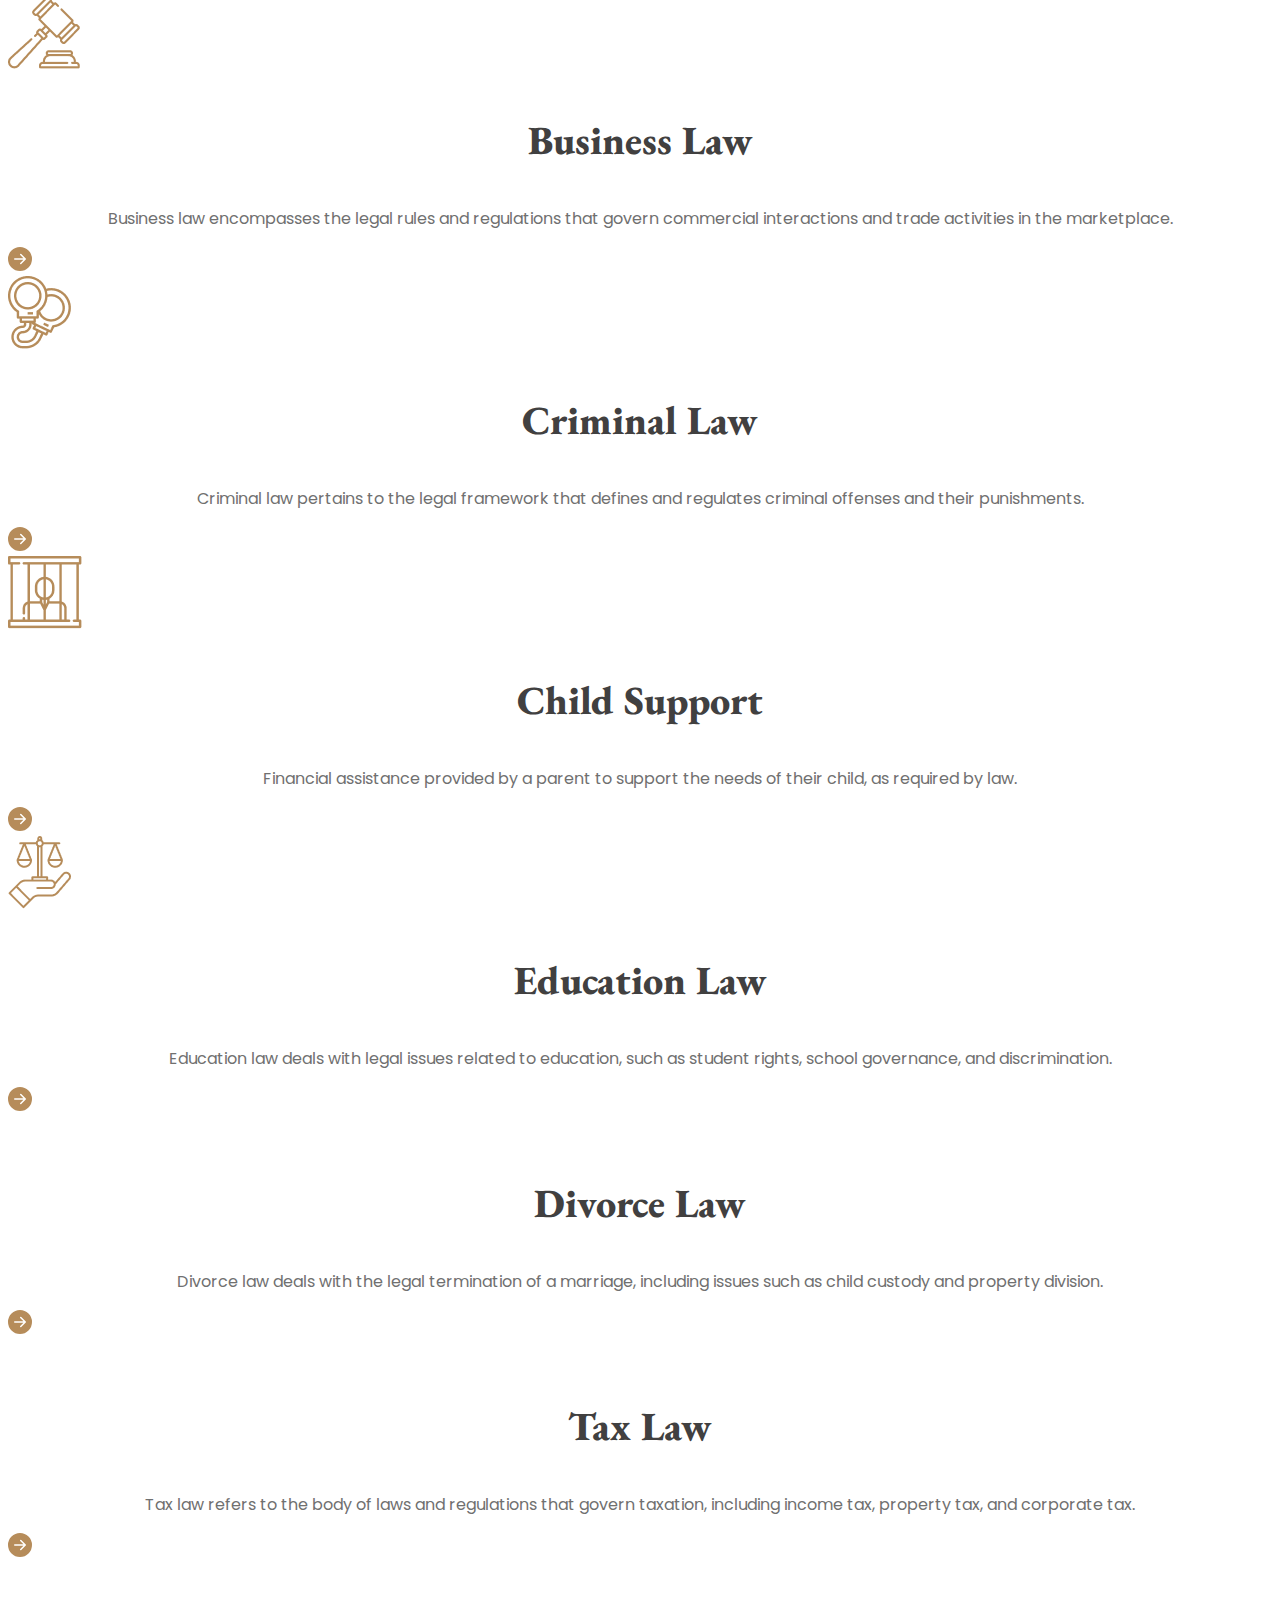
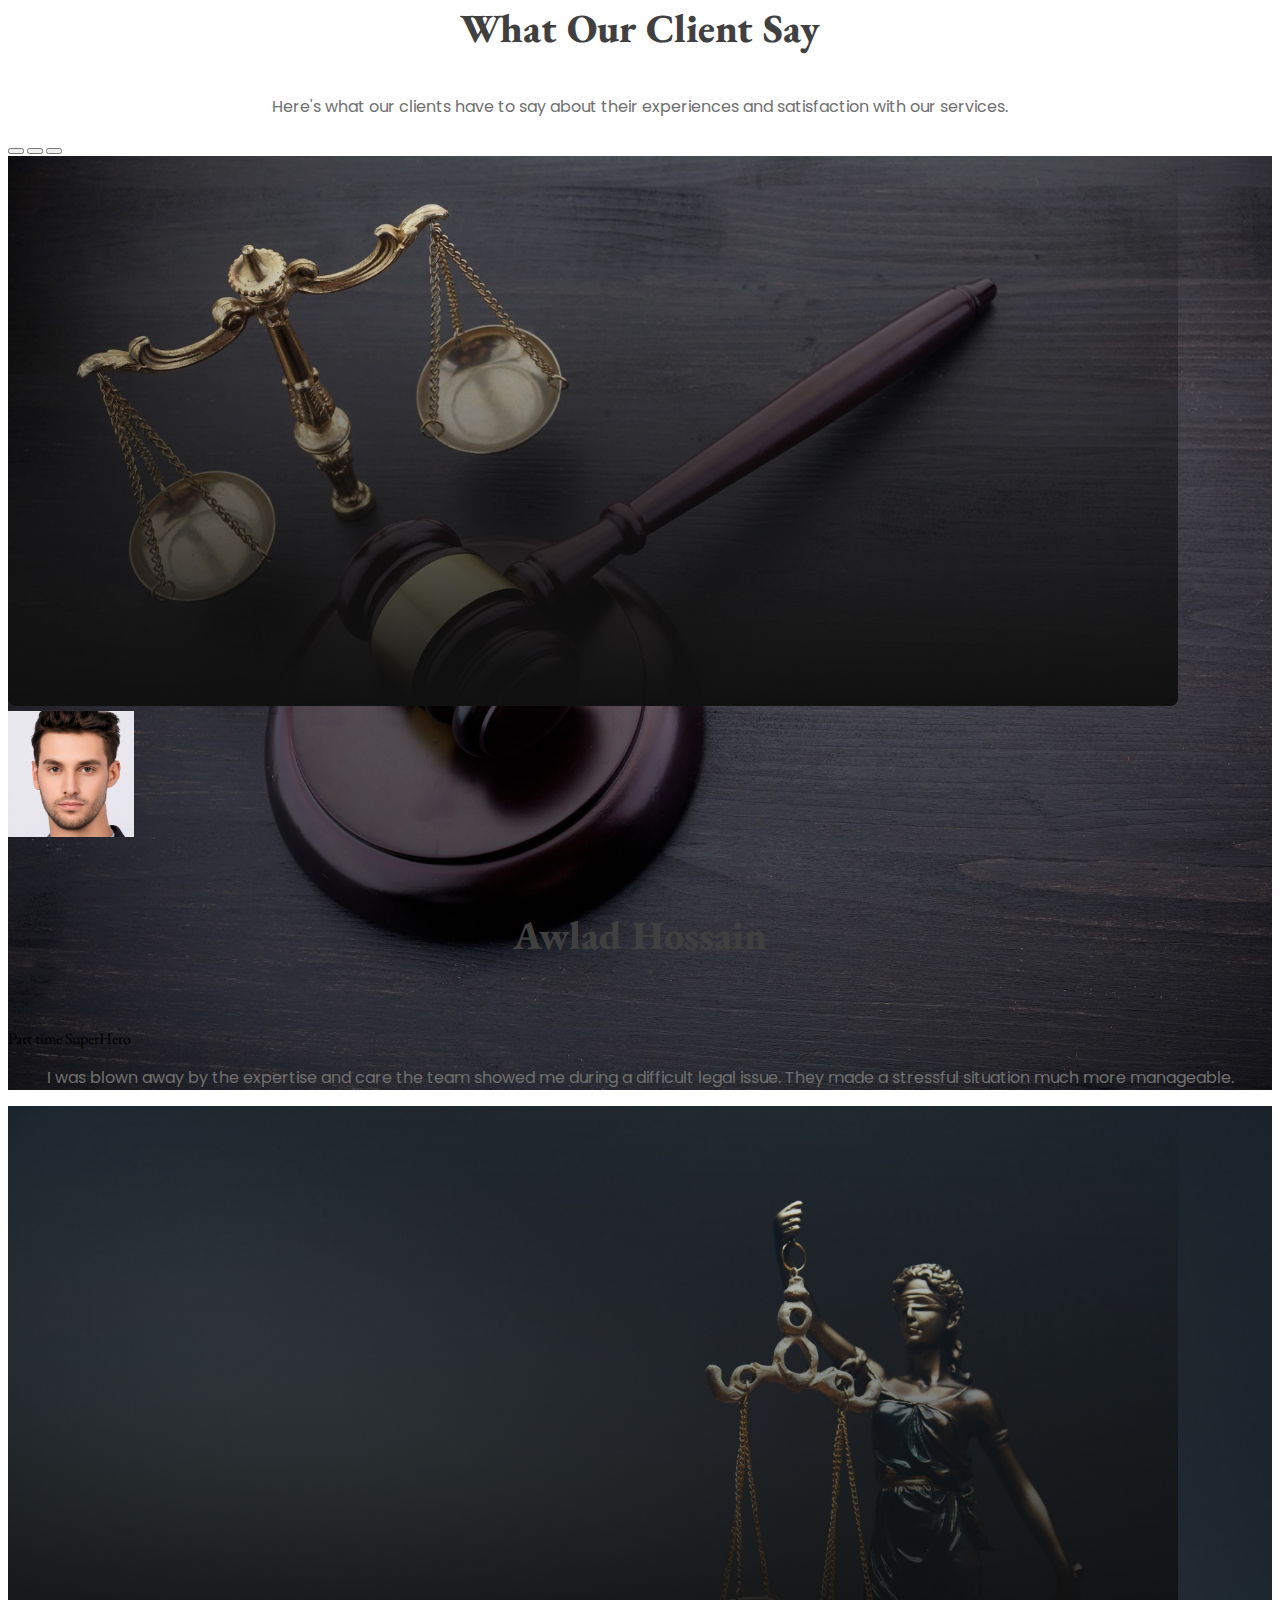
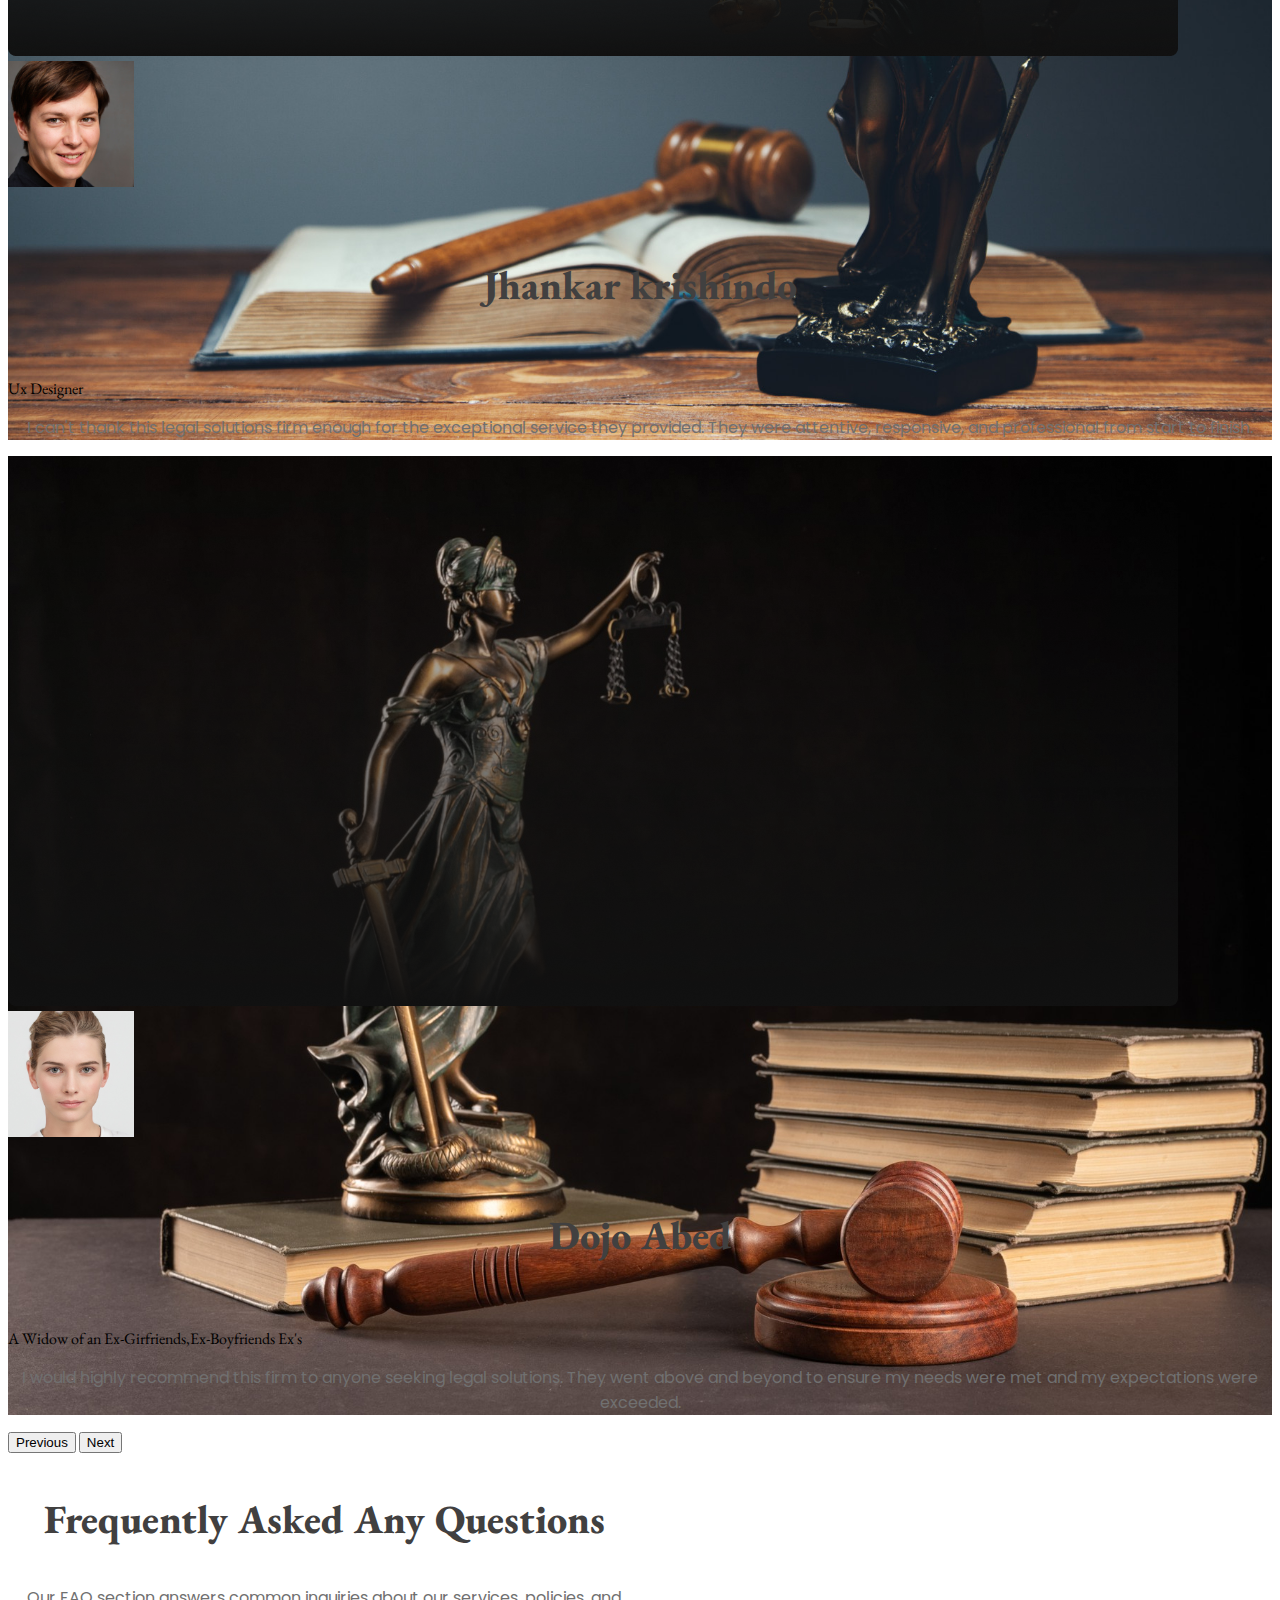
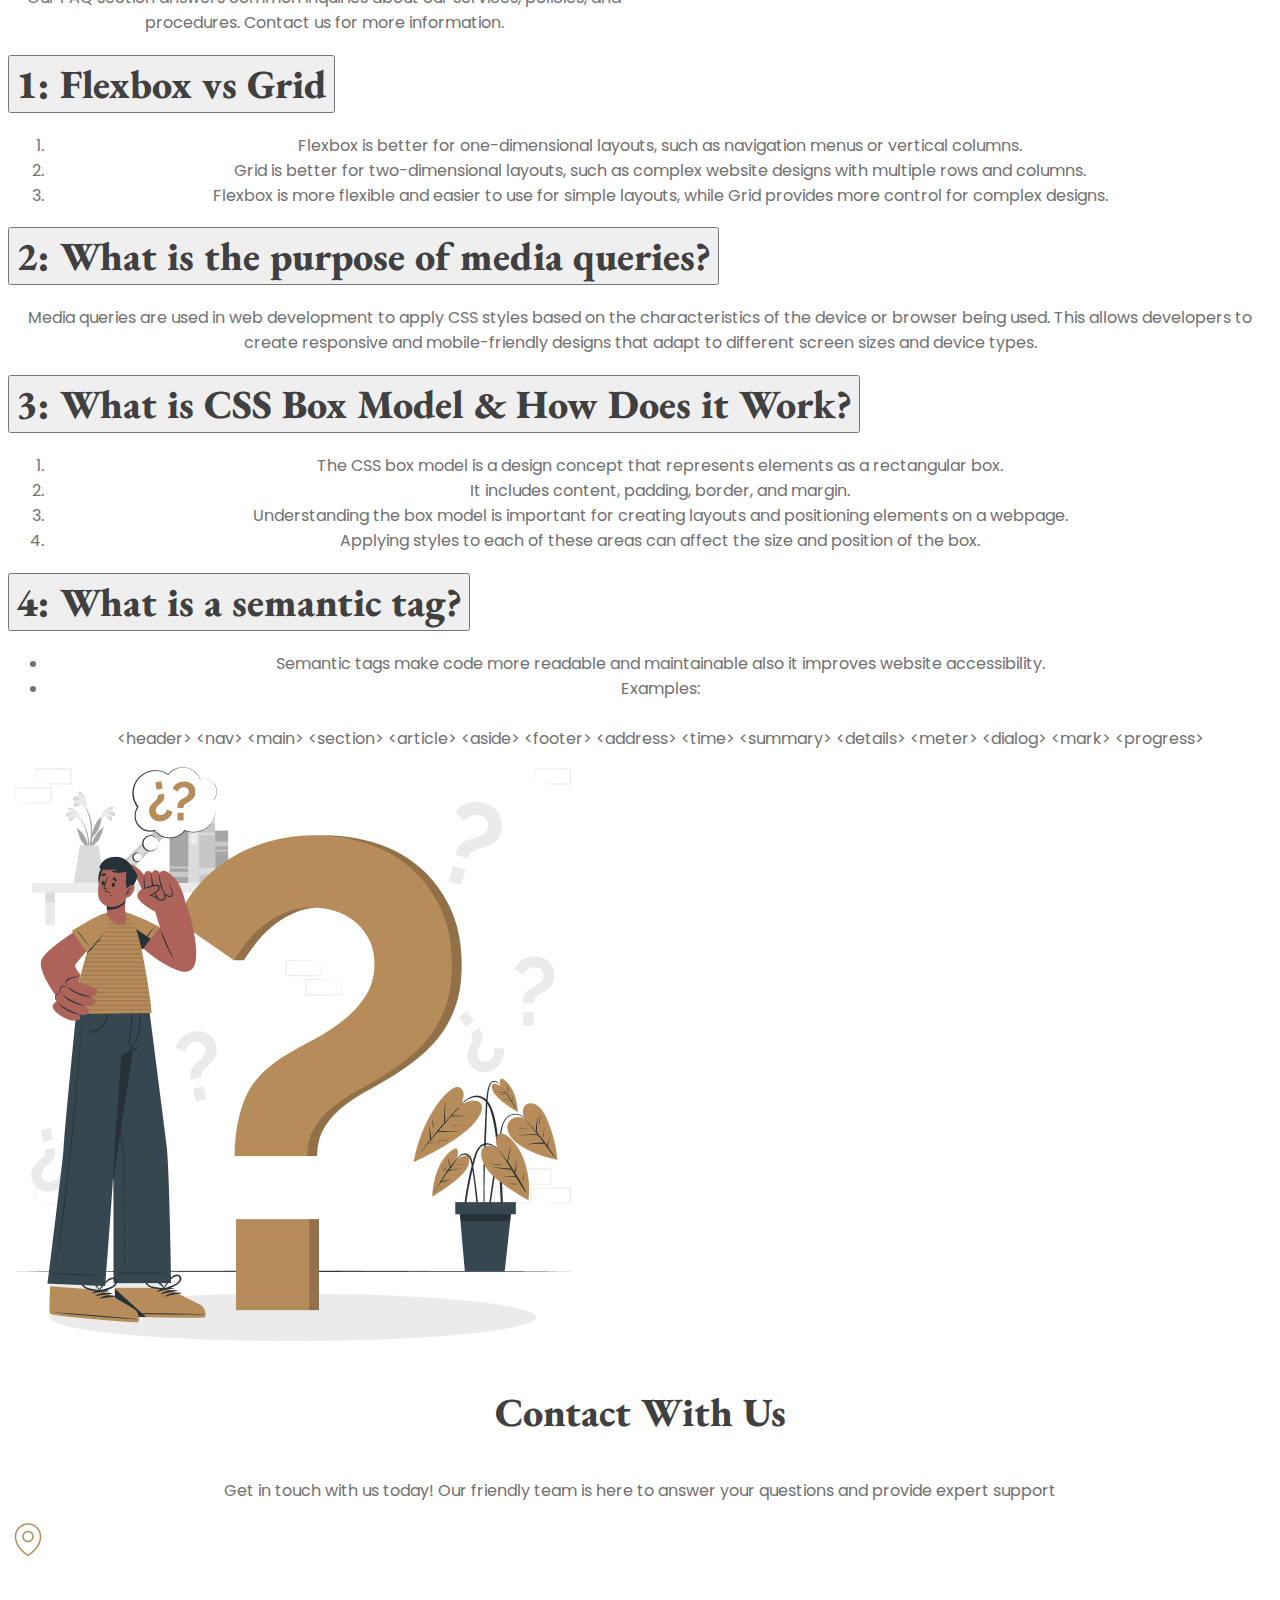
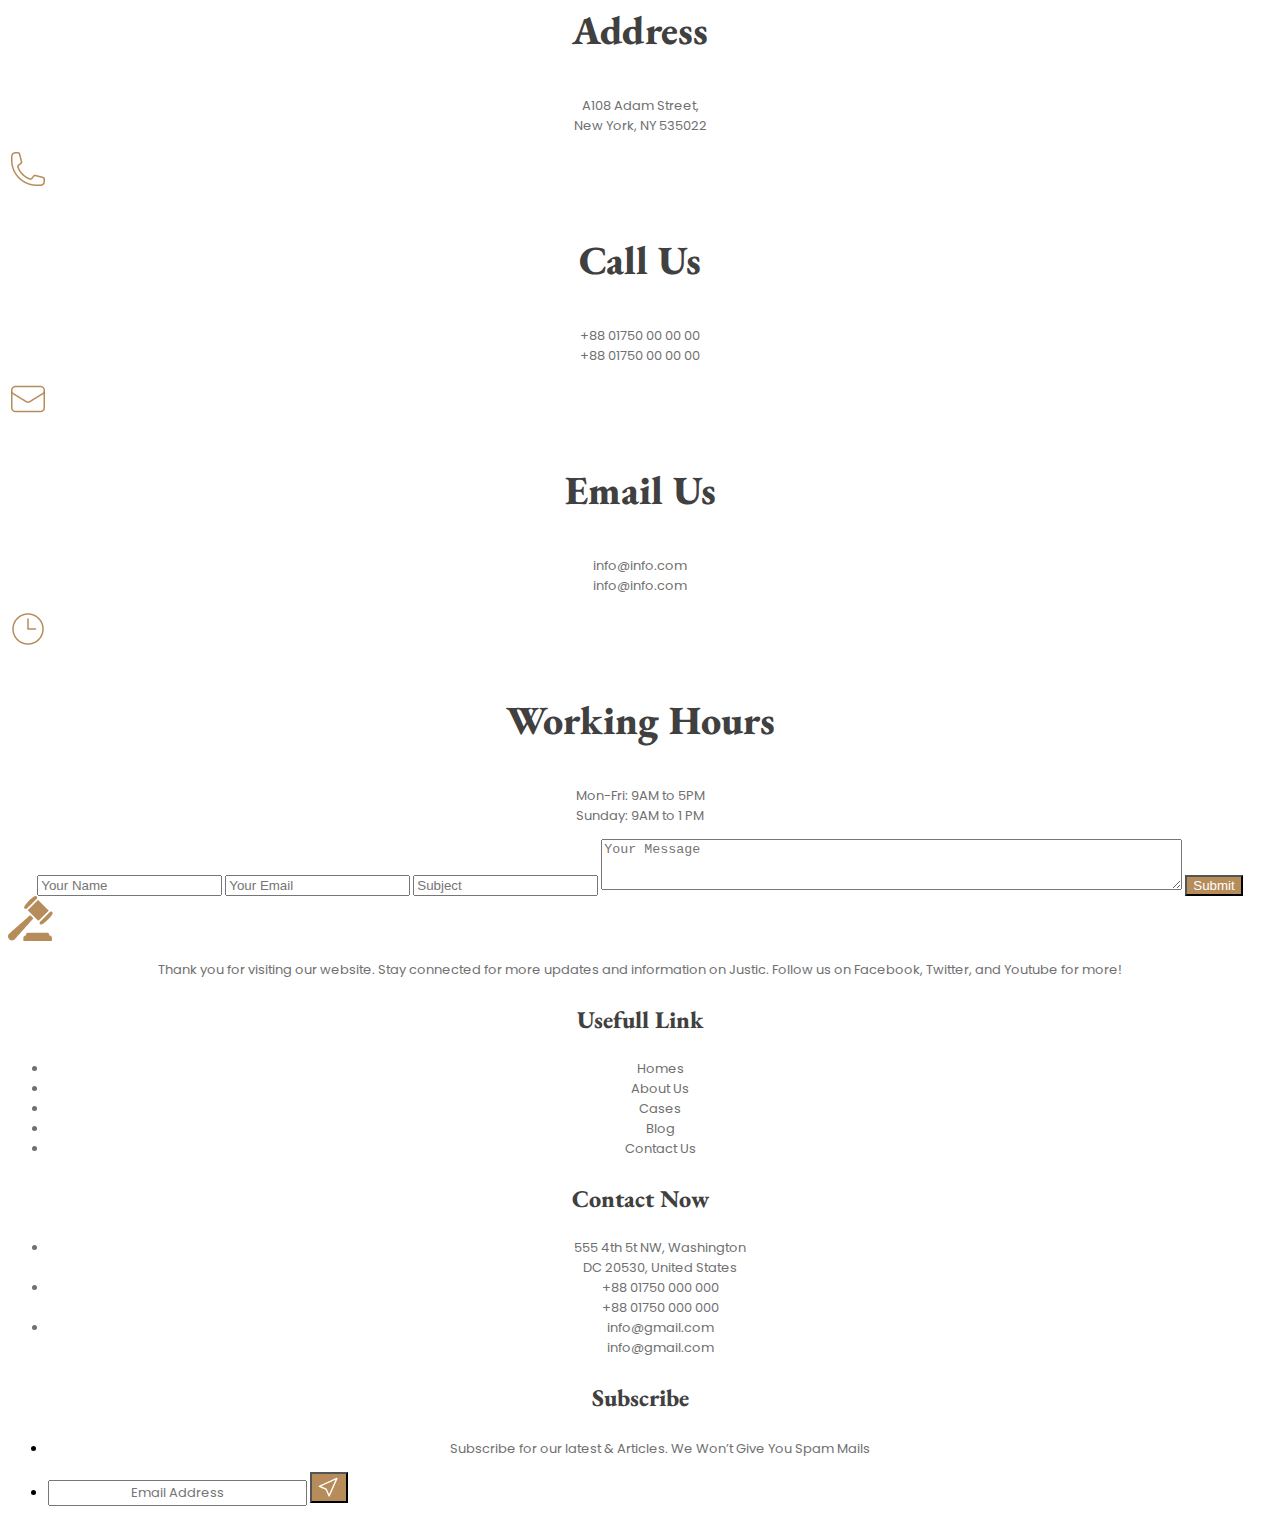
==== commit 7e98745b: "footer done" ====
--- a/index-v2.html
+++ b/index-v2.html
@@ -180,8 +180,8 @@
             <h1 class="card-title display-4 fw-bolder text-center">We Provide Effective Legal Solutions</h1>
             <p class="card-text text-center">Welcome to our legal solutions firm. We provide effective and serious solutions that work for you. Trust us to handle your legal issues with professionalism</p>
             <form action="" class="d-flex flex-row justify-content-center align-items-center gap-2">
-              <input type="text" placeholder="Search your services" class="paragraph-primary search-box pt-md-3 pb-md-3 pe-md-5 p-2 rounded-2 border-0 fs-6">
-              <button class="btn button-primary font-secondary py-md-3 px-md-4 button-hover-effect">
+              <input type="text" placeholder="Search your services" class="paragraph-primary search-box pt-md-3 pb-md-3 pe-md-5 p-2 rounded-2 border-0 font-md-10 font-sm-10">
+              <button class="btn button-primary font-secondary py-md-3 px-md-4 button-hover-effect font-md-10 font-sm-10 text-start">
                 Search
               </button>
             </form>
@@ -521,7 +521,7 @@
               <input type="text" placeholder="Your Name" class="py-3 ps-4 rounded-3 border-0 bg-dark bg-opacity-10">
               <input type="email" placeholder="Your Email" class="py-3 ps-4 rounded-3 border-0 bg-dark bg-opacity-10">
               <input type="text" placeholder="Subject" class="py-3 ps-4 rounded-3 border-0 bg-dark bg-opacity-10">
-              <textarea id="my-textarea" name="message" rows="3" cols="75%" placeholder="Your Message" class="py-3 ps-4 rounded-3 border-0 bg-dark bg-opacity-10"></textarea>
+              <textarea id="my-textarea" name="message" rows="3" cols="70%" placeholder="Your Message" class="py-3 ps-4 rounded-3 border-0 bg-dark bg-opacity-10"></textarea>
               <input type="submit" class=" btn button-primary">
             </form>
           </div>
@@ -531,7 +531,62 @@
 
     <!-- footer -->
 
-    <footer></footer>
+    <footer class="bg-black container-fluid pb-md-5 px-md-5 pt-5 pt-md-0 mt-5">
+      <div class="px-5 pt-5 pt-md-0">
+        <div class="row row-cols-md-4 row-cols-1  text-start text-white p-md-5 m-md-5 g-5">
+          <div class="col d-flex flex-column justify-content-center align-items-center align-items-md-start gap-5 mb-md-4">
+            <img src="images/logo.png" class="img-fluid" alt="">
+            <p class="paragraph-primary text-center text-md-start text-white font-sm-10 font-md-10">Thank you for visiting our website. Stay connected for more updates and information on Justic. Follow us on Facebook, Twitter, and Youtube for more!</p>
+          </div>
+          <div class="col d-flex flex-column justify-content-center align-items-center align-items-md-start gap-5">
+            <h3 class="title-primary text-white font-sm-25 font-md-25">Usefull Link
+            </h3>
+            <ul class="list-unstyled d-flex flex-column justify-content-center align-items-center align-items-md-start gap-2 paragraph-primary text-center text-md-start text-white font-sm-10 font-md-10">
+              <li>Homes</li>
+              <li>About Us
+              </li>
+              <li>Cases</li>
+              <li>Blog</li>
+              <li>Contact Us
+              </li>
+            </ul>
+          </div>
+          <div class="col d-flex flex-column justify-content-center align-items-center align-items-md-start gap-5">
+            <h3 class="title-primary text-white font-sm-25 font-md-25">Contact Now
+            </h3>
+            <ul class="list-unstyled d-flex flex-column justify-content-center align-items-center align-items-md-start gap-2">
+              <li class="paragraph-primary text-center text-md-start text-white font-sm-10 font-md-10">555 4th 5t NW, Washington <br>
+  
+                DC 20530, United States</li>
+              <li class="text-success fw-bolder paragraph-primary text-center text-md-start font-sm-10 font-md-10">+88 01750 000 000 <br>
+  
+                +88 01750 000 000</li>
+              <li class="paragraph-primary text-center text-md-start text-white font-sm-10 font-md-10">info@gmail.com <br>
+                info@gmail.com</li>
+            </ul>
+          </div>
+          <div class="col d-flex flex-column justify-content-center align-items-center align-items-md-start gap-5">
+            <h3 class="title-primary text-white font-sm-25 font-md-25">Subscribe</h3>
+            <ul class="list-unstyled  d-flex flex-column justify-content-center align-items-center align-items-md-start gap-2">
+              <li><p class="paragraph-primary text-center text-md-start text-white font-sm-10 font-md-10">Subscribe for our latest & Articles. We Won’t Give You Spam Mails</p></li>
+              <li>
+                <!-- form  -->
+                <form action="" class="d-flex justify-content-center align-items-center">
+              <input type="email" placeholder="Email Address" name="" id="" class="p-3 paragraph-primary font-sm-10 font-md-10 text-start rounded-start-3 rounded-end-2 border-0 pe-3">
+              <button class="align-self-stretch px-3 border-0 rounded-end-3 rounded-start-2 primary-bg-color">
+                <svg xmlns="http://www.w3.org/2000/svg" width="22" height="22" fill="currentColor" class="bi bi-cursor" viewBox="0 0 16 16">
+                  <path d="M14.082 2.182a.5.5 0 0 1 .103.557L8.528 15.467a.5.5 0 0 1-.917-.007L5.57 10.694.803 8.652a.5.5 0 0 1-.006-.916l12.728-5.657a.5.5 0 0 1 .556.103zM2.25 8.184l3.897 1.67a.5.5 0 0 1 .262.263l1.67 3.897L12.743 3.52 2.25 8.184z"/>
+                </svg>
+              </button>
+            </form></li>
+            </ul>
+            
+            
+            
+          </div>
+        </div>
+      </div>
+    </footer>
 
     <!-- bootstrap js  -->
     <script
--- a/css/styles for v2.css
+++ b/css/styles for v2.css
@@ -91,6 +91,10 @@
 {
     font-size: 13px;
 }
+  .font-sm-25
+{
+    font-size: 24px;
+}
 
   .rounded-sm-1
   {
@@ -129,9 +133,13 @@
 {
     font-size: 13px;
 }
+  .font-md-25
+{
+    font-size: 24px;
+}
   /* banner  */
   .search-box {
-    padding: 0.5rem 13rem 0.5rem 0.5rem;
+    padding: 0.5rem 16rem 0.5rem 0.5rem;
   }
 .md-none
 {
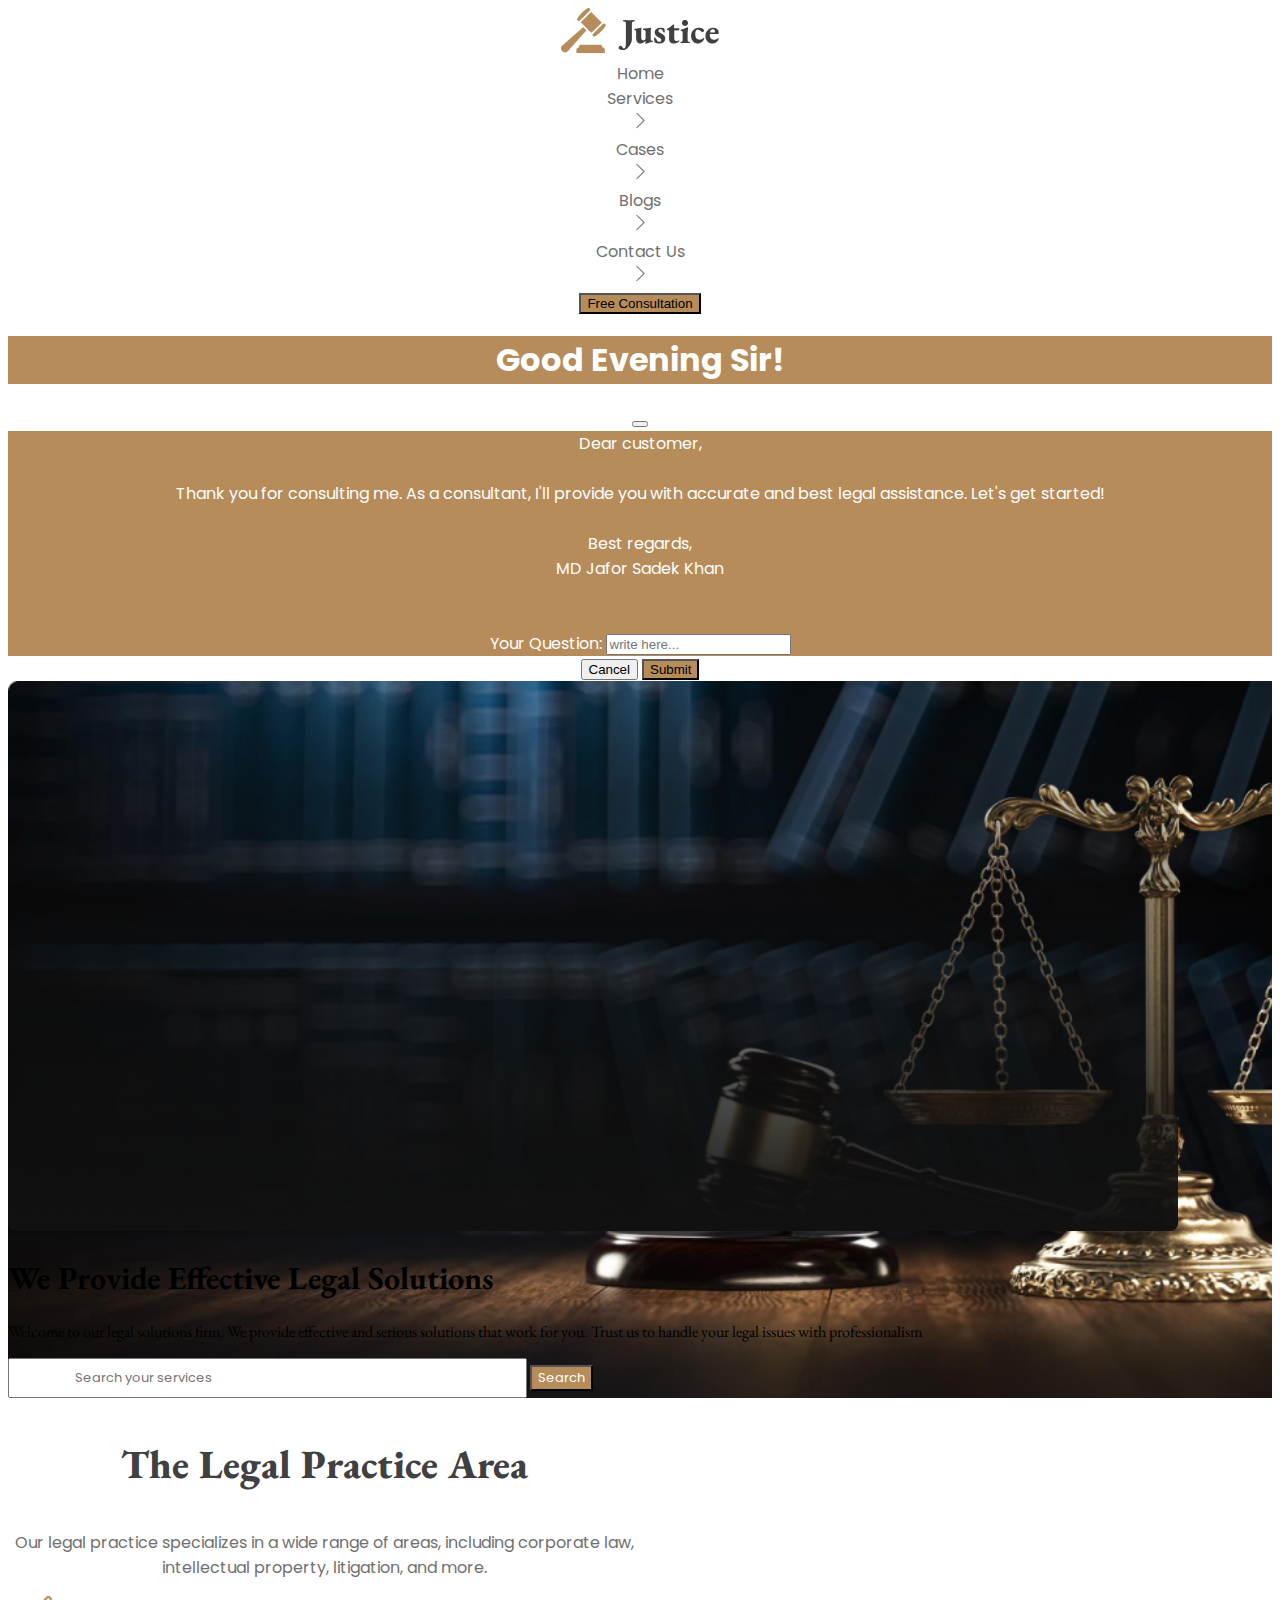
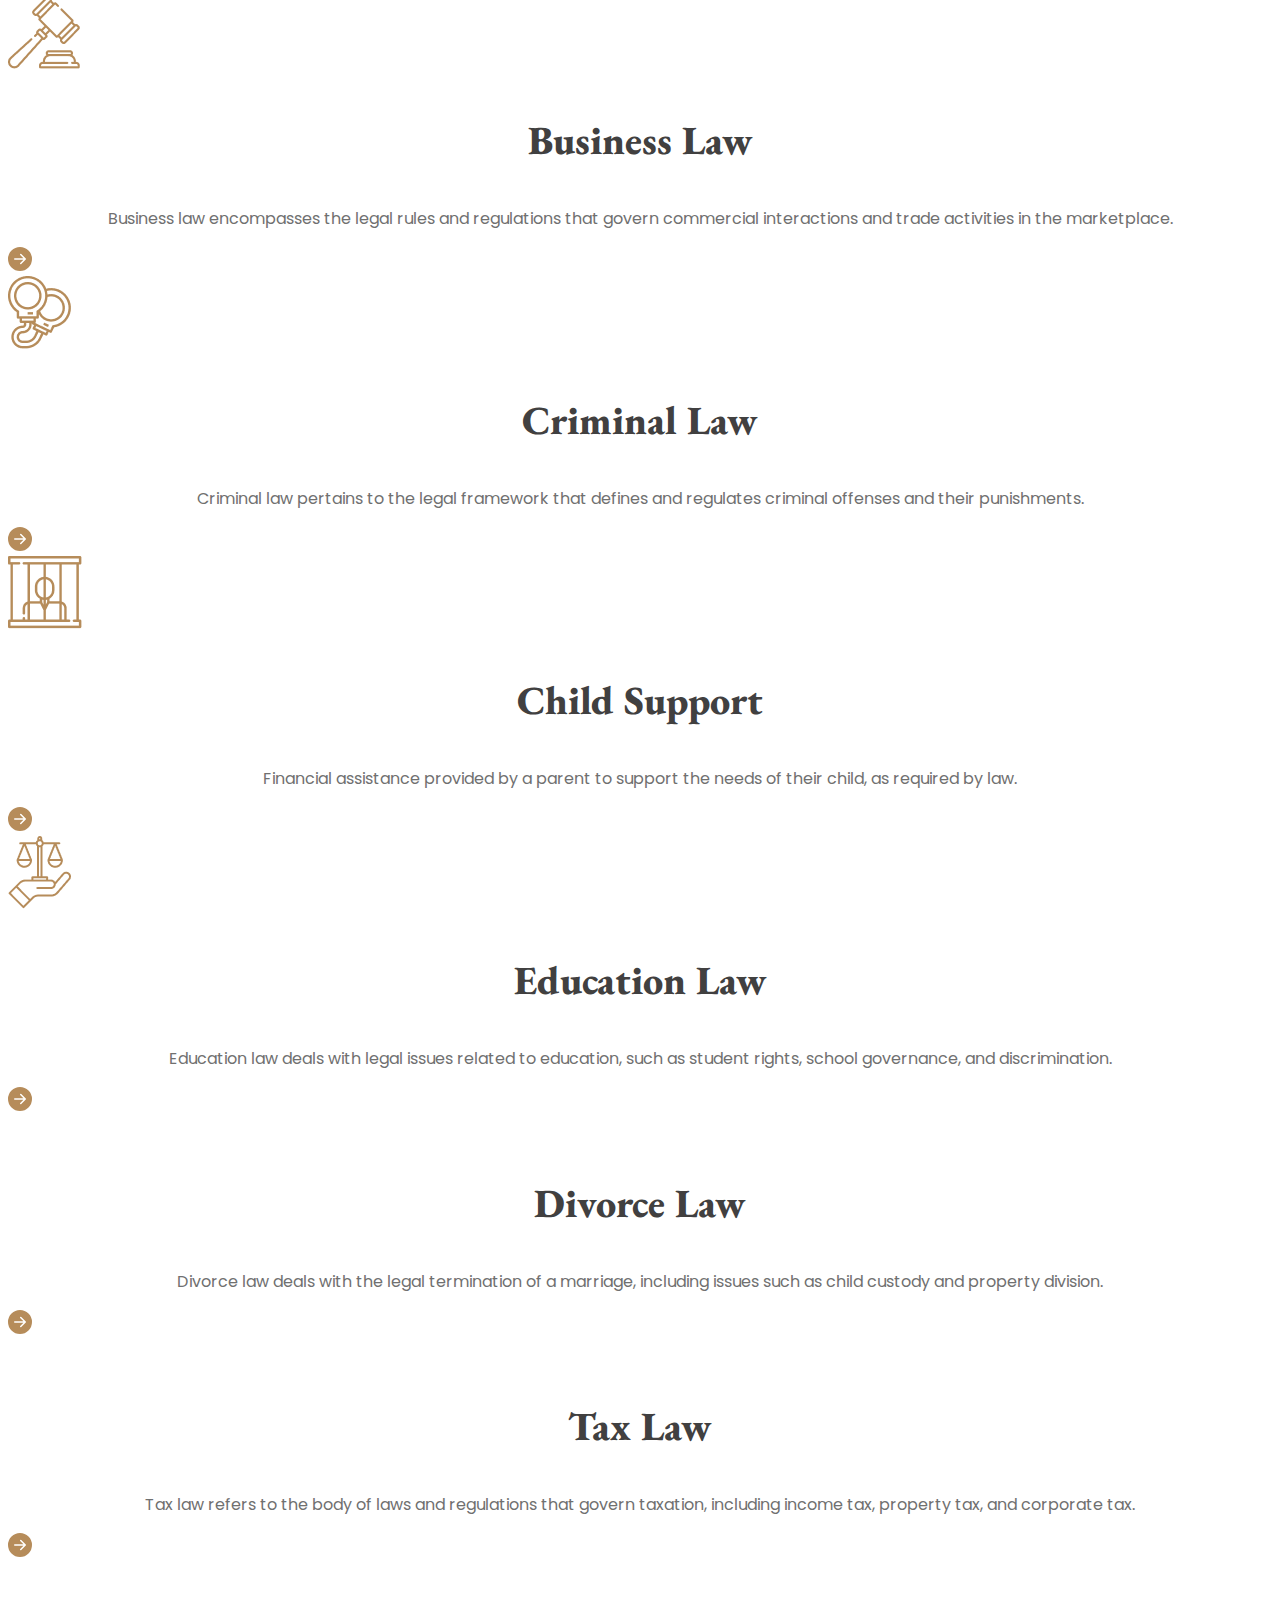
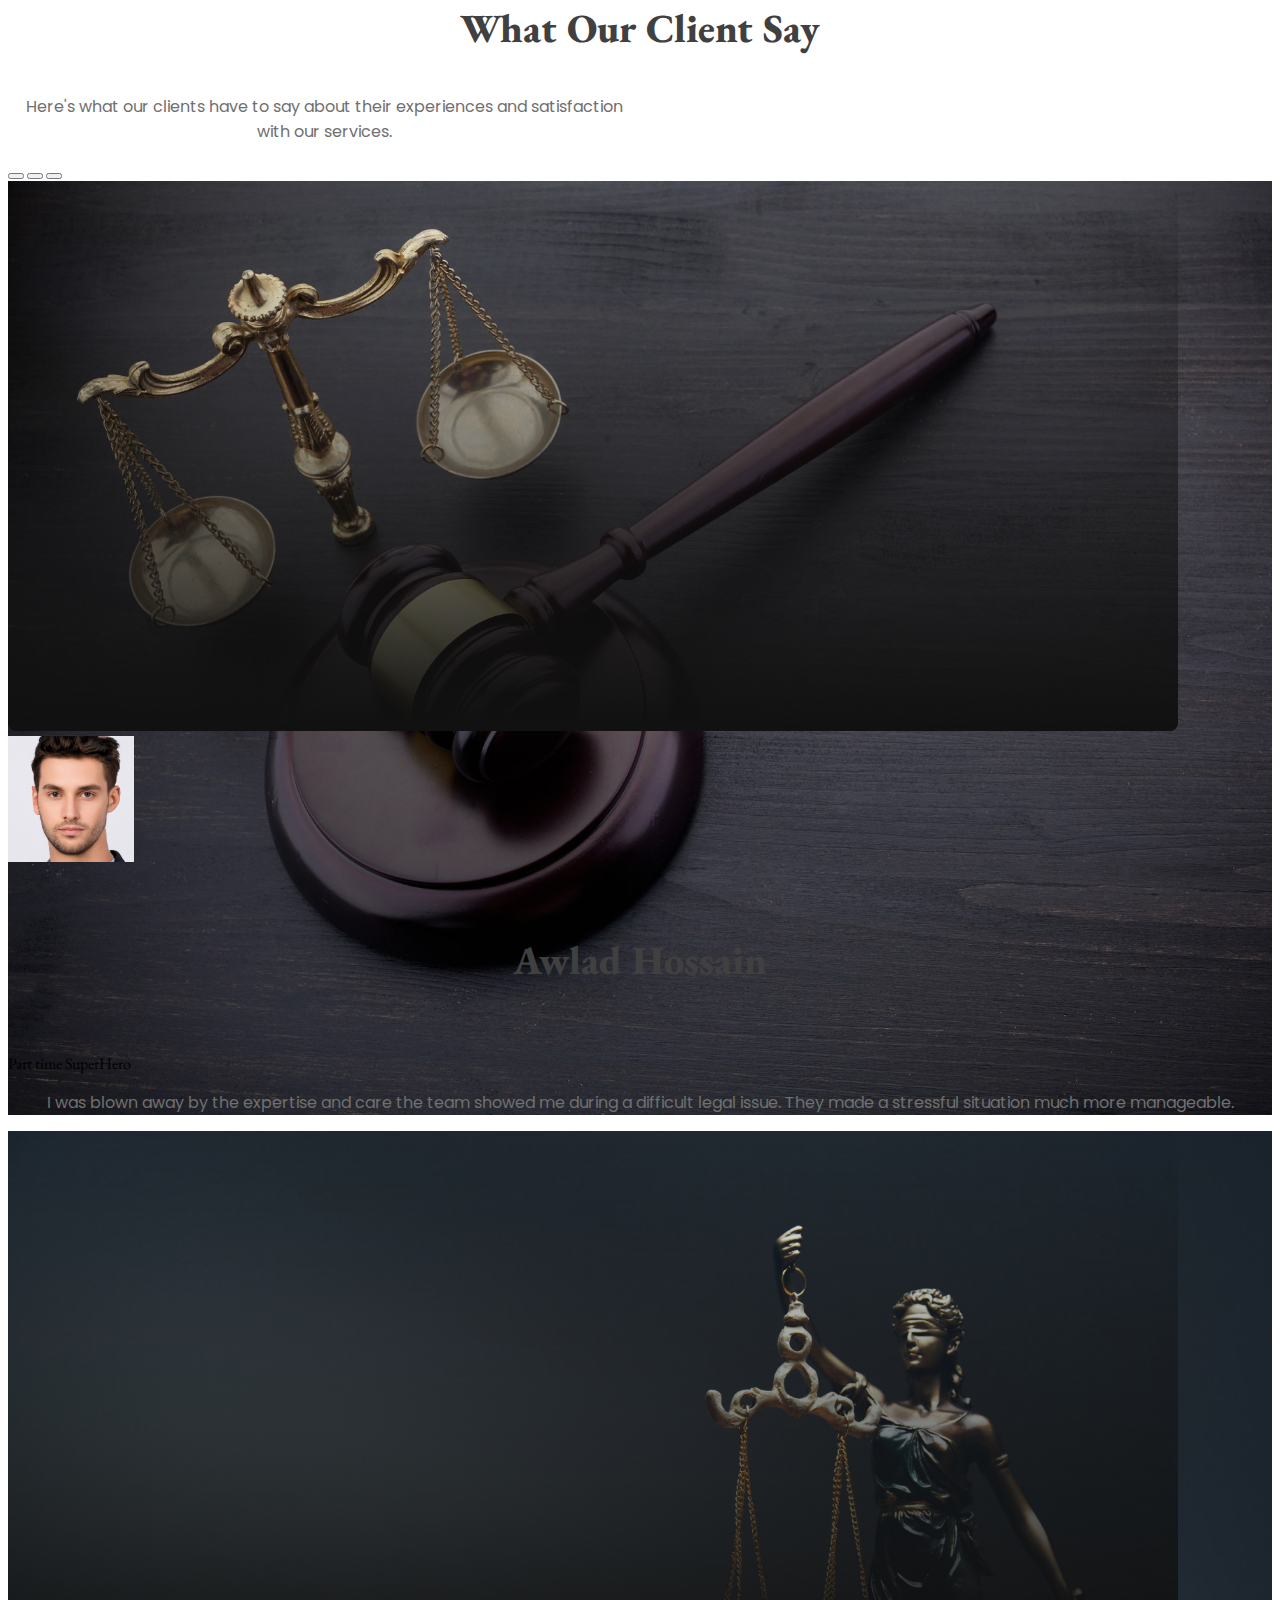
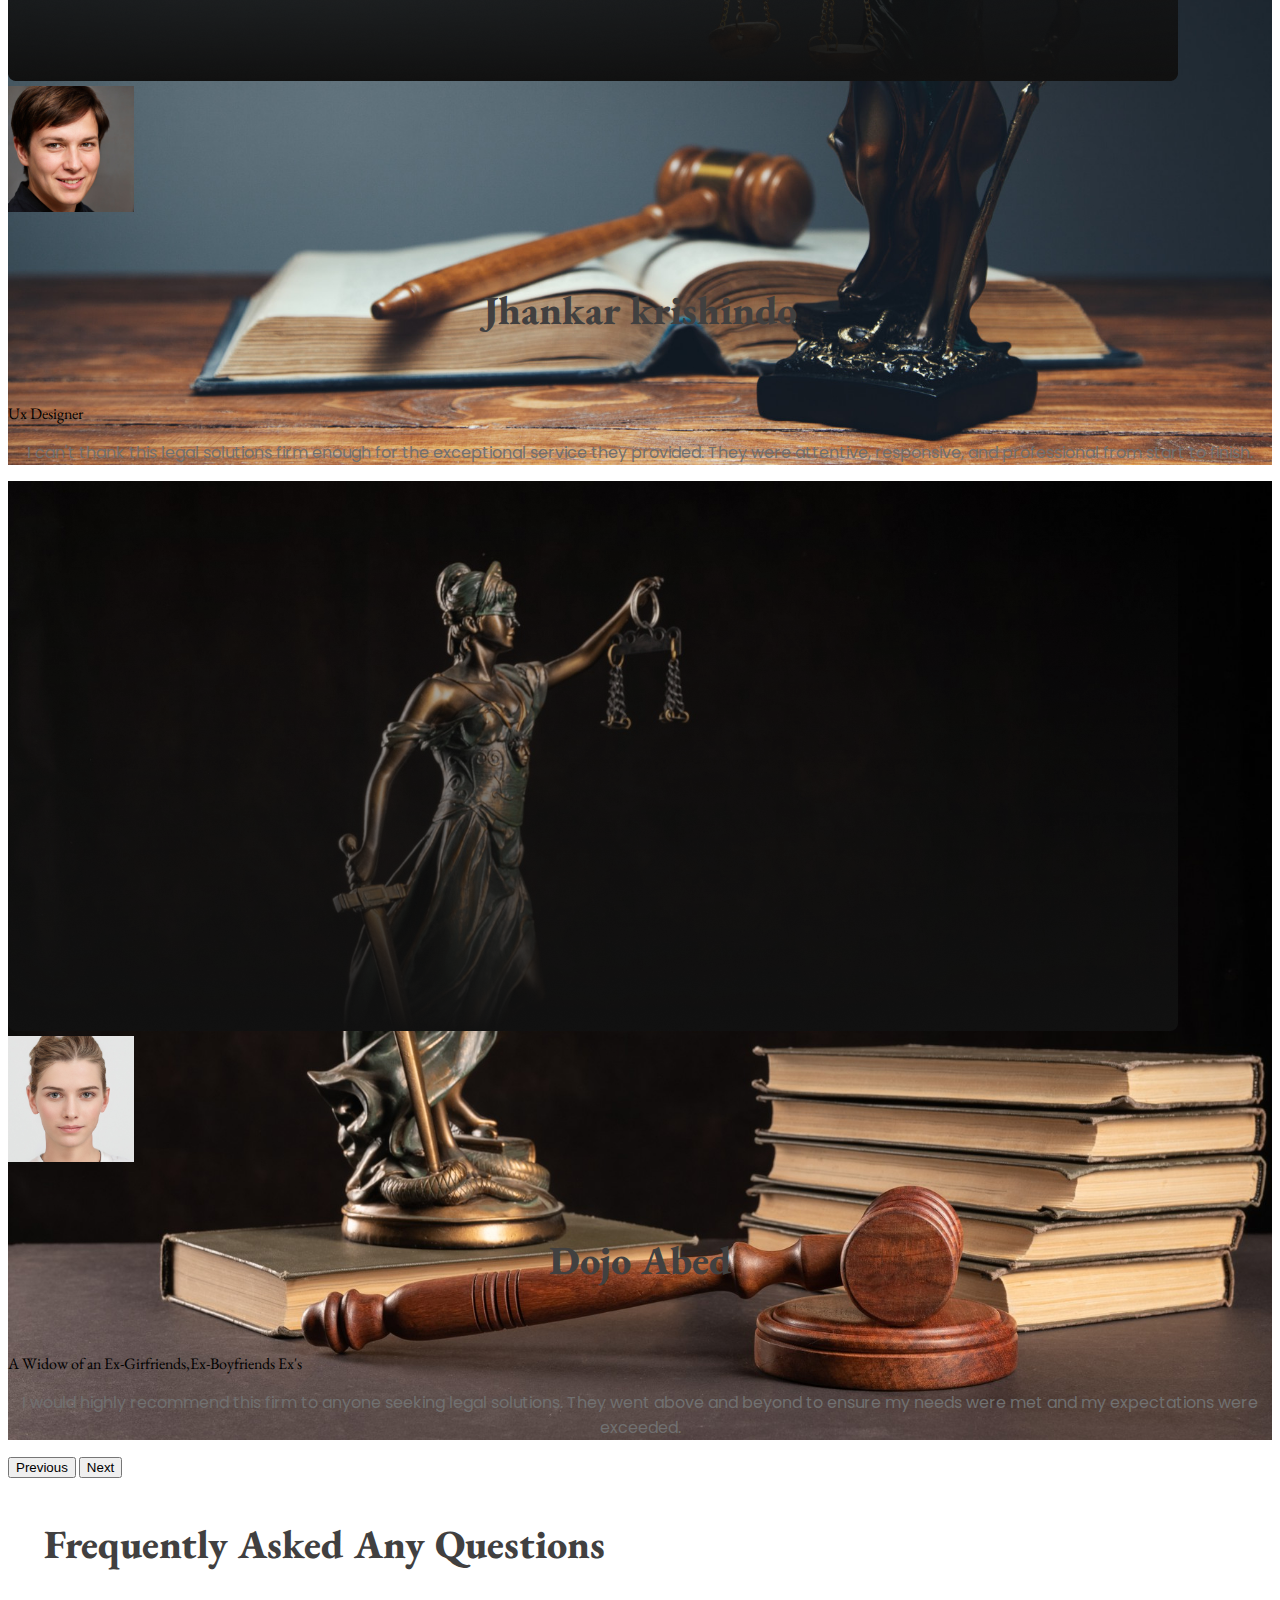
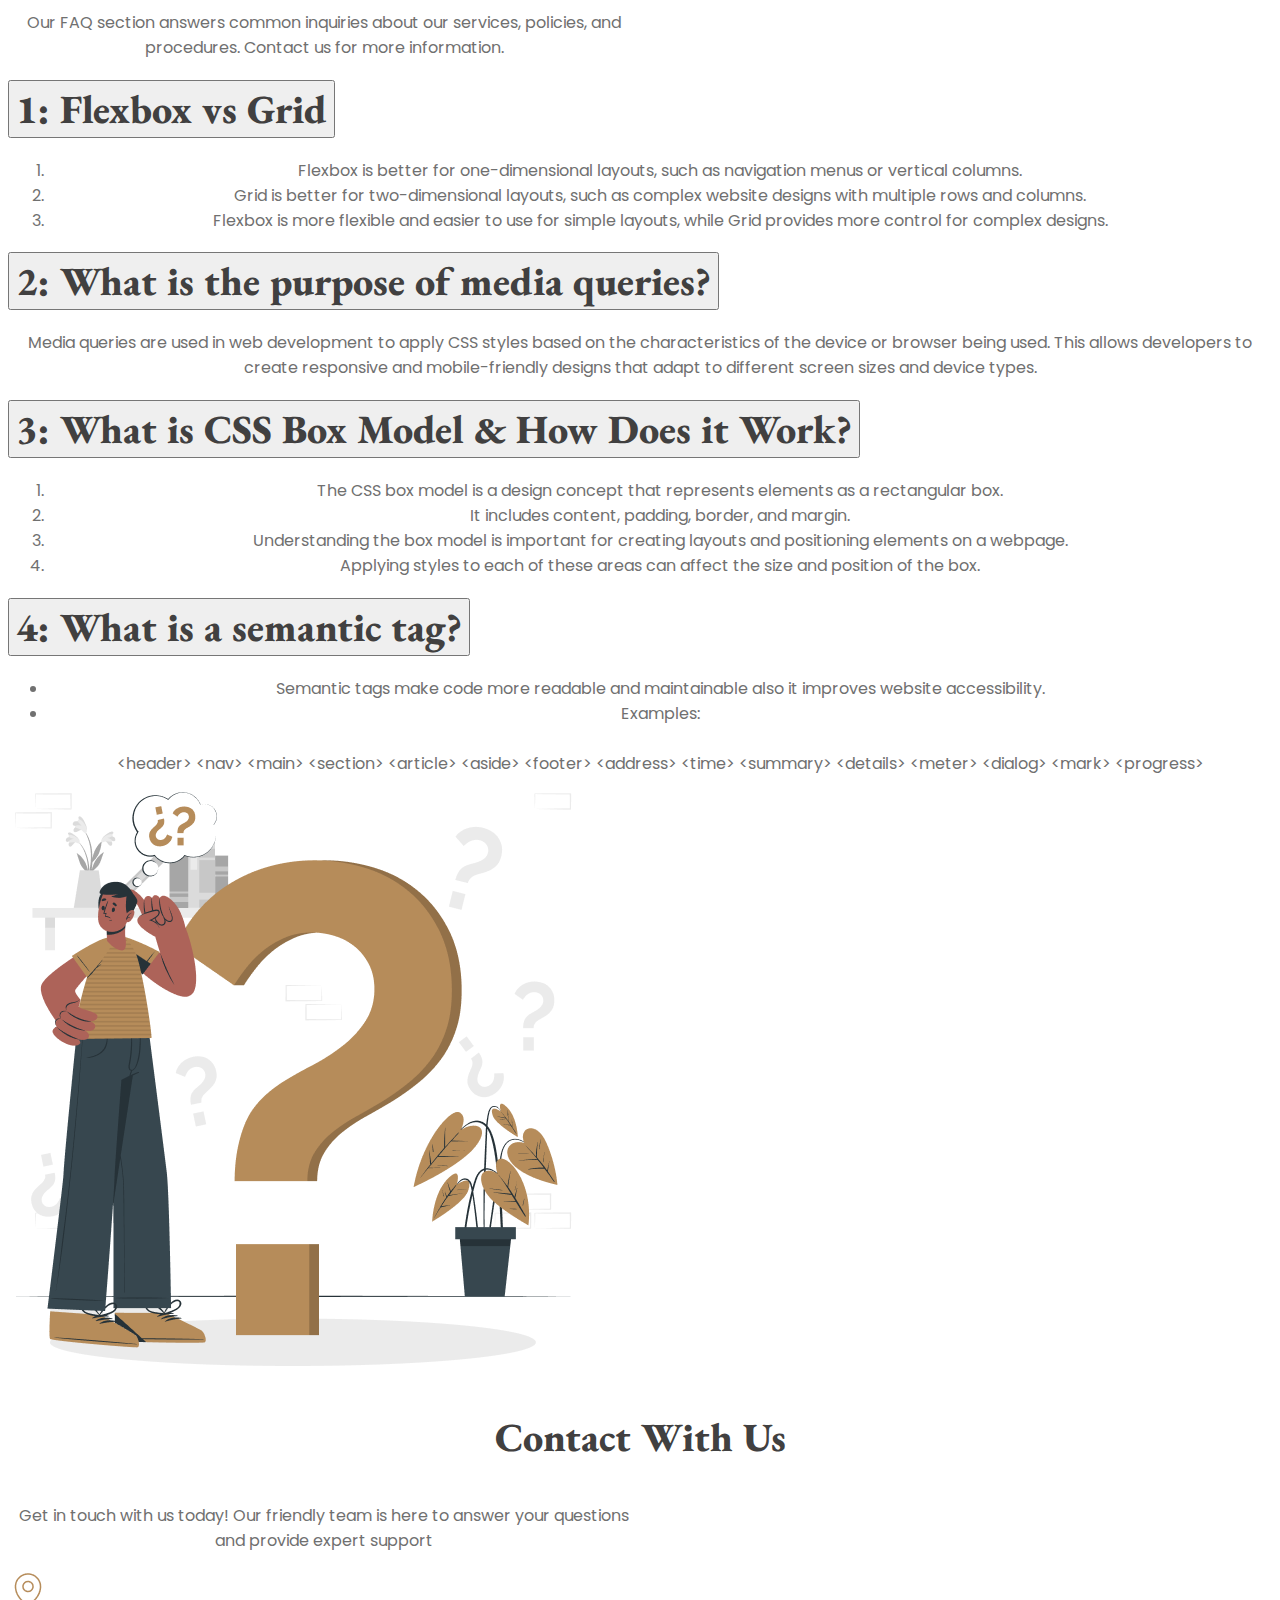
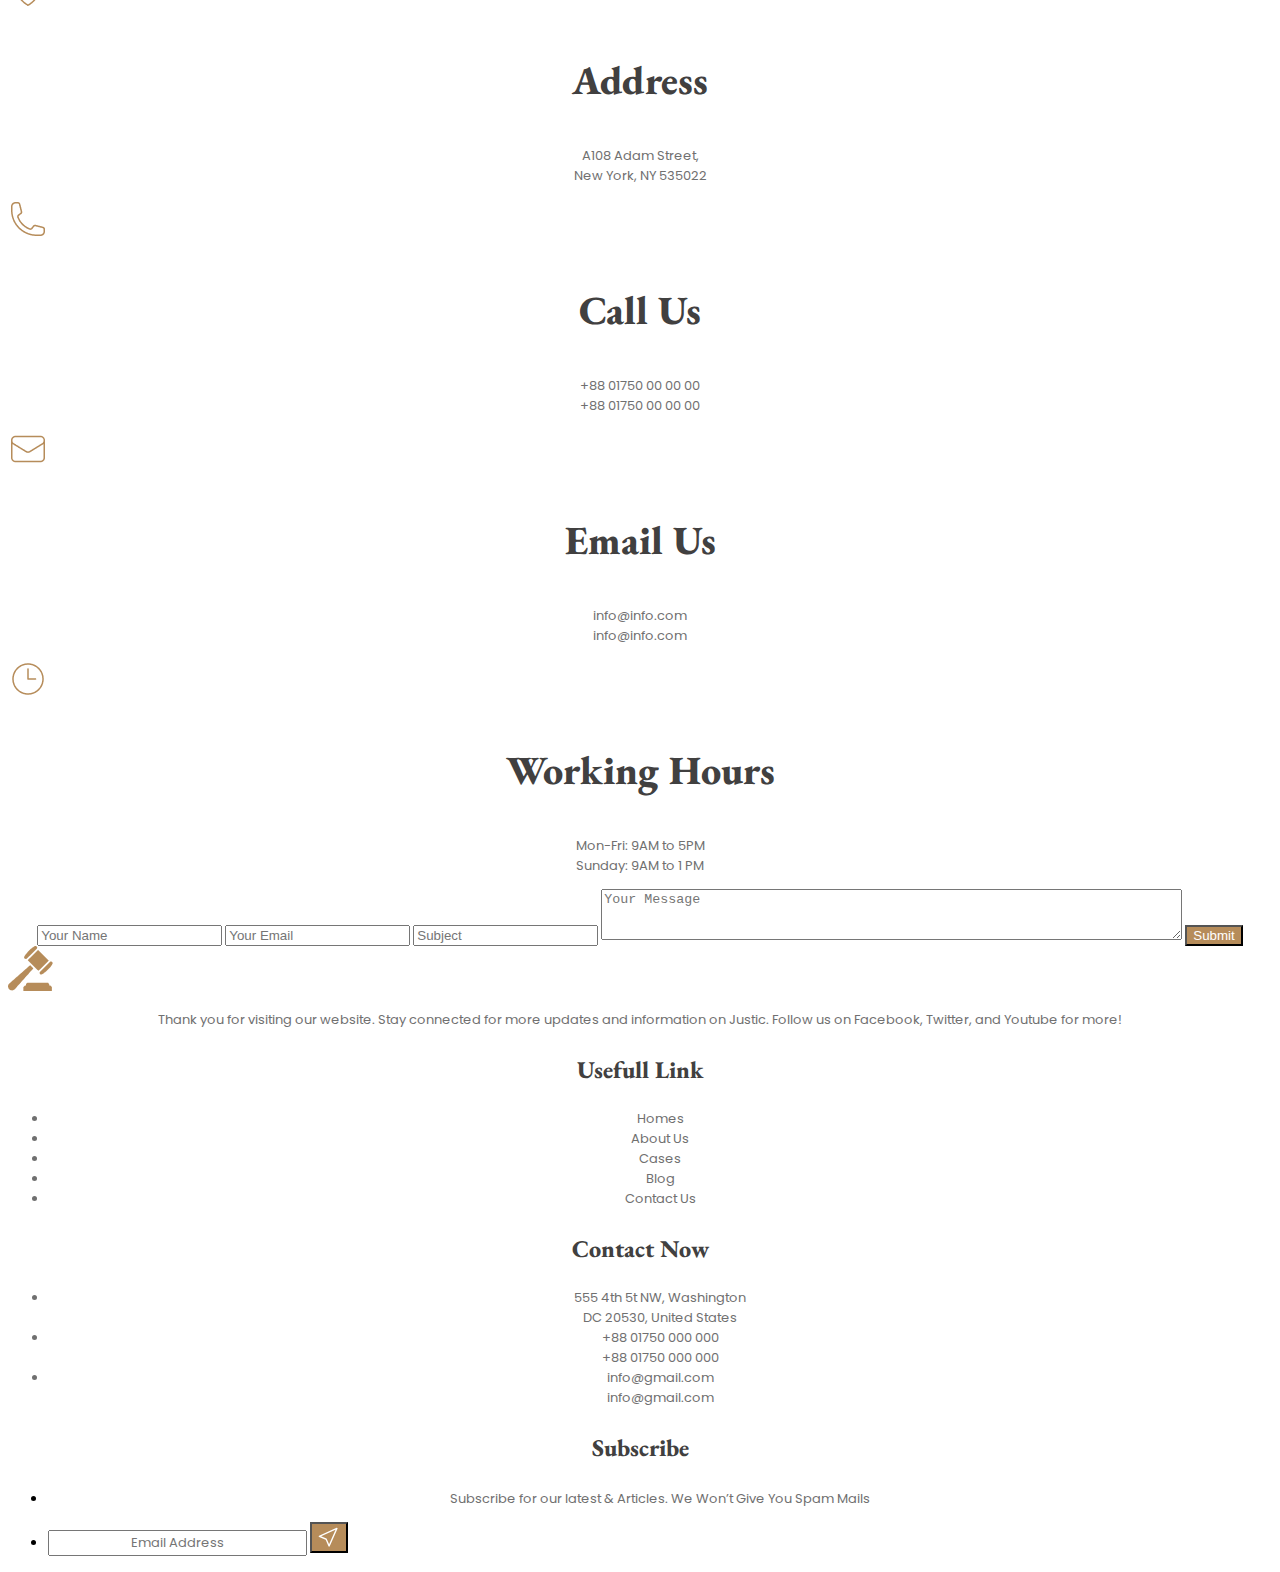
==== commit 70e7442c: "finishing touches" ====
--- a/index-v2.html
+++ b/index-v2.html
@@ -296,7 +296,7 @@
             <h3 class="title-primary">
               What Our Client Say
             </h3>
-            <p class="paragraph-primary">
+            <p class="paragraph-primary w-md-50 mx-auto">
               Here's what our clients have to say about their experiences and satisfaction with our services.
             </p>
           </div>
@@ -478,7 +478,7 @@
           <h3 class="title-primary">
             Contact With Us
           </h3>
-          <p class="paragraph-primary">
+          <p class="paragraph-primary w-md-50 mx-auto">
             Get in touch with us today! Our friendly team is here to answer your questions and provide expert support
           </p>
         </div>
